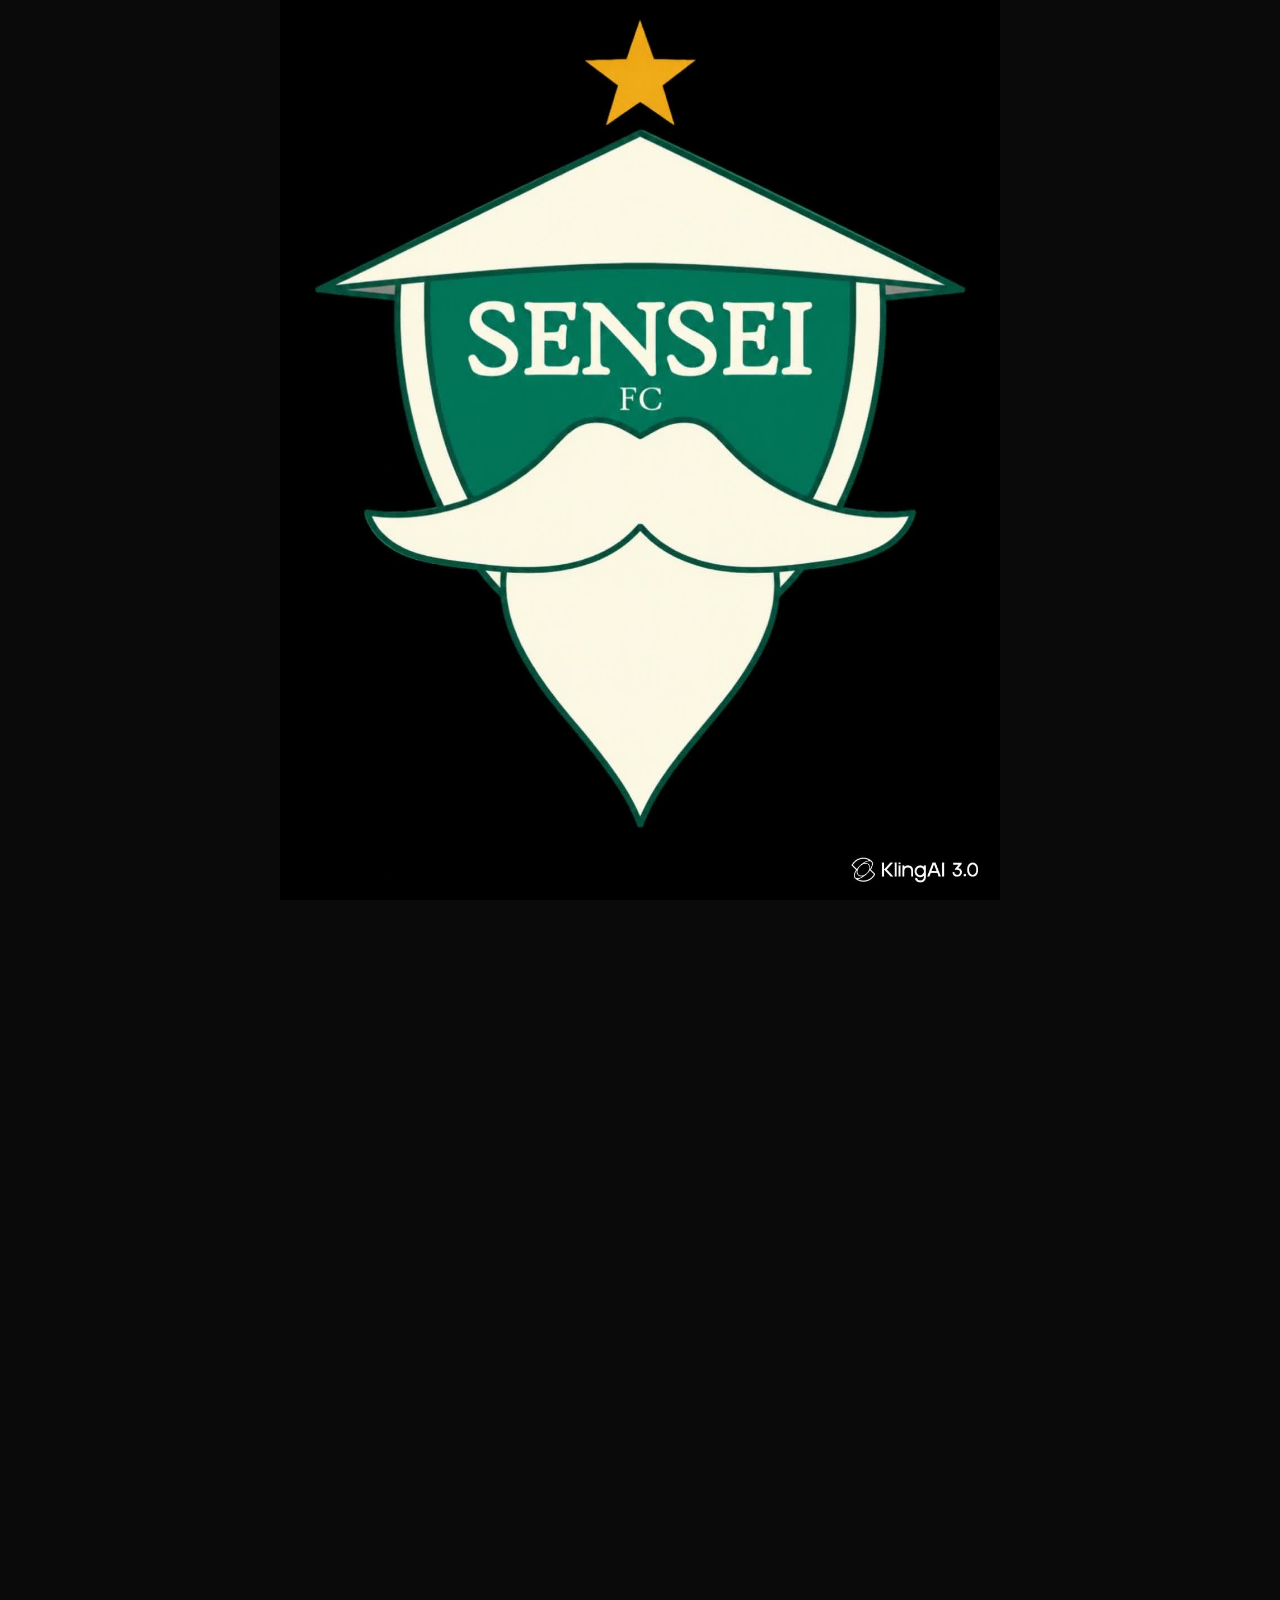
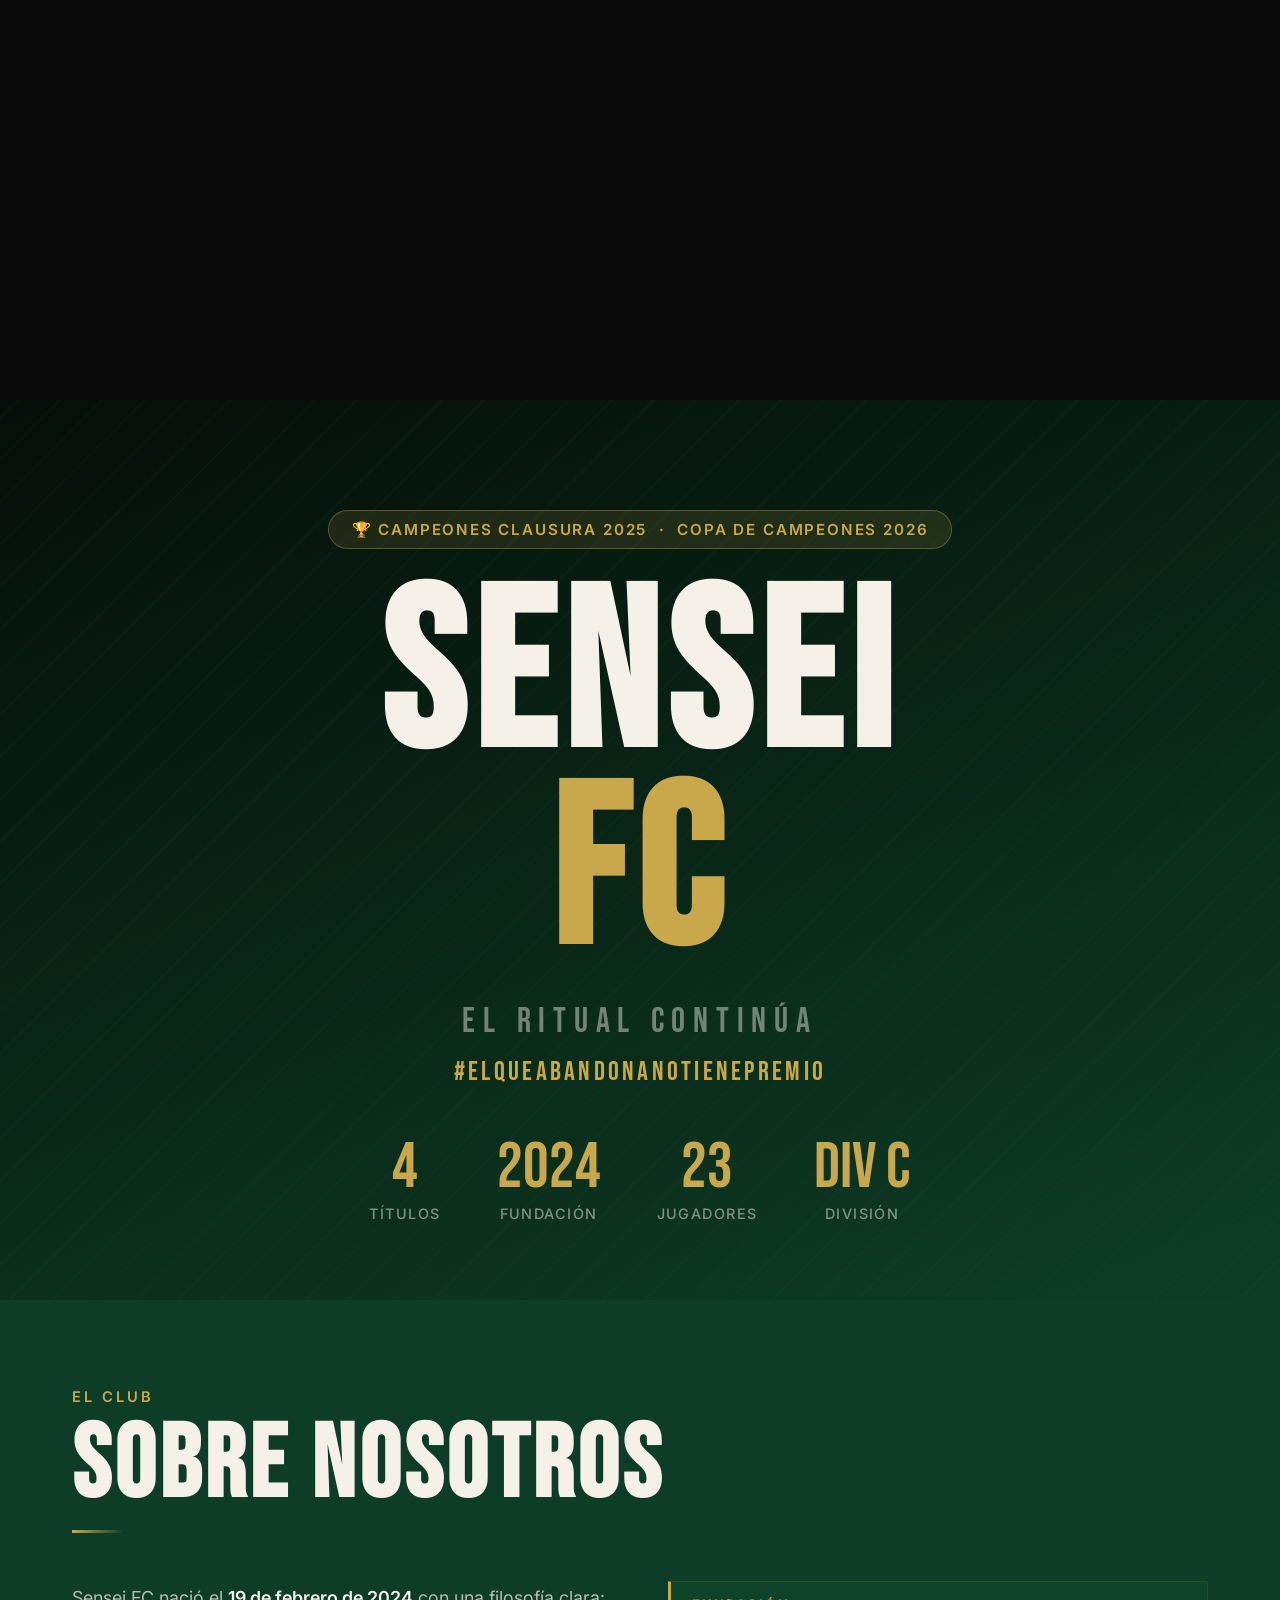
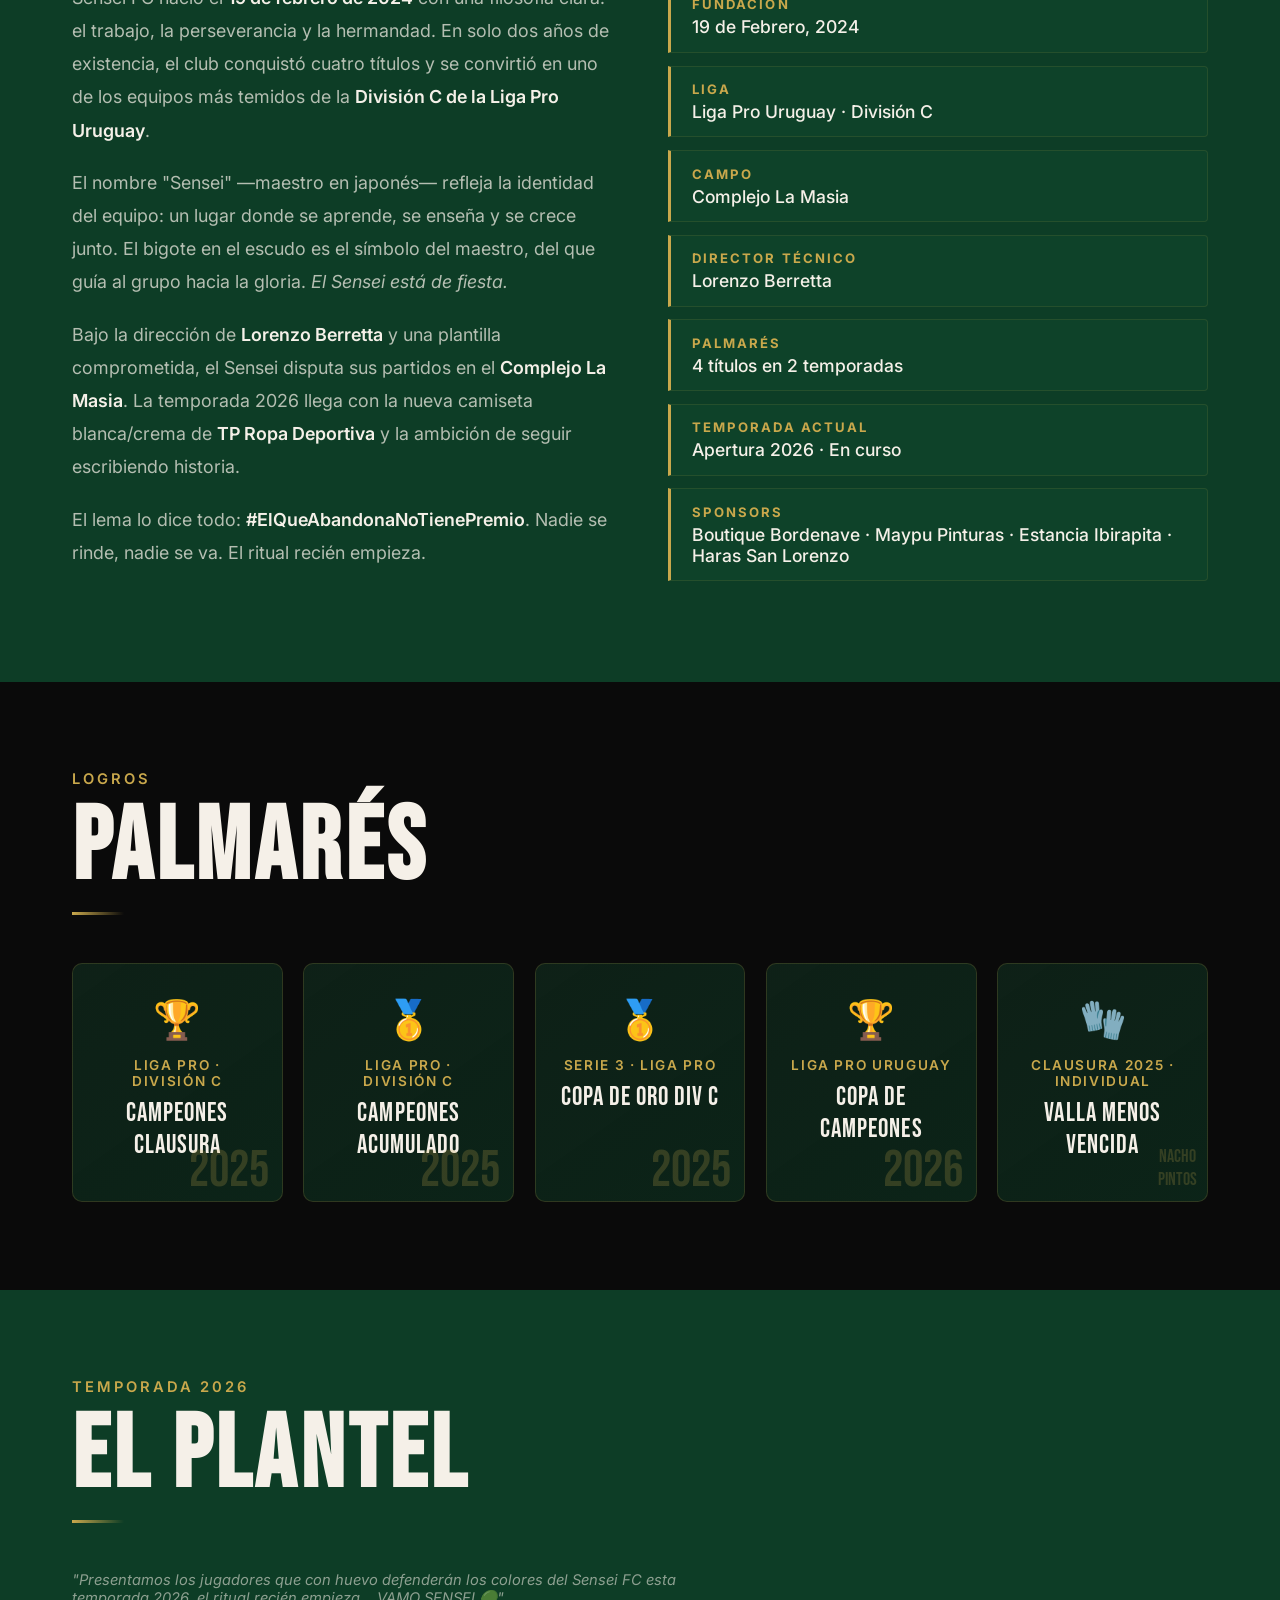
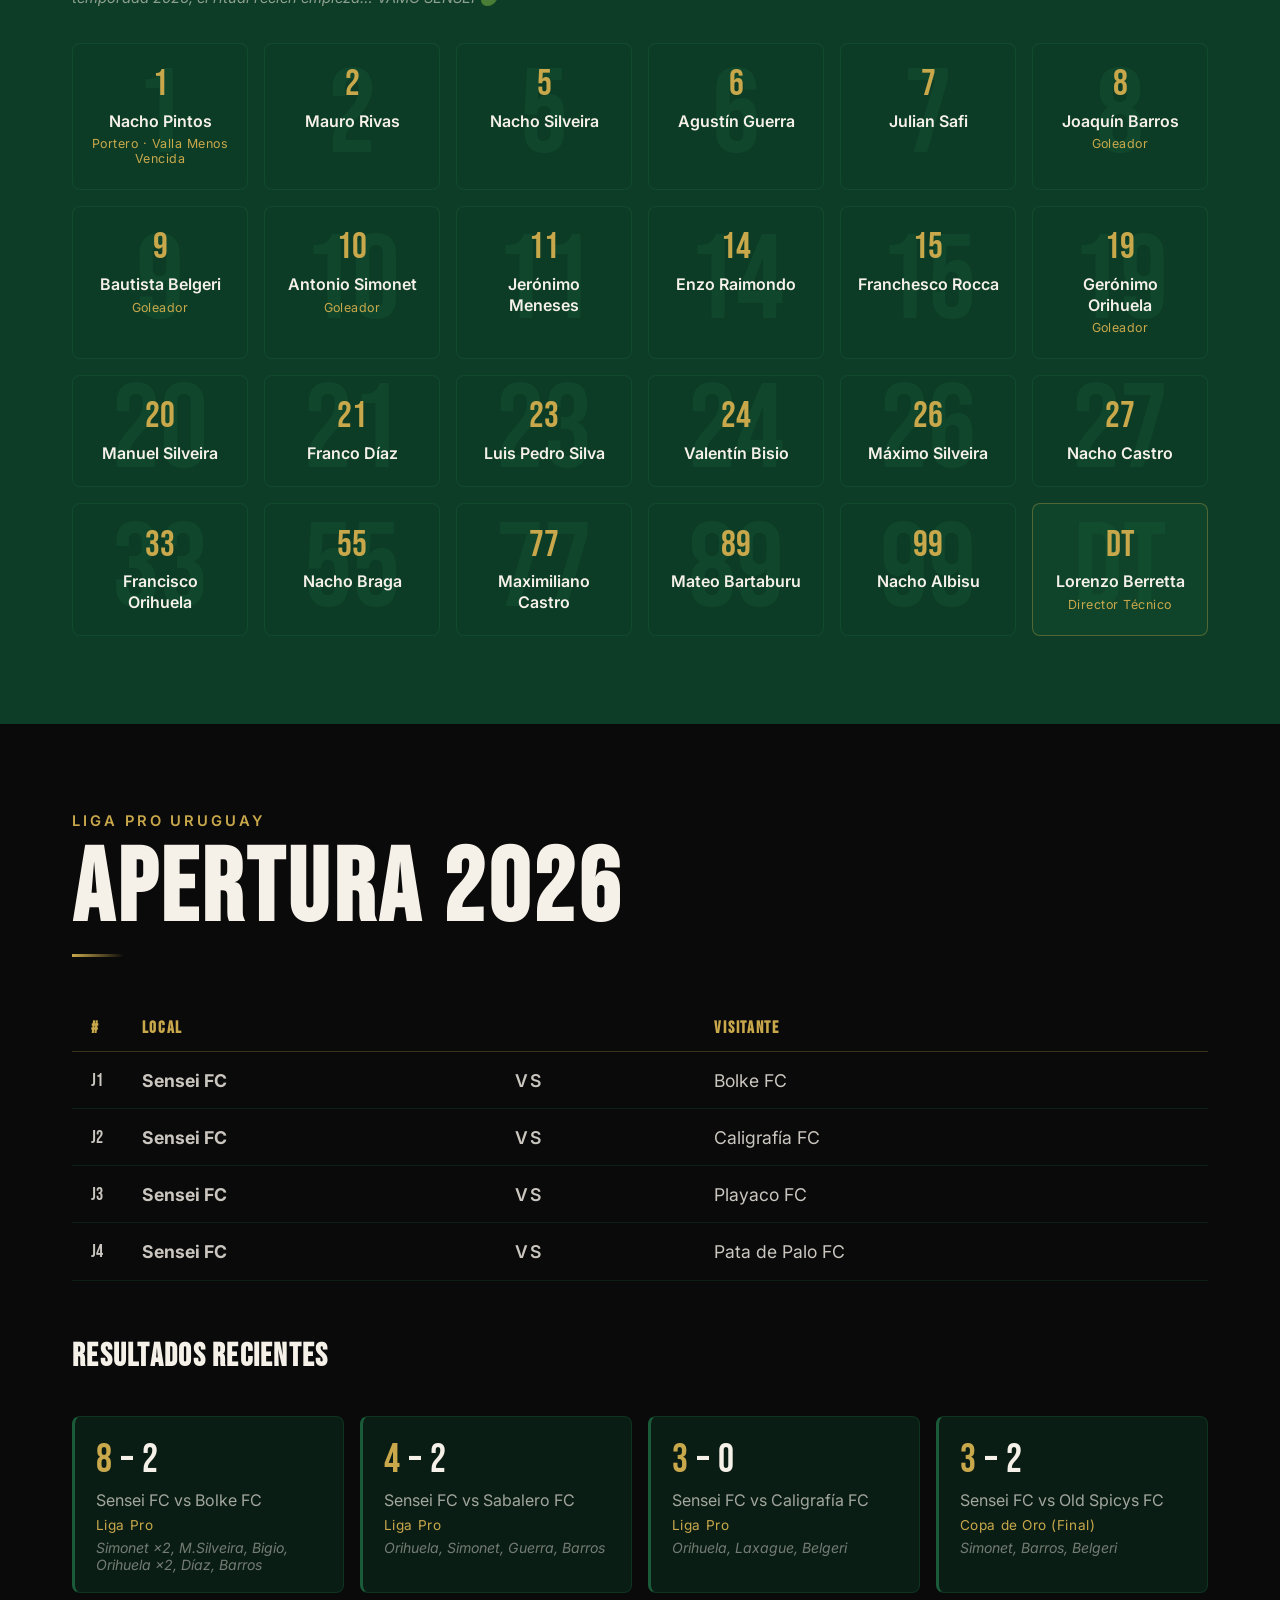
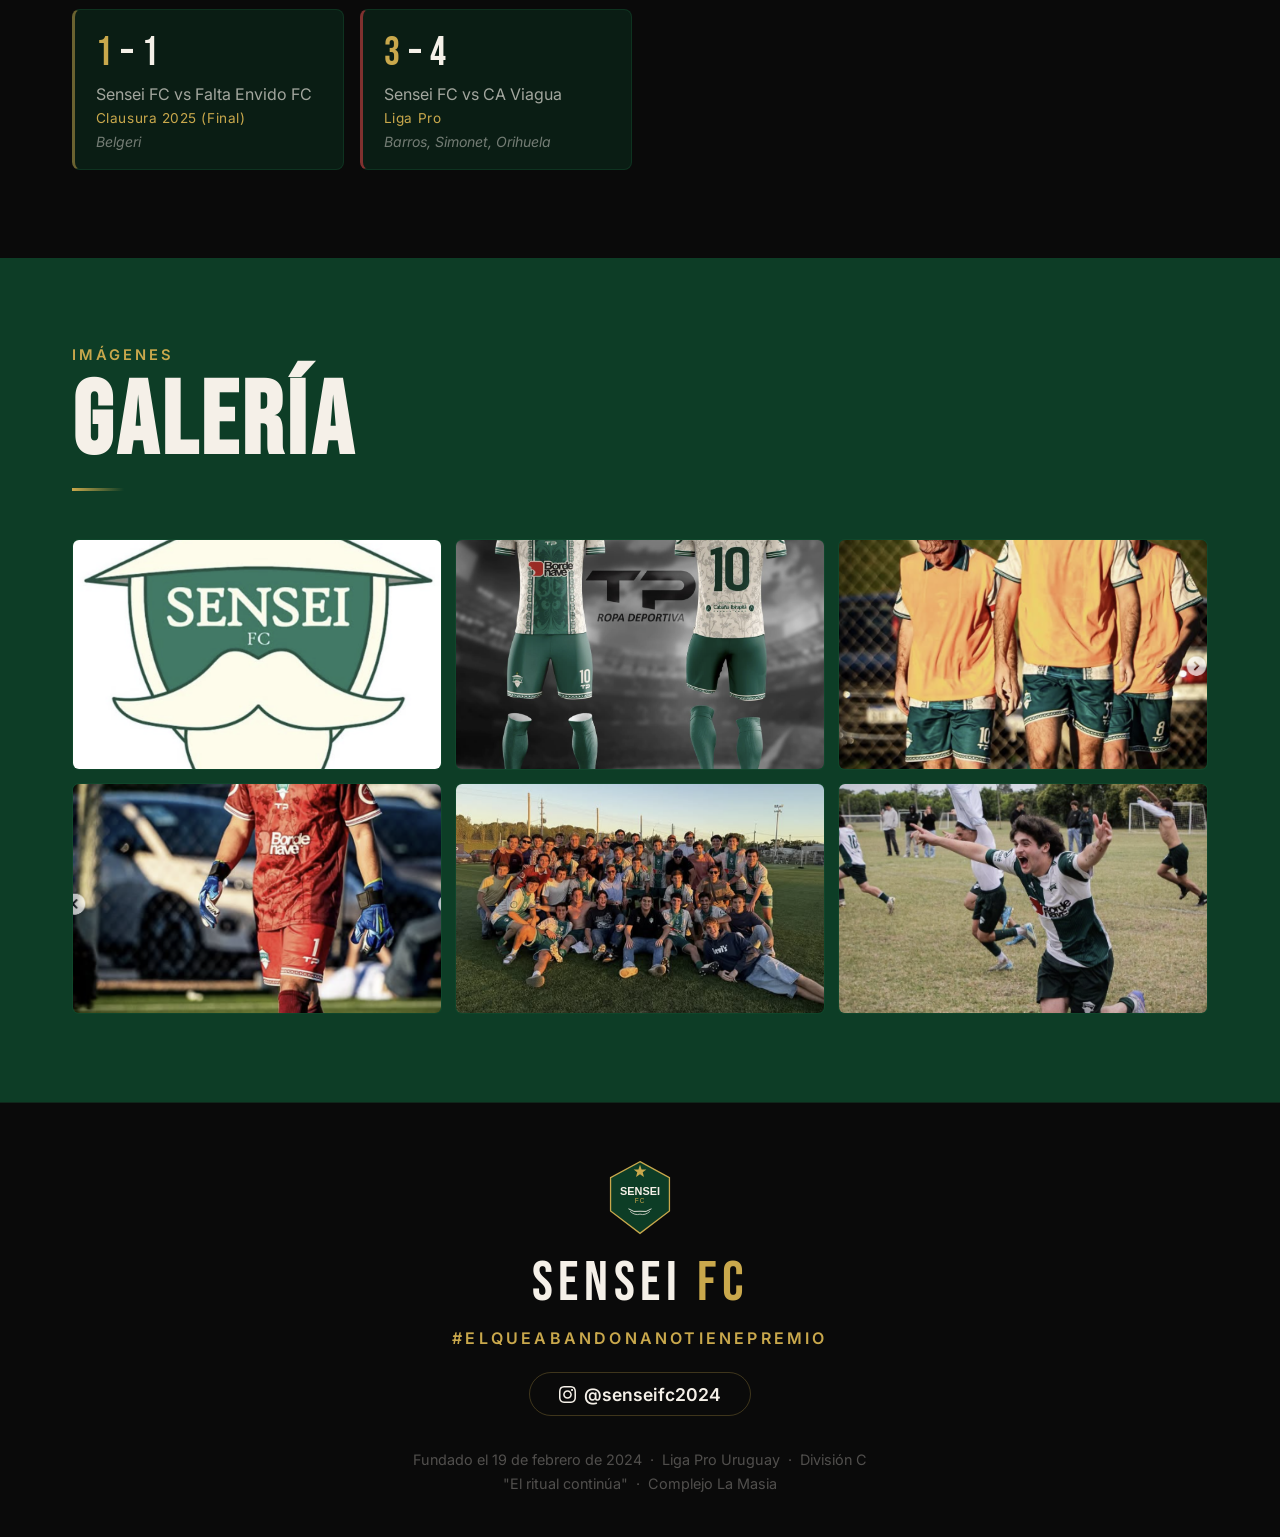
==== index.html @ eff1044a "Sitio web oficial Sensei FC — lanzamiento inicial Web estática con intro de frame sequence scroll-dr" ====
<!DOCTYPE html>
<html lang="es">
<head>
  <meta charset="UTF-8">
  <meta name="viewport" content="width=device-width, initial-scale=1.0">
  <title>Sensei FC | El Ritual Continúa</title>
  <link rel="preconnect" href="https://fonts.googleapis.com">
  <link rel="preconnect" href="https://fonts.gstatic.com" crossorigin>
  <link href="https://fonts.googleapis.com/css2?family=Bebas+Neue&family=Inter:wght@300;400;500;600;700&display=swap" rel="stylesheet">
  <style>
    :root {
      --verde: #1a5c3a;
      --verde-oscuro: #0d3d26;
      --dorado: #c9a84c;
      --crema: #f5f0e8;
      --negro: #0a0a0a;
    }

    *, *::before, *::after { box-sizing: border-box; margin: 0; padding: 0; }

    html { scroll-behavior: smooth; }

    body {
      background: var(--negro);
      color: var(--crema);
      font-family: 'Inter', sans-serif;
      overflow-x: hidden;
    }

    /* ─── INTRO ─── */
    #intro-section {
      position: relative;
      height: 400vh;
    }

    #intro-canvas-container {
      position: fixed;
      inset: 0;
      z-index: 100;
      background: var(--negro);
      transition: opacity 0.7s ease;
    }

    #intro-canvas-container.oculto {
      opacity: 0;
      pointer-events: none;
    }

    #intro-canvas {
      width: 100%;
      height: 100%;
      display: block;
    }

    /* Loader */
    #intro-loader {
      position: absolute;
      inset: 0;
      display: flex;
      flex-direction: column;
      align-items: center;
      justify-content: center;
      gap: 1.5rem;
      background: var(--negro);
      z-index: 10;
      transition: opacity 0.4s ease;
    }
    #intro-loader.oculto { opacity: 0; pointer-events: none; }

    .loader-logo {
      font-family: 'Bebas Neue', sans-serif;
      font-size: 2.5rem;
      letter-spacing: 0.1em;
      color: var(--crema);
    }
    .loader-logo span { color: var(--dorado); }

    .loader-track {
      width: 200px;
      height: 2px;
      background: rgba(245,240,232,0.1);
      border-radius: 1px;
      overflow: hidden;
    }
    .loader-bar {
      height: 100%;
      width: 0%;
      background: linear-gradient(90deg, var(--verde), var(--dorado));
      border-radius: 1px;
      transition: width 0.15s ease;
    }
    .loader-pct {
      font-size: 0.75rem;
      letter-spacing: 0.15em;
      color: rgba(245,240,232,0.4);
    }

    /* Hint de scroll */
    #intro-hint {
      position: absolute;
      bottom: 2.5rem;
      left: 50%;
      transform: translateX(-50%);
      display: flex;
      flex-direction: column;
      align-items: center;
      gap: 0.5rem;
      pointer-events: none;
      animation: hintPulse 2s ease-in-out infinite;
      transition: opacity 0.5s;
    }
    #intro-hint span {
      font-size: 0.75rem;
      font-weight: 500;
      letter-spacing: 0.2em;
      text-transform: uppercase;
      color: rgba(245,240,232,0.6);
    }
    .hint-arrow {
      width: 20px;
      height: 20px;
      border-right: 2px solid rgba(201,168,76,0.7);
      border-bottom: 2px solid rgba(201,168,76,0.7);
      transform: rotate(45deg);
    }
    @keyframes hintPulse {
      0%, 100% { opacity: 1; transform: translateX(-50%) translateY(0); }
      50%       { opacity: 0.4; transform: translateX(-50%) translateY(6px); }
    }

    /* ─── MAIN CONTENT ─── */
    #main-content {
      position: relative;
      z-index: 10;
      opacity: 0;
      transition: opacity 0.9s ease;
    }
    #main-content.visible { opacity: 1; }

    /* ─── NAV ─── */
    nav {
      position: fixed;
      top: 0; left: 0; right: 0;
      z-index: 200;
      display: flex;
      align-items: center;
      justify-content: space-between;
      padding: 1.1rem 2.5rem;
      background: transparent;
      transition: background 0.4s, backdrop-filter 0.4s;
      opacity: 0;
      pointer-events: none;
      transition: opacity 0.5s ease, background 0.4s;
    }
    nav.visible {
      opacity: 1;
      pointer-events: all;
    }
    nav.scrolled {
      background: rgba(10,10,10,0.92);
      backdrop-filter: blur(8px);
      border-bottom: 1px solid rgba(26,92,58,0.3);
    }

    .nav-logo {
      font-family: 'Bebas Neue', sans-serif;
      font-size: 1.6rem;
      color: var(--crema);
      letter-spacing: 0.08em;
    }
    .nav-logo span { color: var(--dorado); }

    .nav-links {
      display: flex;
      gap: 2.2rem;
      list-style: none;
    }
    .nav-links a {
      color: var(--crema);
      text-decoration: none;
      font-size: 1rem;
      font-weight: 500;
      letter-spacing: 0.08em;
      text-transform: uppercase;
      opacity: 0.75;
      transition: opacity 0.2s, color 0.2s;
    }
    .nav-links a:hover { opacity: 1; color: var(--dorado); }

    @media (max-width: 700px) { .nav-links { display: none; } }

    /* ─── LAYOUT HELPERS ─── */
    .section-wrap         { background: var(--negro); }
    .section-wrap-alt     { background: var(--verde-oscuro); }

    section {
      padding: 5.5rem 2rem;
      max-width: 1200px;
      margin: 0 auto;
    }

    .label {
      font-size: 0.92rem;
      font-weight: 600;
      letter-spacing: 0.2em;
      text-transform: uppercase;
      color: var(--dorado);
      margin-bottom: 0.6rem;
    }

    .sec-title {
      font-family: 'Bebas Neue', sans-serif;
      font-size: clamp(3.8rem, 8vw, 6.5rem);
      color: var(--crema);
      letter-spacing: 0.04em;
      line-height: 1;
      margin-bottom: 0.75rem;
    }

    .gold-bar {
      width: 52px;
      height: 3px;
      background: linear-gradient(90deg, var(--dorado), transparent);
      margin-bottom: 3rem;
    }

    /* ─── HERO ─── */
    .hero-wrap {
      background: linear-gradient(160deg, #050e08 0%, var(--verde-oscuro) 100%);
      position: relative;
      overflow: hidden;
    }
    .hero-wrap::before {
      content: '';
      position: absolute;
      inset: 0;
      background-image: repeating-linear-gradient(
        -45deg, transparent, transparent 28px,
        rgba(26,92,58,0.07) 28px, rgba(26,92,58,0.07) 30px
      );
      pointer-events: none;
    }

    #hero {
      min-height: 100vh;
      display: flex;
      flex-direction: column;
      align-items: center;
      justify-content: center;
      text-align: center;
      max-width: 100%;
      padding: 6rem 2rem 4rem;
    }

    .hero-badge {
      display: inline-flex;
      align-items: center;
      gap: 0.5rem;
      background: rgba(201,168,76,0.12);
      border: 1px solid rgba(201,168,76,0.35);
      color: var(--dorado);
      font-size: 0.95rem;
      font-weight: 600;
      letter-spacing: 0.12em;
      text-transform: uppercase;
      padding: 0.55rem 1.4rem;
      border-radius: 2rem;
      margin-bottom: 2rem;
    }

    .hero-title {
      font-family: 'Bebas Neue', sans-serif;
      font-size: clamp(6rem, 22vw, 14rem);
      line-height: 0.88;
      color: var(--crema);
      letter-spacing: 0.04em;
    }
    .hero-title span { color: var(--dorado); display: block; }

    .hero-sub {
      font-family: 'Bebas Neue', sans-serif;
      font-size: clamp(1.4rem, 3.5vw, 2.2rem);
      color: rgba(245,240,232,0.45);
      letter-spacing: 0.22em;
      margin: 1.6rem 0 0.8rem;
    }

    .hero-hashtag {
      font-family: 'Bebas Neue', sans-serif;
      font-size: clamp(1.2rem, 2.5vw, 1.7rem);
      color: var(--dorado);
      letter-spacing: 0.12em;
      margin-bottom: 3rem;
    }

    .hero-stats {
      display: flex;
      gap: 3.5rem;
      justify-content: center;
      flex-wrap: wrap;
    }
    .hero-stat { text-align: center; }
    .hero-stat-num {
      font-family: 'Bebas Neue', sans-serif;
      font-size: 4rem;
      color: var(--dorado);
      line-height: 1;
    }
    .hero-stat-label {
      font-size: 0.9rem;
      font-weight: 500;
      letter-spacing: 0.1em;
      text-transform: uppercase;
      color: rgba(245,240,232,0.5);
      margin-top: 0.3rem;
    }

    /* ─── SOBRE EL CLUB ─── */
    .sobre-grid {
      display: grid;
      grid-template-columns: 1fr 1fr;
      gap: 3.5rem;
      align-items: start;
    }
    @media (max-width: 768px) { .sobre-grid { grid-template-columns: 1fr; } }

    .sobre-text p {
      color: rgba(245,240,232,0.72);
      line-height: 1.85;
      margin-bottom: 1.2rem;
      font-size: 1.12rem;
    }
    .sobre-text p strong { color: var(--crema); font-weight: 600; }

    .dato-card {
      background: rgba(26,92,58,0.18);
      border: 1px solid rgba(201,168,76,0.12);
      border-left: 3px solid var(--dorado);
      padding: 0.9rem 1.3rem;
      border-radius: 0 4px 4px 0;
      margin-bottom: 0.8rem;
    }
    .dato-label {
      font-size: 0.82rem;
      font-weight: 700;
      letter-spacing: 0.16em;
      text-transform: uppercase;
      color: var(--dorado);
      margin-bottom: 0.25rem;
    }
    .dato-value { font-size: 1.1rem; font-weight: 500; color: var(--crema); }

    /* ─── PALMARÉS ─── */
    .palmares-grid {
      display: grid;
      grid-template-columns: repeat(auto-fill, minmax(210px, 1fr));
      gap: 1.3rem;
    }

    .titulo-card {
      background: linear-gradient(145deg, rgba(26,92,58,0.28), rgba(13,61,38,0.5));
      border: 1px solid rgba(201,168,76,0.18);
      border-radius: 10px;
      padding: 2rem 1.4rem 2.5rem;
      text-align: center;
      position: relative;
      overflow: hidden;
      transition: transform 0.3s, border-color 0.3s, box-shadow 0.3s;
      cursor: default;
    }
    .titulo-card::after {
      content: '';
      position: absolute;
      inset: 0;
      background: linear-gradient(135deg, rgba(201,168,76,0.06) 0%, transparent 55%);
      opacity: 0;
      transition: opacity 0.3s;
    }
    .titulo-card:hover {
      transform: translateY(-5px);
      border-color: rgba(201,168,76,0.45);
      box-shadow: 0 12px 40px rgba(0,0,0,0.4);
    }
    .titulo-card:hover::after { opacity: 1; }

    .titulo-icon { font-size: 2.4rem; margin-bottom: 0.9rem; display: block; }
    .titulo-comp {
      font-size: 0.85rem;
      font-weight: 600;
      letter-spacing: 0.12em;
      text-transform: uppercase;
      color: var(--dorado);
      margin-bottom: 0.5rem;
    }
    .titulo-name {
      font-family: 'Bebas Neue', sans-serif;
      font-size: 1.65rem;
      letter-spacing: 0.04em;
      color: var(--crema);
    }
    .titulo-year {
      font-family: 'Bebas Neue', sans-serif;
      font-size: 3.2rem;
      color: rgba(201,168,76,0.22);
      position: absolute;
      bottom: 0.3rem;
      right: 0.8rem;
      line-height: 1;
    }

    /* ─── PLANTEL ─── */
    .plantel-grid {
      display: grid;
      grid-template-columns: repeat(auto-fill, minmax(155px, 1fr));
      gap: 1rem;
    }

    .jugador-card {
      background: rgba(13,61,38,0.55);
      border: 1px solid rgba(26,92,58,0.45);
      border-radius: 8px;
      padding: 1.4rem 1rem;
      text-align: center;
      position: relative;
      overflow: hidden;
      transition: transform 0.22s, border-color 0.22s, box-shadow 0.22s;
    }
    .jugador-card:hover {
      transform: translateY(-4px);
      border-color: rgba(201,168,76,0.55);
      box-shadow: 0 8px 28px rgba(0,0,0,0.35);
    }
    .jugador-card.dt {
      border-color: rgba(201,168,76,0.35);
      background: rgba(26,92,58,0.25);
    }

    .dorsal-bg {
      position: absolute;
      top: 50%;
      left: 50%;
      transform: translate(-50%, -50%);
      font-family: 'Bebas Neue', sans-serif;
      font-size: 7.5rem;
      color: rgba(26,92,58,0.35);
      line-height: 1;
      pointer-events: none;
      user-select: none;
    }
    .dorsal {
      font-family: 'Bebas Neue', sans-serif;
      font-size: 2.3rem;
      color: var(--dorado);
      line-height: 1;
      position: relative;
      z-index: 1;
    }
    .jugador-nombre {
      font-size: 1rem;
      font-weight: 600;
      color: var(--crema);
      margin-top: 0.5rem;
      line-height: 1.3;
      position: relative;
      z-index: 1;
    }
    .jugador-nota {
      font-size: 0.78rem;
      color: var(--dorado);
      margin-top: 0.3rem;
      letter-spacing: 0.04em;
      position: relative;
      z-index: 1;
    }

    /* ─── FIXTURE ─── */
    .fixture-scroll { overflow-x: auto; }

    .fixture-table {
      width: 100%;
      border-collapse: collapse;
      min-width: 340px;
    }
    .fixture-table th {
      font-family: 'Bebas Neue', sans-serif;
      font-size: 1.05rem;
      letter-spacing: 0.1em;
      color: var(--dorado);
      padding: 0.8rem 1.2rem;
      border-bottom: 1px solid rgba(201,168,76,0.25);
      text-align: left;
    }
    .fixture-table td {
      padding: 1.1rem 1.2rem;
      border-bottom: 1px solid rgba(26,92,58,0.25);
      color: rgba(245,240,232,0.82);
      font-size: 1.1rem;
    }
    .fixture-table tr:hover td { background: rgba(26,92,58,0.12); }
    .jornada {
      font-family: 'Bebas Neue', sans-serif;
      font-size: 1.55rem;
      color: var(--dorado);
      width: 3rem;
    }
    .equipo-sensei { font-weight: 700; color: var(--crema); }
    .vs-tag {
      color: rgba(245,240,232,0.35);
      font-size: 0.9rem;
      font-weight: 600;
      letter-spacing: 0.1em;
      text-transform: uppercase;
    }

    /* Resultados */
    .resultados-grid {
      display: grid;
      grid-template-columns: repeat(auto-fill, minmax(270px, 1fr));
      gap: 1rem;
      margin-top: 2.5rem;
    }
    .res-card {
      background: rgba(13,61,38,0.38);
      border: 1px solid rgba(26,92,58,0.38);
      border-radius: 8px;
      padding: 1.2rem 1.3rem;
      display: flex;
      flex-direction: column;
      gap: 0.4rem;
    }
    .res-card.victoria { border-left: 3px solid #1a5c3a; }
    .res-card.derrota  { border-left: 3px solid rgba(180,60,60,0.7); }
    .res-card.empate   { border-left: 3px solid rgba(201,168,76,0.5); }

    .res-marcador {
      font-family: 'Bebas Neue', sans-serif;
      font-size: 2.5rem;
      color: var(--crema);
      letter-spacing: 0.04em;
    }
    .res-marcador .g { color: var(--dorado); }
    .res-equipos { font-size: 1rem; color: rgba(245,240,232,0.65); }
    .res-comp    { font-size: 0.85rem; color: var(--dorado); letter-spacing: 0.04em; }
    .res-goles   { font-size: 0.88rem; color: rgba(245,240,232,0.45); font-style: italic; }

    /* ─── GALERÍA ─── */
    .galeria-grid {
      display: grid;
      grid-template-columns: repeat(auto-fill, minmax(290px, 1fr));
      gap: 0.8rem;
    }
    .galeria-item {
      aspect-ratio: 16/10;
      overflow: hidden;
      border-radius: 7px;
      background: rgba(13,61,38,0.4);
      border: 1px solid rgba(26,92,58,0.3);
    }
    .galeria-item img {
      width: 100%;
      height: 100%;
      object-fit: cover;
      transition: transform 0.45s ease;
      display: block;
    }
    .galeria-item:hover img { transform: scale(1.06); }

    /* ─── FOOTER ─── */
    footer {
      background: var(--negro);
      border-top: 1px solid rgba(26,92,58,0.35);
      padding: 3.5rem 2rem 2.5rem;
      text-align: center;
    }
    .footer-inner { max-width: 560px; margin: 0 auto; }

    .footer-logo {
      font-family: 'Bebas Neue', sans-serif;
      font-size: 3.5rem;
      letter-spacing: 0.1em;
      color: var(--crema);
      line-height: 1;
      margin-top: 1rem;
    }
    .footer-logo span { color: var(--dorado); }

    .footer-lema {
      color: var(--dorado);
      font-size: 1rem;
      font-weight: 600;
      letter-spacing: 0.2em;
      text-transform: uppercase;
      margin: 1rem 0 1.5rem;
    }

    .footer-ig {
      display: inline-flex;
      align-items: center;
      gap: 0.55rem;
      color: var(--crema);
      text-decoration: none;
      font-weight: 600;
      font-size: 1.1rem;
      border: 1px solid rgba(201,168,76,0.28);
      padding: 0.65rem 1.8rem;
      border-radius: 2rem;
      transition: background 0.2s, border-color 0.2s;
    }
    .footer-ig:hover {
      background: rgba(201,168,76,0.1);
      border-color: var(--dorado);
    }

    .footer-meta {
      font-size: 0.9rem;
      color: rgba(245,240,232,0.3);
      margin-top: 2rem;
      line-height: 1.7;
    }

    /* ─── REVEAL ANIMATIONS ─── */
    .rev {
      opacity: 0;
      transform: translateY(28px);
      transition: opacity 0.65s ease, transform 0.65s ease;
    }
    .rev.in { opacity: 1; transform: translateY(0); }
    .d1 { transition-delay: 0.08s; }
    .d2 { transition-delay: 0.16s; }
    .d3 { transition-delay: 0.24s; }
    .d4 { transition-delay: 0.32s; }
    .d5 { transition-delay: 0.40s; }
  </style>
</head>
<body>

<!-- ══════════════════════════════════════
     INTRO — FRAME SEQUENCE CON CANVAS
══════════════════════════════════════ -->
<div id="intro-section">
  <div id="intro-canvas-container">

    <canvas id="intro-canvas"></canvas>

    <!-- Loader mientras precargan los frames -->
    <div id="intro-loader">
      <div class="loader-logo">SENSEI <span>FC</span></div>
      <div class="loader-track">
        <div class="loader-bar" id="loader-bar"></div>
      </div>
      <div class="loader-pct" id="loader-pct">0%</div>
    </div>

    <div id="intro-hint">
      <span>Scroll para comenzar</span>
      <div class="hint-arrow"></div>
    </div>

  </div>
</div>

<!-- ══════════════════════════════════════
     MAIN CONTENT
══════════════════════════════════════ -->
<div id="main-content">

  <!-- Navegación -->
  <nav id="navbar">
    <div class="nav-logo">SENSEI <span>FC</span></div>
    <ul class="nav-links">
      <li><a href="#sobre">El Club</a></li>
      <li><a href="#palmares">Palmarés</a></li>
      <li><a href="#plantel">Plantel</a></li>
      <li><a href="#fixture">Fixture</a></li>
      <li><a href="#galeria">Galería</a></li>
    </ul>
  </nav>

  <!-- ─────────── HERO ─────────── -->
  <div class="hero-wrap">
    <section id="hero">
      <div class="hero-badge rev">🏆 Campeones Clausura 2025 &nbsp;·&nbsp; Copa de Campeones 2026</div>
      <h1 class="hero-title rev d1">SENSEI <span>FC</span></h1>
      <p class="hero-sub rev d2">El Ritual Continúa</p>
      <p class="hero-hashtag rev d3">#ElQueAbandonaNoTienePremio</p>
      <div class="hero-stats rev d4">
        <div class="hero-stat">
          <div class="hero-stat-num">4</div>
          <div class="hero-stat-label">Títulos</div>
        </div>
        <div class="hero-stat">
          <div class="hero-stat-num">2024</div>
          <div class="hero-stat-label">Fundación</div>
        </div>
        <div class="hero-stat">
          <div class="hero-stat-num">23</div>
          <div class="hero-stat-label">Jugadores</div>
        </div>
        <div class="hero-stat">
          <div class="hero-stat-num">Div C</div>
          <div class="hero-stat-label">División</div>
        </div>
      </div>
    </section>
  </div>

  <!-- ─────────── SOBRE EL CLUB ─────────── -->
  <div class="section-wrap-alt">
    <section id="sobre">
      <p class="label rev">El Club</p>
      <h2 class="sec-title rev">Sobre Nosotros</h2>
      <div class="gold-bar rev"></div>
      <div class="sobre-grid">
        <div class="sobre-text rev">
          <p>
            Sensei FC nació el <strong>19 de febrero de 2024</strong> con una filosofía clara:
            el trabajo, la perseverancia y la hermandad. En solo dos años de existencia, el club
            conquistó cuatro títulos y se convirtió en uno de los equipos más temidos de la
            <strong>División C de la Liga Pro Uruguay</strong>.
          </p>
          <p>
            El nombre "Sensei" —maestro en japonés— refleja la identidad del equipo: un lugar donde
            se aprende, se enseña y se crece junto. El bigote en el escudo es el símbolo del
            maestro, del que guía al grupo hacia la gloria. <em>El Sensei está de fiesta.</em>
          </p>
          <p>
            Bajo la dirección de <strong>Lorenzo Berretta</strong> y una plantilla comprometida,
            el Sensei disputa sus partidos en el <strong>Complejo La Masia</strong>. La temporada
            2026 llega con la nueva camiseta blanca/crema de <strong>TP Ropa Deportiva</strong>
            y la ambición de seguir escribiendo historia.
          </p>
          <p>
            El lema lo dice todo: <strong>#ElQueAbandonaNoTienePremio</strong>. Nadie se rinde,
            nadie se va. El ritual recién empieza.
          </p>
        </div>
        <div class="rev d1">
          <div class="dato-card"><div class="dato-label">Fundación</div><div class="dato-value">19 de Febrero, 2024</div></div>
          <div class="dato-card"><div class="dato-label">Liga</div><div class="dato-value">Liga Pro Uruguay · División C</div></div>
          <div class="dato-card"><div class="dato-label">Campo</div><div class="dato-value">Complejo La Masia</div></div>
          <div class="dato-card"><div class="dato-label">Director Técnico</div><div class="dato-value">Lorenzo Berretta</div></div>
          <div class="dato-card"><div class="dato-label">Palmarés</div><div class="dato-value">4 títulos en 2 temporadas</div></div>
          <div class="dato-card"><div class="dato-label">Temporada actual</div><div class="dato-value">Apertura 2026 · En curso</div></div>
          <div class="dato-card"><div class="dato-label">Sponsors</div><div class="dato-value">Boutique Bordenave · Maypu Pinturas · Estancia Ibirapita · Haras San Lorenzo</div></div>
        </div>
      </div>
    </section>
  </div>

  <!-- ─────────── PALMARÉS ─────────── -->
  <div class="section-wrap">
    <section id="palmares">
      <p class="label rev">Logros</p>
      <h2 class="sec-title rev">Palmarés</h2>
      <div class="gold-bar rev"></div>
      <div class="palmares-grid">
        <div class="titulo-card rev d1">
          <span class="titulo-icon">🏆</span>
          <div class="titulo-comp">Liga Pro · División C</div>
          <div class="titulo-name">Campeones Clausura</div>
          <div class="titulo-year">2025</div>
        </div>
        <div class="titulo-card rev d2">
          <span class="titulo-icon">🥇</span>
          <div class="titulo-comp">Liga Pro · División C</div>
          <div class="titulo-name">Campeones Acumulado</div>
          <div class="titulo-year">2025</div>
        </div>
        <div class="titulo-card rev d3">
          <span class="titulo-icon">🥇</span>
          <div class="titulo-comp">Serie 3 · Liga Pro</div>
          <div class="titulo-name">Copa de Oro Div C</div>
          <div class="titulo-year">2025</div>
        </div>
        <div class="titulo-card rev d4">
          <span class="titulo-icon">🏆</span>
          <div class="titulo-comp">Liga Pro Uruguay</div>
          <div class="titulo-name">Copa de Campeones</div>
          <div class="titulo-year">2026</div>
        </div>
        <div class="titulo-card rev d5">
          <span class="titulo-icon">🧤</span>
          <div class="titulo-comp">Clausura 2025 · Individual</div>
          <div class="titulo-name">Valla Menos Vencida</div>
          <div class="titulo-year" style="font-size:1.1rem;right:0.6rem;bottom:0.6rem;line-height:1.3;">Nacho<br>Pintos</div>
        </div>
      </div>
    </section>
  </div>

  <!-- ─────────── PLANTEL 2026 ─────────── -->
  <div class="section-wrap-alt">
    <section id="plantel">
      <p class="label rev">Temporada 2026</p>
      <h2 class="sec-title rev">El Plantel</h2>
      <div class="gold-bar rev"></div>
      <p class="rev" style="color:rgba(245,240,232,0.55);margin-bottom:2.2rem;font-style:italic;font-size:0.92rem;max-width:640px;">
        "Presentamos los jugadores que con huevo defenderán los colores del Sensei FC
        esta temporada 2026, el ritual recién empieza… VAMO SENSEI 🟢"
      </p>
      <div class="plantel-grid" id="plantel-grid"></div>
    </section>
  </div>

  <!-- ─────────── FIXTURE & RESULTADOS ─────────── -->
  <div class="section-wrap">
    <section id="fixture">
      <p class="label rev">Liga Pro Uruguay</p>
      <h2 class="sec-title rev">Apertura 2026</h2>
      <div class="gold-bar rev"></div>

      <div class="fixture-scroll rev">
        <table class="fixture-table">
          <thead>
            <tr>
              <th>#</th>
              <th>Local</th>
              <th></th>
              <th>Visitante</th>
            </tr>
          </thead>
          <tbody>
            <tr>
              <td class="jornada">J1</td>
              <td class="equipo-sensei">Sensei FC</td>
              <td class="vs-tag">VS</td>
              <td>Bolke FC</td>
            </tr>
            <tr>
              <td class="jornada">J2</td>
              <td class="equipo-sensei">Sensei FC</td>
              <td class="vs-tag">VS</td>
              <td>Caligrafía FC</td>
            </tr>
            <tr>
              <td class="jornada">J3</td>
              <td class="equipo-sensei">Sensei FC</td>
              <td class="vs-tag">VS</td>
              <td>Playaco FC</td>
            </tr>
            <tr>
              <td class="jornada">J4</td>
              <td class="equipo-sensei">Sensei FC</td>
              <td class="vs-tag">VS</td>
              <td>Pata de Palo FC</td>
            </tr>
          </tbody>
        </table>
      </div>

      <!-- Resultados recientes -->
      <h3 class="rev" style="font-family:'Bebas Neue',sans-serif;font-size:2rem;letter-spacing:0.04em;margin-top:3.5rem;">
        Resultados Recientes
      </h3>
      <div class="resultados-grid">
        <div class="res-card victoria rev d1">
          <div class="res-marcador"><span class="g">8</span> – 2</div>
          <div class="res-equipos">Sensei FC vs Bolke FC</div>
          <div class="res-comp">Liga Pro</div>
          <div class="res-goles">Simonet ×2, M.Silveira, Bigio, Orihuela ×2, Díaz, Barros</div>
        </div>
        <div class="res-card victoria rev d2">
          <div class="res-marcador"><span class="g">4</span> – 2</div>
          <div class="res-equipos">Sensei FC vs Sabalero FC</div>
          <div class="res-comp">Liga Pro</div>
          <div class="res-goles">Orihuela, Simonet, Guerra, Barros</div>
        </div>
        <div class="res-card victoria rev d3">
          <div class="res-marcador"><span class="g">3</span> – 0</div>
          <div class="res-equipos">Sensei FC vs Caligrafía FC</div>
          <div class="res-comp">Liga Pro</div>
          <div class="res-goles">Orihuela, Laxague, Belgeri</div>
        </div>
        <div class="res-card victoria rev d1">
          <div class="res-marcador"><span class="g">3</span> – 2</div>
          <div class="res-equipos">Sensei FC vs Old Spicys FC</div>
          <div class="res-comp">Copa de Oro (Final)</div>
          <div class="res-goles">Simonet, Barros, Belgeri</div>
        </div>
        <div class="res-card empate rev d2">
          <div class="res-marcador"><span class="g">1</span> – 1</div>
          <div class="res-equipos">Sensei FC vs Falta Envido FC</div>
          <div class="res-comp">Clausura 2025 (Final)</div>
          <div class="res-goles">Belgeri</div>
        </div>
        <div class="res-card derrota rev d3">
          <div class="res-marcador"><span class="g">3</span> – 4</div>
          <div class="res-equipos">Sensei FC vs CA Viagua</div>
          <div class="res-comp">Liga Pro</div>
          <div class="res-goles">Barros, Simonet, Orihuela</div>
        </div>
      </div>
    </section>
  </div>

  <!-- ─────────── GALERÍA ─────────── -->
  <div class="section-wrap-alt">
    <section id="galeria">
      <p class="label rev">Imágenes</p>
      <h2 class="sec-title rev">Galería</h2>
      <div class="gold-bar rev"></div>
      <div class="galeria-grid" id="galeria-grid"></div>
    </section>
  </div>

  <!-- ─────────── FOOTER ─────────── -->
  <footer>
    <div class="footer-inner">
      <!-- Escudo SVG -->
      <svg width="64" height="77" viewBox="0 0 200 240" fill="none" xmlns="http://www.w3.org/2000/svg">
        <path d="M100 8 L192 58 L192 162 L100 232 L8 162 L8 58 Z" fill="#0d3d26" stroke="#c9a84c" stroke-width="4"/>
        <polygon points="100,18 104.9,32.5 120,32.5 108.5,41.2 112.4,55.7 100,47 87.6,55.7 91.5,41.2 80,32.5 95.1,32.5" fill="#c9a84c"/>
        <text x="100" y="112" font-family="sans-serif" font-size="34" fill="#f5f0e8" text-anchor="middle" font-weight="900">SENSEI</text>
        <text x="100" y="138" font-family="sans-serif" font-size="20" fill="#c9a84c" text-anchor="middle" letter-spacing="3">FC</text>
        <path d="M65,156 Q80,168 100,163 Q120,168 135,156" stroke="#f5f0e8" stroke-width="2.8" fill="none" stroke-linecap="round"/>
        <path d="M70,164 Q84,177 100,172 Q116,177 130,164" stroke="#f5f0e8" stroke-width="2.2" fill="none" stroke-linecap="round"/>
      </svg>
      <div class="footer-logo">SENSEI <span>FC</span></div>
      <div class="footer-lema">#ElQueAbandonaNoTienePremio</div>
      <a href="https://www.instagram.com/senseifc2024/" target="_blank" rel="noopener" class="footer-ig">
        <svg width="17" height="17" viewBox="0 0 24 24" fill="currentColor">
          <path d="M12 2.163c3.204 0 3.584.012 4.85.07 3.252.148 4.771 1.691 4.919 4.919.058 1.265.069 1.645.069 4.849 0 3.205-.012 3.584-.069 4.849-.149 3.225-1.664 4.771-4.919 4.919-1.266.058-1.644.07-4.85.07-3.204 0-3.584-.012-4.849-.07-3.26-.149-4.771-1.699-4.919-4.92-.058-1.265-.07-1.644-.07-4.849 0-3.204.013-3.583.07-4.849.149-3.227 1.664-4.771 4.919-4.919 1.266-.057 1.645-.069 4.849-.069zm0-2.163c-3.259 0-3.667.014-4.947.072-4.358.2-6.78 2.618-6.98 6.98-.059 1.281-.073 1.689-.073 4.948 0 3.259.014 3.668.072 4.948.2 4.358 2.618 6.78 6.98 6.98 1.281.058 1.689.072 4.948.072 3.259 0 3.668-.014 4.948-.072 4.354-.2 6.782-2.618 6.979-6.98.059-1.28.073-1.689.073-4.948 0-3.259-.014-3.667-.072-4.947-.196-4.354-2.617-6.78-6.979-6.98-1.281-.059-1.69-.073-4.949-.073zm0 5.838c-3.403 0-6.162 2.759-6.162 6.162s2.759 6.163 6.162 6.163 6.162-2.759 6.162-6.163c0-3.403-2.759-6.162-6.162-6.162zm0 10.162c-2.209 0-4-1.79-4-4 0-2.209 1.791-4 4-4s4 1.791 4 4c0 2.21-1.791 4-4 4zm6.406-11.845c-.796 0-1.441.645-1.441 1.44s.645 1.44 1.441 1.44c.795 0 1.439-.645 1.439-1.44s-.644-1.44-1.439-1.44z"/>
        </svg>
        @senseifc2024
      </a>
      <div class="footer-meta">
        Fundado el 19 de febrero de 2024 &nbsp;·&nbsp; Liga Pro Uruguay &nbsp;·&nbsp; División C<br>
        "El ritual continúa" &nbsp;·&nbsp; Complejo La Masia
      </div>
    </div>
  </footer>

</div><!-- /#main-content -->

<script>
// ═══════════════════════════════════════════
//  PLANTEL
// ═══════════════════════════════════════════
const PLANTEL = [
  { num: 1,    nombre: 'Nacho Pintos',       nota: 'Portero · Valla Menos Vencida' },
  { num: 2,    nombre: 'Mauro Rivas',         nota: '' },
  { num: 5,    nombre: 'Nacho Silveira',      nota: '' },
  { num: 6,    nombre: 'Agustín Guerra',      nota: '' },
  { num: 7,    nombre: 'Julian Safi',         nota: '' },
  { num: 8,    nombre: 'Joaquín Barros',      nota: 'Goleador' },
  { num: 9,    nombre: 'Bautista Belgeri',    nota: 'Goleador' },
  { num: 10,   nombre: 'Antonio Simonet',     nota: 'Goleador' },
  { num: 11,   nombre: 'Jerónimo Meneses',    nota: '' },
  { num: 14,   nombre: 'Enzo Raimondo',       nota: '' },
  { num: 15,   nombre: 'Franchesco Rocca',    nota: '' },
  { num: 19,   nombre: 'Gerónimo Orihuela',   nota: 'Goleador' },
  { num: 20,   nombre: 'Manuel Silveira',     nota: '' },
  { num: 21,   nombre: 'Franco Díaz',         nota: '' },
  { num: 23,   nombre: 'Luis Pedro Silva',    nota: '' },
  { num: 24,   nombre: 'Valentín Bisio',      nota: '' },
  { num: 26,   nombre: 'Máximo Silveira',     nota: '' },
  { num: 27,   nombre: 'Nacho Castro',        nota: '' },
  { num: 33,   nombre: 'Francisco Orihuela',  nota: '' },
  { num: 55,   nombre: 'Nacho Braga',         nota: '' },
  { num: 77,   nombre: 'Maximiliano Castro',  nota: '' },
  { num: 89,   nombre: 'Mateo Bartaburu',     nota: '' },
  { num: 99,   nombre: 'Nacho Albisu',        nota: '' },
  { num: 'DT', nombre: 'Lorenzo Berretta',    nota: 'Director Técnico', dt: true },
];

const grid = document.getElementById('plantel-grid');
PLANTEL.forEach((j, i) => {
  const d = ['d1','d2','d3','d4','d5'][i % 5];
  const el = document.createElement('div');
  el.className = `jugador-card${j.dt ? ' dt' : ''} rev ${d}`;
  el.innerHTML = `
    <div class="dorsal-bg">${j.num}</div>
    <div class="dorsal">${j.num}</div>
    <div class="jugador-nombre">${j.nombre}</div>
    ${j.nota ? `<div class="jugador-nota">${j.nota}</div>` : ''}
  `;
  grid.appendChild(el);
});

// ═══════════════════════════════════════════
//  GALERÍA
//  Imágenes disponibles en imagenes/:
//    Captura de pantalla 2026-05-22 192312.png
//    Captura de pantalla 2026-05-22 192322.png
//    Captura de pantalla 2026-05-22 192335.png
//    Captura de pantalla 2026-05-22 192350.png
//    Captura de pantalla 2026-05-22 192358.png
//    Captura de pantalla 2026-05-22 192433.png
// ═══════════════════════════════════════════
const FOTOS = [
  'imagenes/Captura%20de%20pantalla%202026-05-22%20192312.png',
  'imagenes/Captura%20de%20pantalla%202026-05-22%20192322.png',
  'imagenes/Captura%20de%20pantalla%202026-05-22%20192335.png',
  'imagenes/Captura%20de%20pantalla%202026-05-22%20192350.png',
  'imagenes/Captura%20de%20pantalla%202026-05-22%20192358.png',
  'imagenes/Captura%20de%20pantalla%202026-05-22%20192433.png',
];

const galeriaGrid = document.getElementById('galeria-grid');
FOTOS.forEach((src, i) => {
  const d = ['d1','d2','d3','d4','d5'][i % 5];
  const item = document.createElement('div');
  item.className = `galeria-item rev ${d}`;
  item.innerHTML = `<img src="${src}" alt="Sensei FC" loading="lazy">`;
  galeriaGrid.appendChild(item);
});

// ═══════════════════════════════════════════
//  FRAME SEQUENCE — CANVAS SCROLL ANIMATION
// ═══════════════════════════════════════════
const introSection    = document.getElementById('intro-section');
const canvasContainer = document.getElementById('intro-canvas-container');
const canvas          = document.getElementById('intro-canvas');
const ctx             = canvas.getContext('2d');
const loader          = document.getElementById('intro-loader');
const loaderBar       = document.getElementById('loader-bar');
const loaderPct       = document.getElementById('loader-pct');
const introHint       = document.getElementById('intro-hint');
const mainContent     = document.getElementById('main-content');
const navbar          = document.getElementById('navbar');

const TOTAL_FRAMES  = 151;
const IS_MOBILE     = window.innerWidth < 768;
const STEP          = IS_MOBILE ? 3 : 1;

// ── Declarar estado ANTES de cualquier llamada de función ──
const frames      = new Array(TOTAL_FRAMES).fill(null);
let loadedCount   = 0;
let allLoaded     = false;
let currentFrameIdx = 0;
let hintHidden    = false;
let pendingScroll = false;
let lastScrollY   = 0;

// ── Helpers ──
function framePath(i) {
  return `imagenes/frames/ezgif-frame-${String(i).padStart(3, '0')}.jpg`;
}

function drawFrame(idx) {
  const img = frames[idx];
  if (!img || !img.complete || !img.naturalWidth) return;
  const cw = canvas.width, ch = canvas.height;
  const iw = img.naturalWidth, ih = img.naturalHeight;
  const scale = Math.min(cw / iw, ch / ih);
  const sw = iw * scale, sh = ih * scale;
  const dx = (cw - sw) / 2, dy = (ch - sh) / 2;
  ctx.clearRect(0, 0, cw, ch);
  ctx.drawImage(img, dx, dy, sw, sh);
}

function resizeCanvas() {
  canvas.width  = window.innerWidth;
  canvas.height = window.innerHeight;
  // frames y currentFrameIdx ya están declarados aquí
  if (frames[currentFrameIdx] && frames[currentFrameIdx].complete) {
    drawFrame(currentFrameIdx);
  }
}

// ── Setup canvas ── (ahora frames ya está definido)
resizeCanvas();
window.addEventListener('resize', resizeCanvas);

// ── Precarga de frames ──
function onFrameLoaded(idx, img) {
  frames[idx] = img;
  loadedCount++;

  const pct = Math.round((loadedCount / TOTAL_FRAMES) * 100);
  loaderBar.style.width  = pct + '%';
  loaderPct.textContent  = pct + '%';

  // Dibuja el primer frame en cuanto llega
  if (idx === 0) drawFrame(0);

  if (loadedCount >= TOTAL_FRAMES) {
    allLoaded = true;
    loader.classList.add('oculto');
  }
}

for (let i = 1; i <= TOTAL_FRAMES; i++) {
  // En mobile solo cargamos 1 de cada 2
  if (IS_MOBILE && i % STEP !== 1) {
    loadedCount++;
    continue;
  }
  const img = new Image();
  const idx = i - 1;
  img.onload  = () => onFrameLoaded(idx, img);
  img.onerror = () => { loadedCount++; };  // contar aunque falle
  img.src = framePath(i);
}

// ── Scroll → frame ──
function updateFrame() {
  pendingScroll = false;
  const scrollY   = lastScrollY;
  const maxScroll = introSection.offsetHeight - window.innerHeight;
  const progress  = Math.min(Math.max(scrollY / maxScroll, 0), 1);

  // Frame a mostrar
  let targetIdx = Math.min(Math.floor(progress * TOTAL_FRAMES), TOTAL_FRAMES - 1);
  if (IS_MOBILE) targetIdx = Math.min(Math.round(targetIdx / STEP) * STEP, TOTAL_FRAMES - 1);

  if (targetIdx !== currentFrameIdx && frames[targetIdx]) {
    currentFrameIdx = targetIdx;
    drawFrame(targetIdx);
  }

  // Hint
  if (!hintHidden && scrollY > 30) {
    hintHidden = true;
    introHint.style.opacity = '0';
  }

  // Transición intro → contenido (último 20%)
  const fadeStart = maxScroll * 0.80;

  if (scrollY >= maxScroll) {
    canvasContainer.style.opacity = '';
    canvasContainer.classList.add('oculto');
    mainContent.style.opacity = '';
    mainContent.classList.add('visible');
    navbar.classList.add('visible');
  } else if (scrollY >= fadeStart) {
    const t = (scrollY - fadeStart) / (maxScroll - fadeStart);
    canvasContainer.style.opacity = String(1 - t);
    mainContent.style.opacity     = String(t);
    canvasContainer.classList.remove('oculto');
    mainContent.classList.remove('visible');
    navbar.classList.remove('visible');
  } else {
    canvasContainer.style.opacity = '';
    canvasContainer.classList.remove('oculto');
    mainContent.style.opacity = '0';
    mainContent.classList.remove('visible');
    navbar.classList.remove('visible');
  }

  if (mainContent.classList.contains('visible')) {
    navbar.classList.add('visible');
    navbar.classList.toggle('scrolled', scrollY - maxScroll > 80);
  }
}

window.addEventListener('scroll', () => {
  lastScrollY = window.scrollY;
  if (!pendingScroll) {
    pendingScroll = true;
    requestAnimationFrame(updateFrame);
  }
}, { passive: true });

// ═══════════════════════════════════════════
//  INTERSECTION OBSERVER — animaciones
// ═══════════════════════════════════════════
const observer = new IntersectionObserver((entries) => {
  entries.forEach(e => {
    if (e.isIntersecting) {
      e.target.classList.add('in');
      observer.unobserve(e.target);
    }
  });
}, { threshold: 0.08, rootMargin: '0px 0px -40px 0px' });

document.querySelectorAll('#main-content .rev').forEach(el => observer.observe(el));
</script>

</body>
</html>
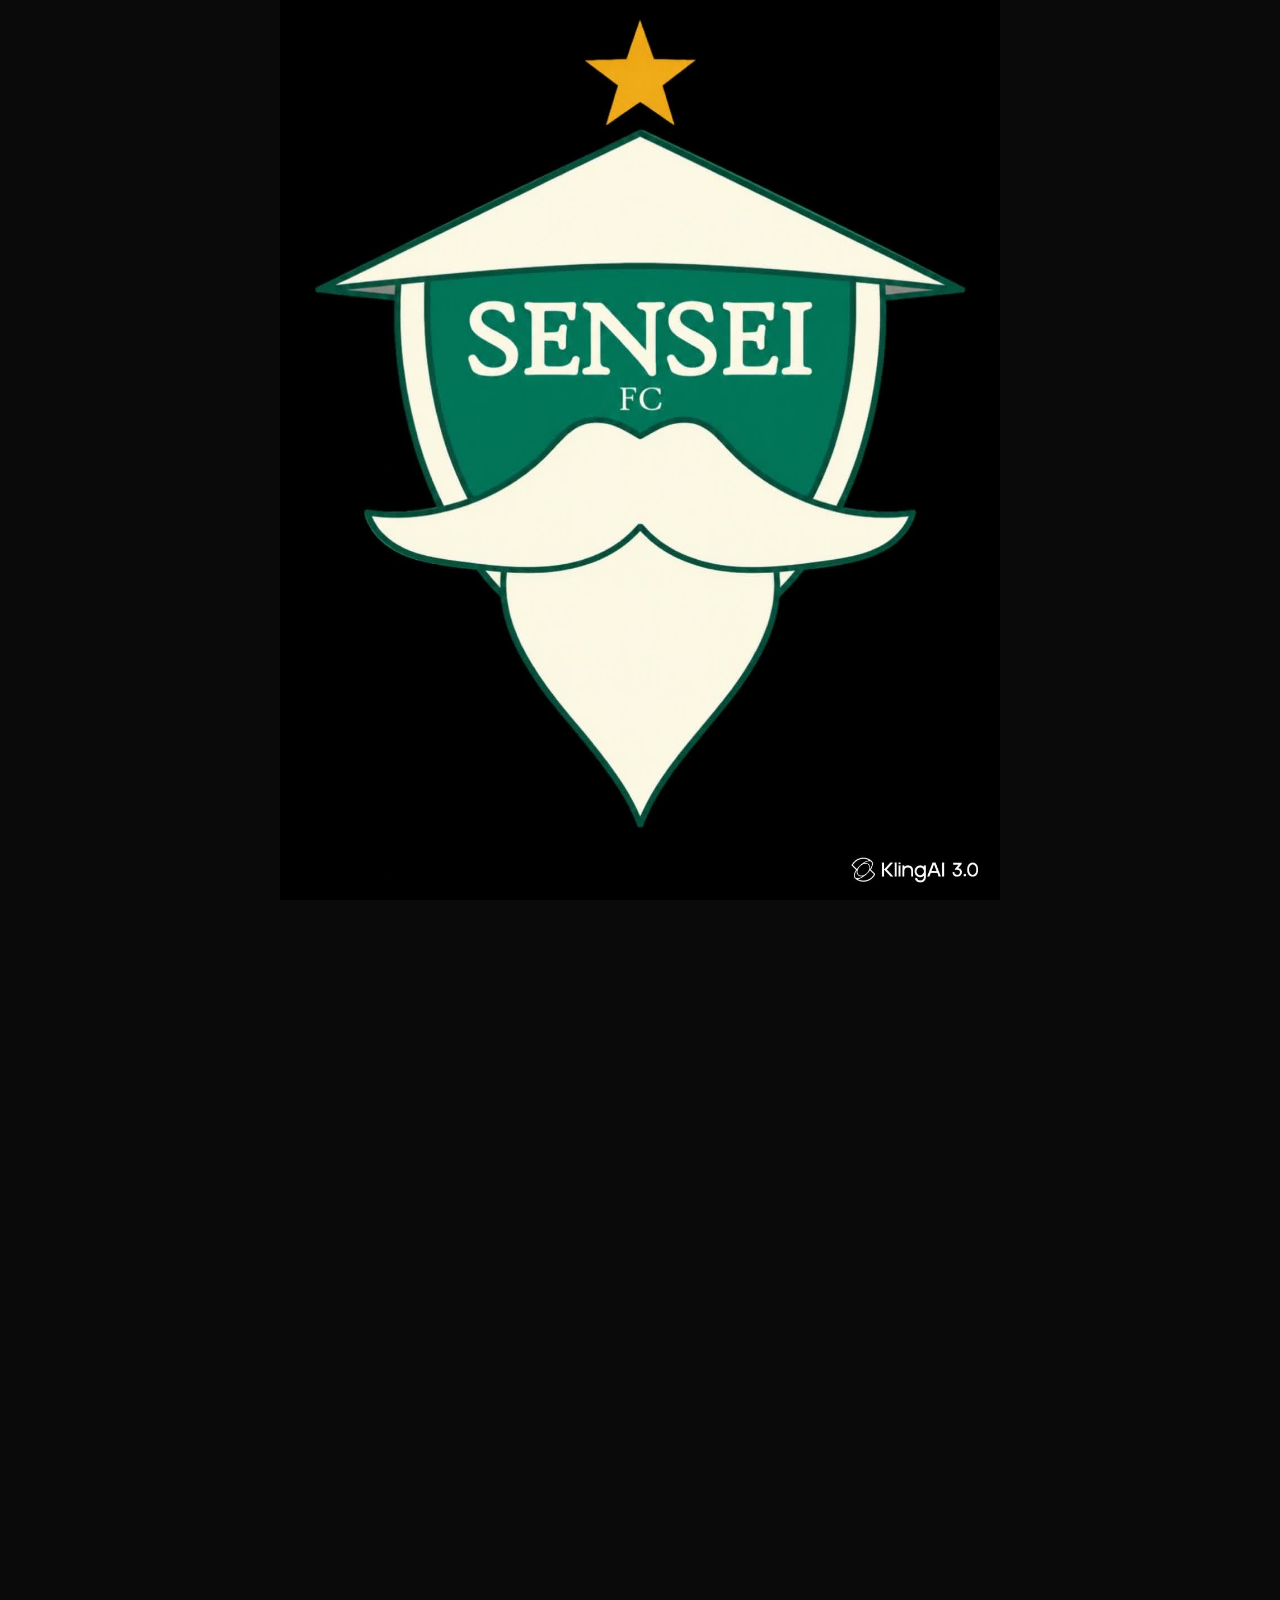
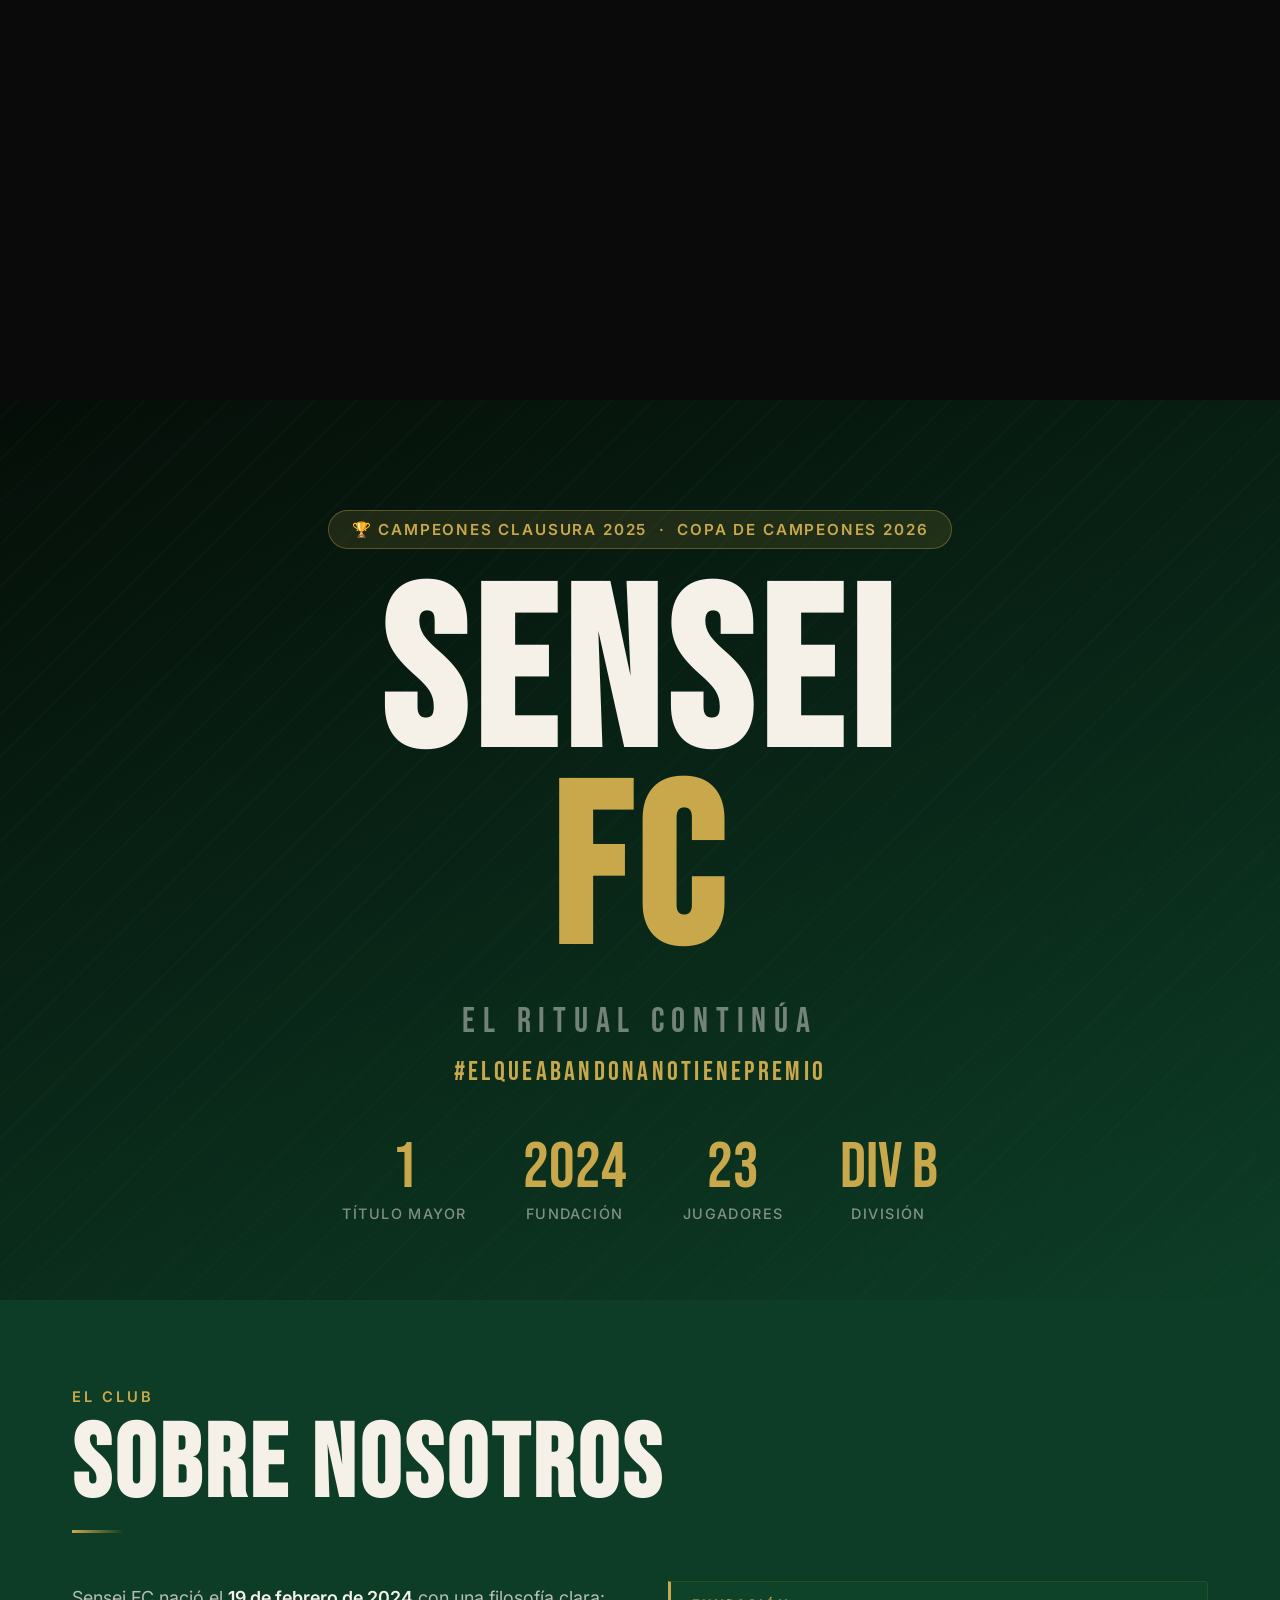
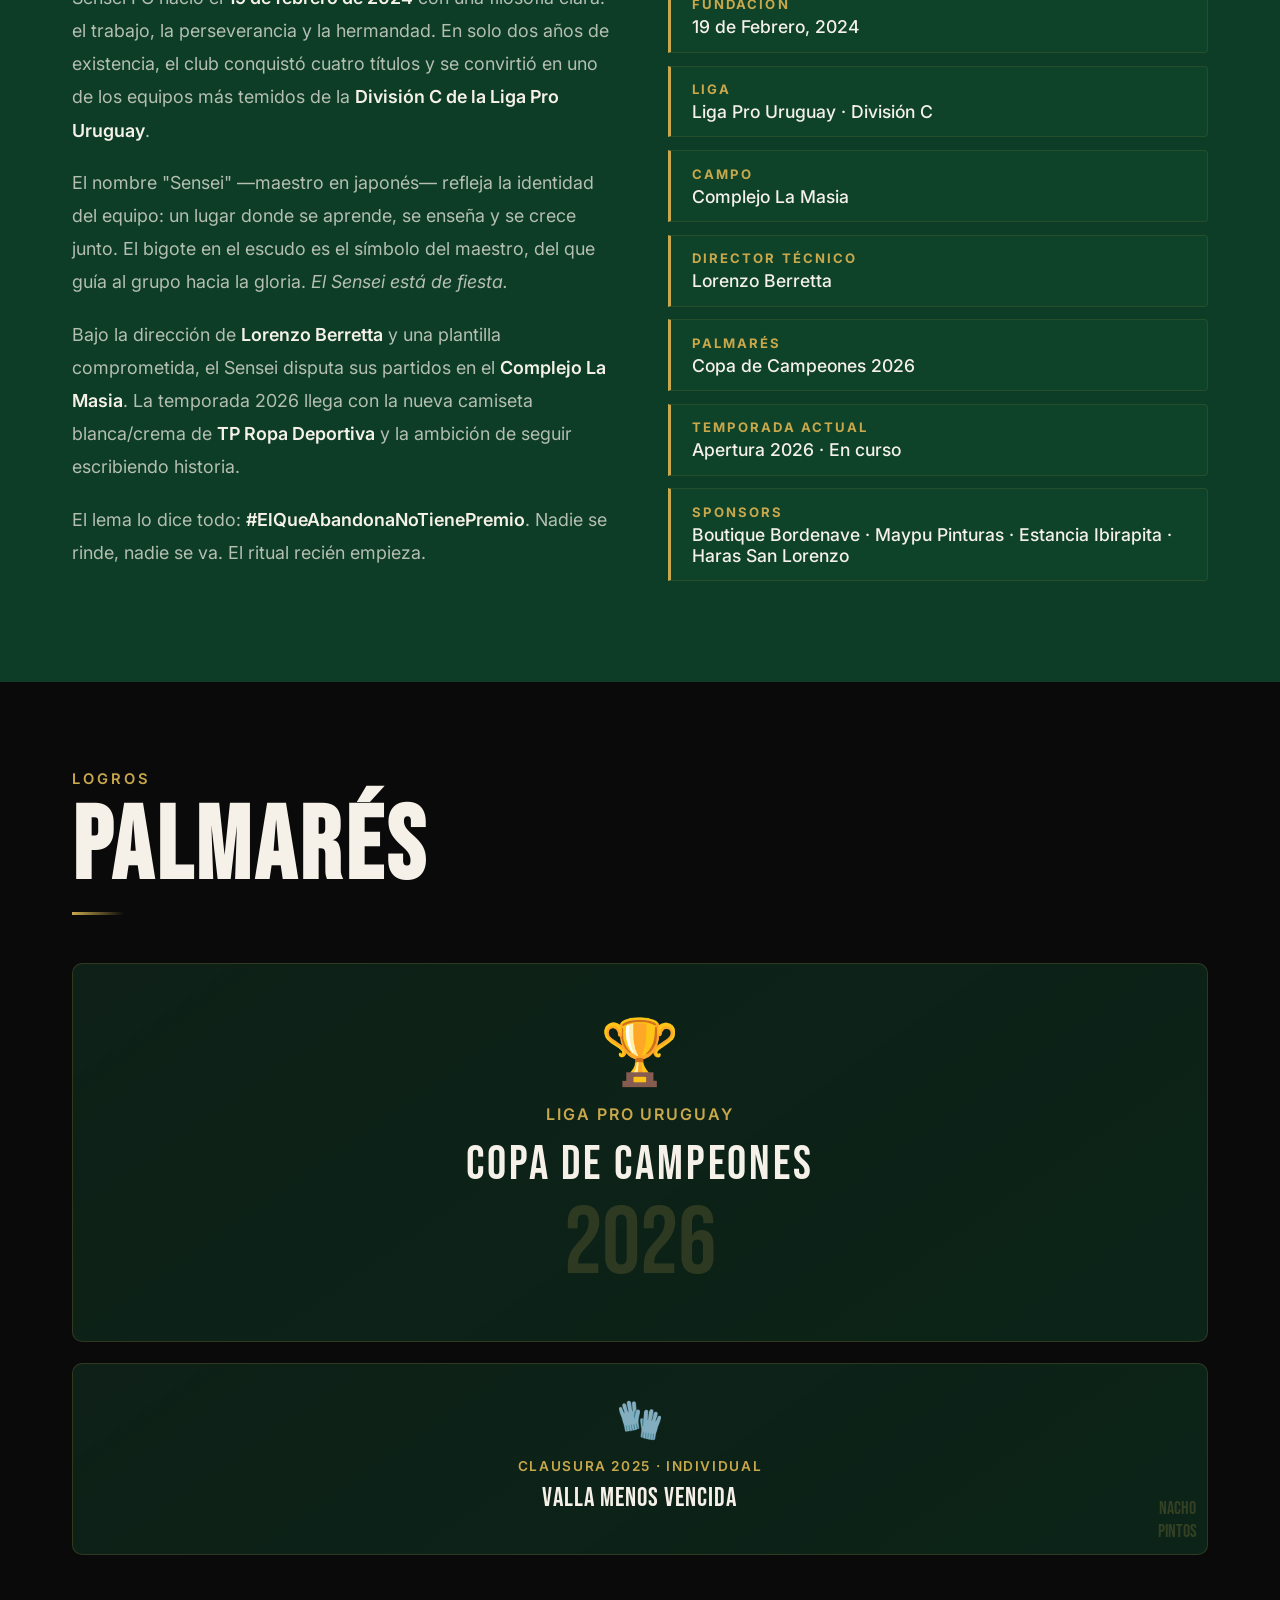
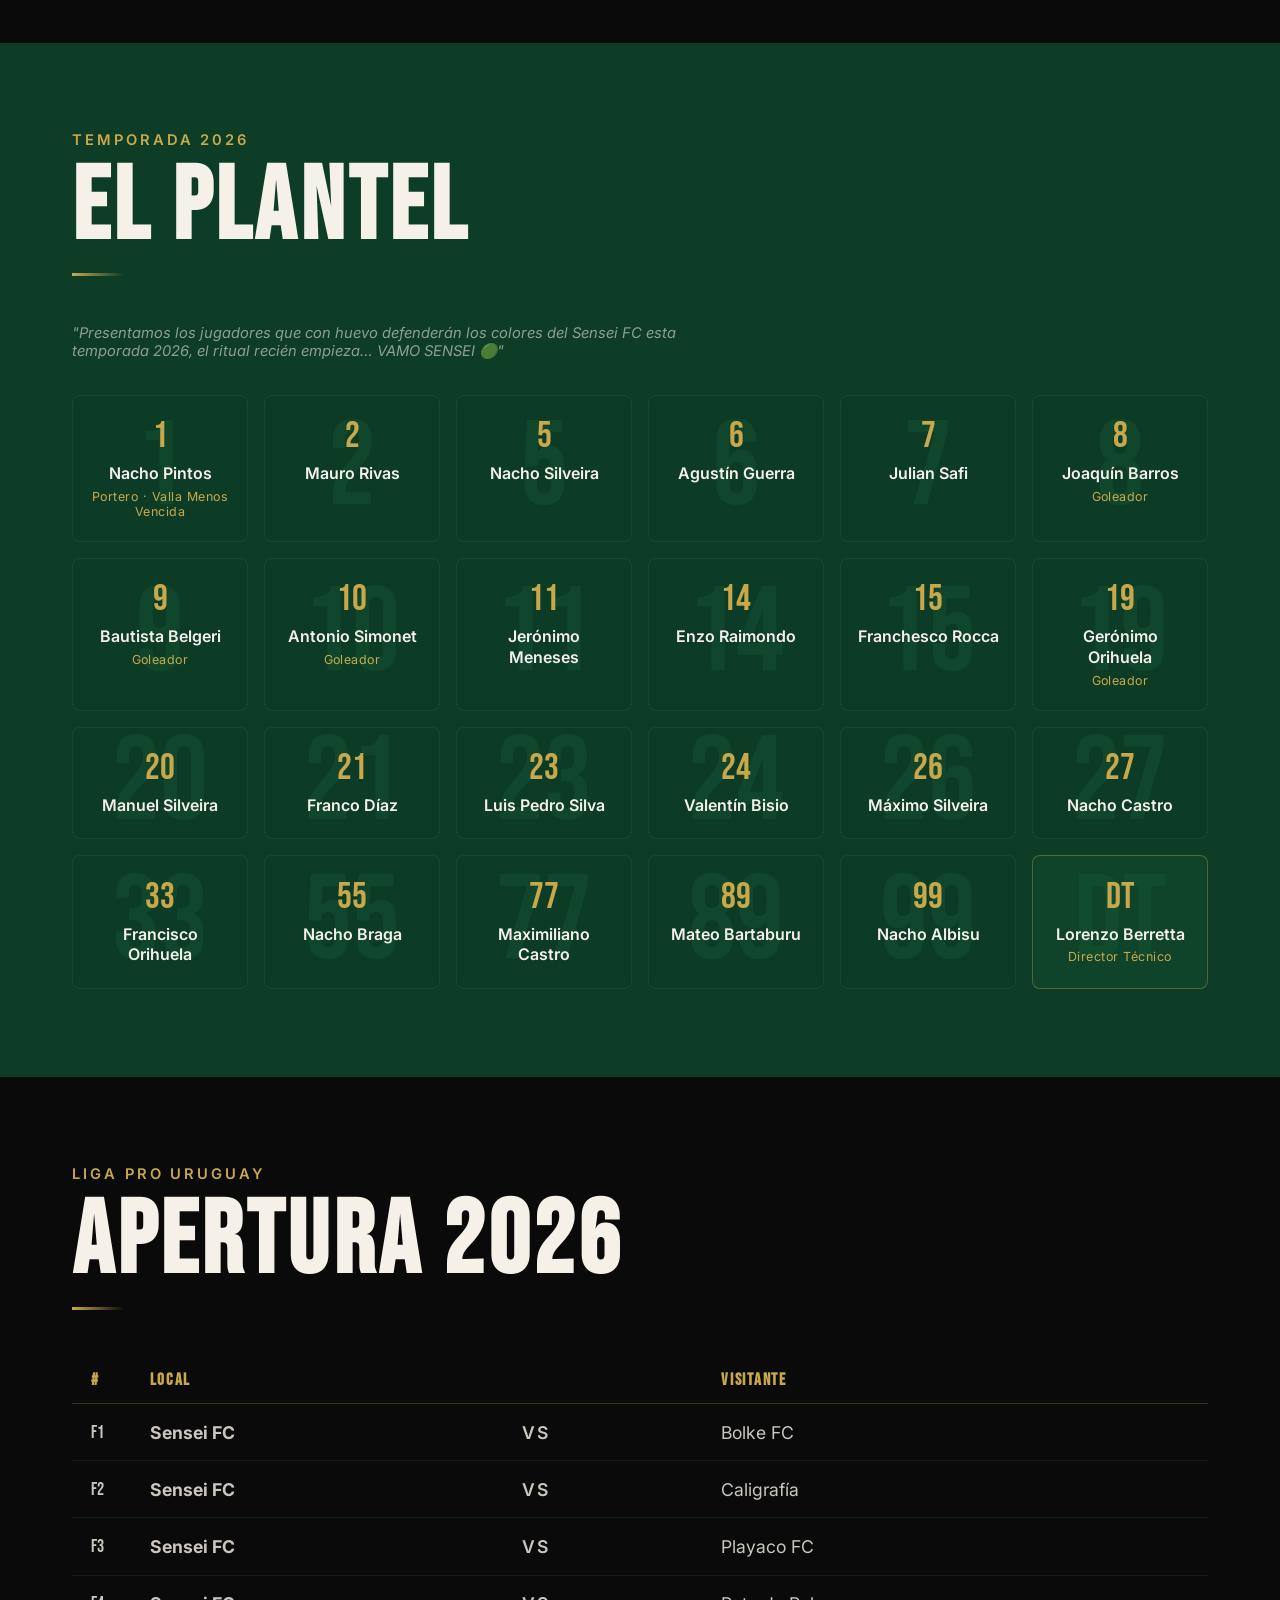
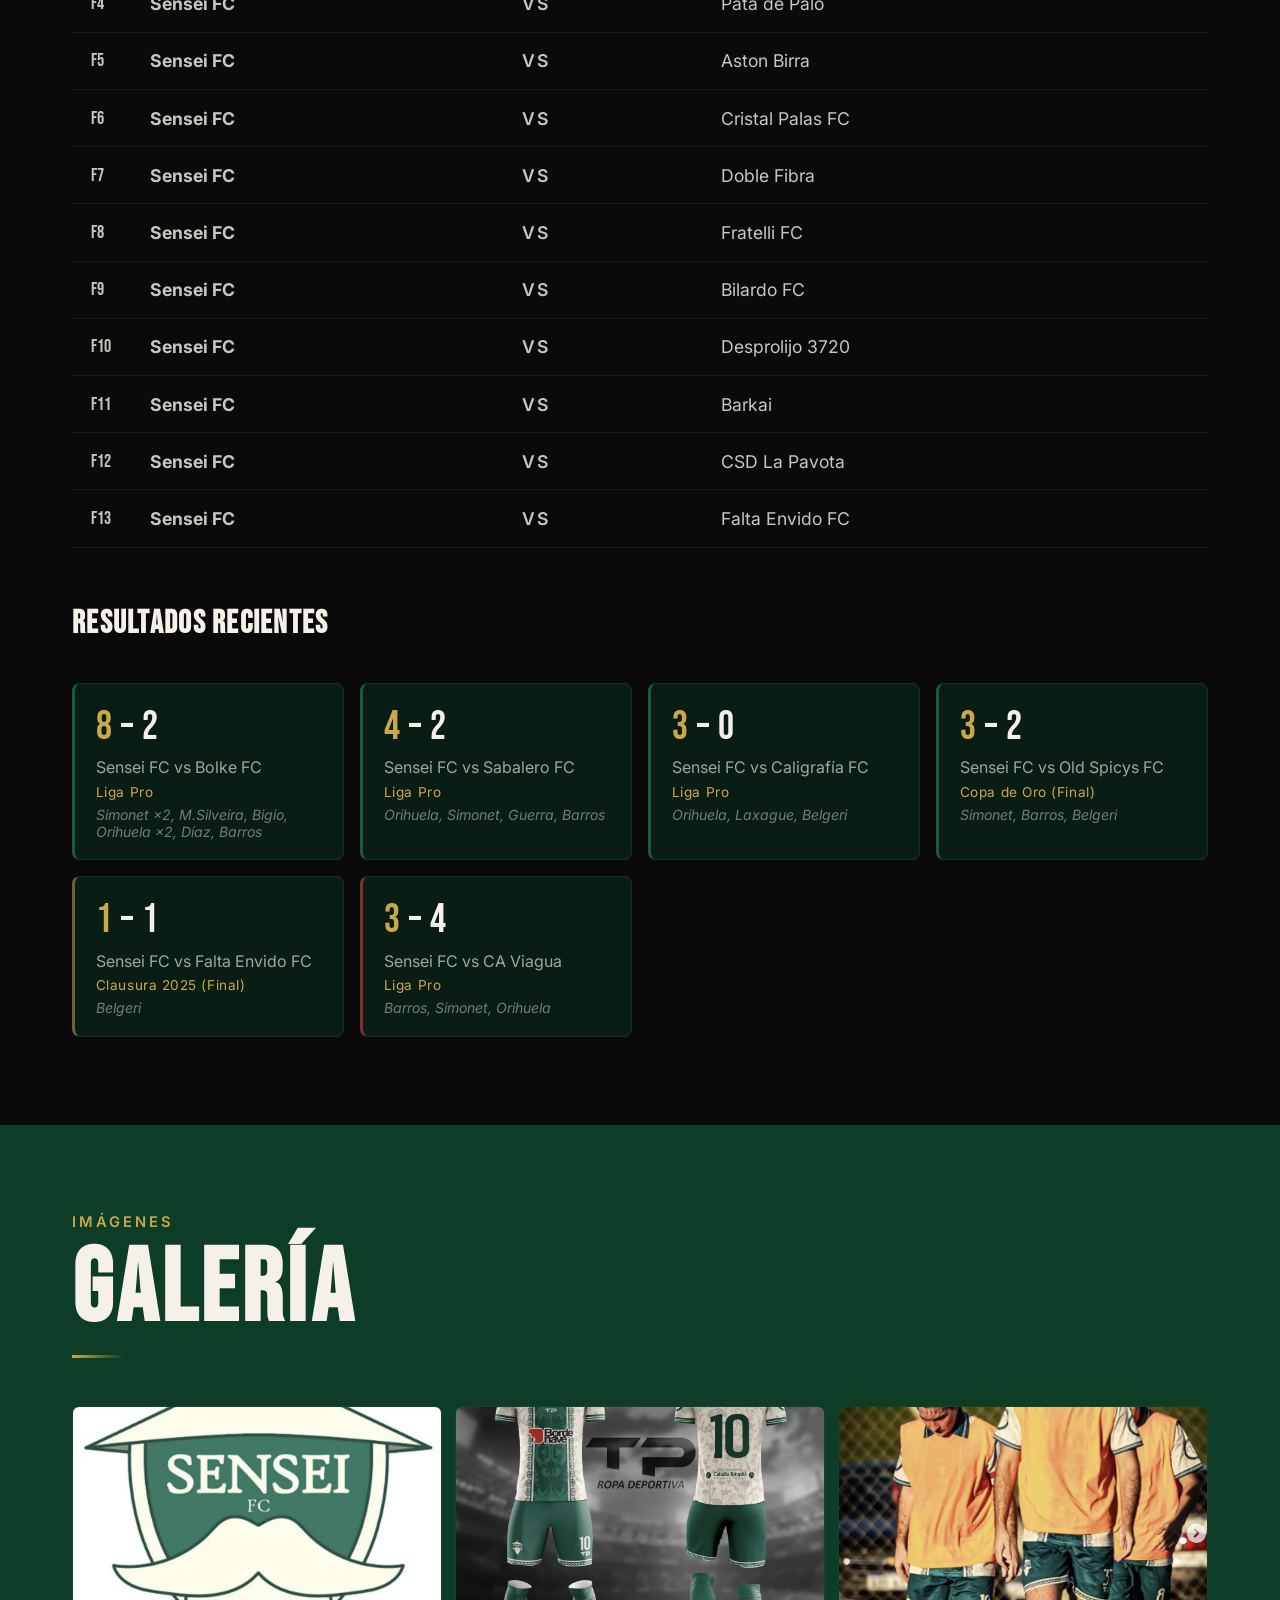
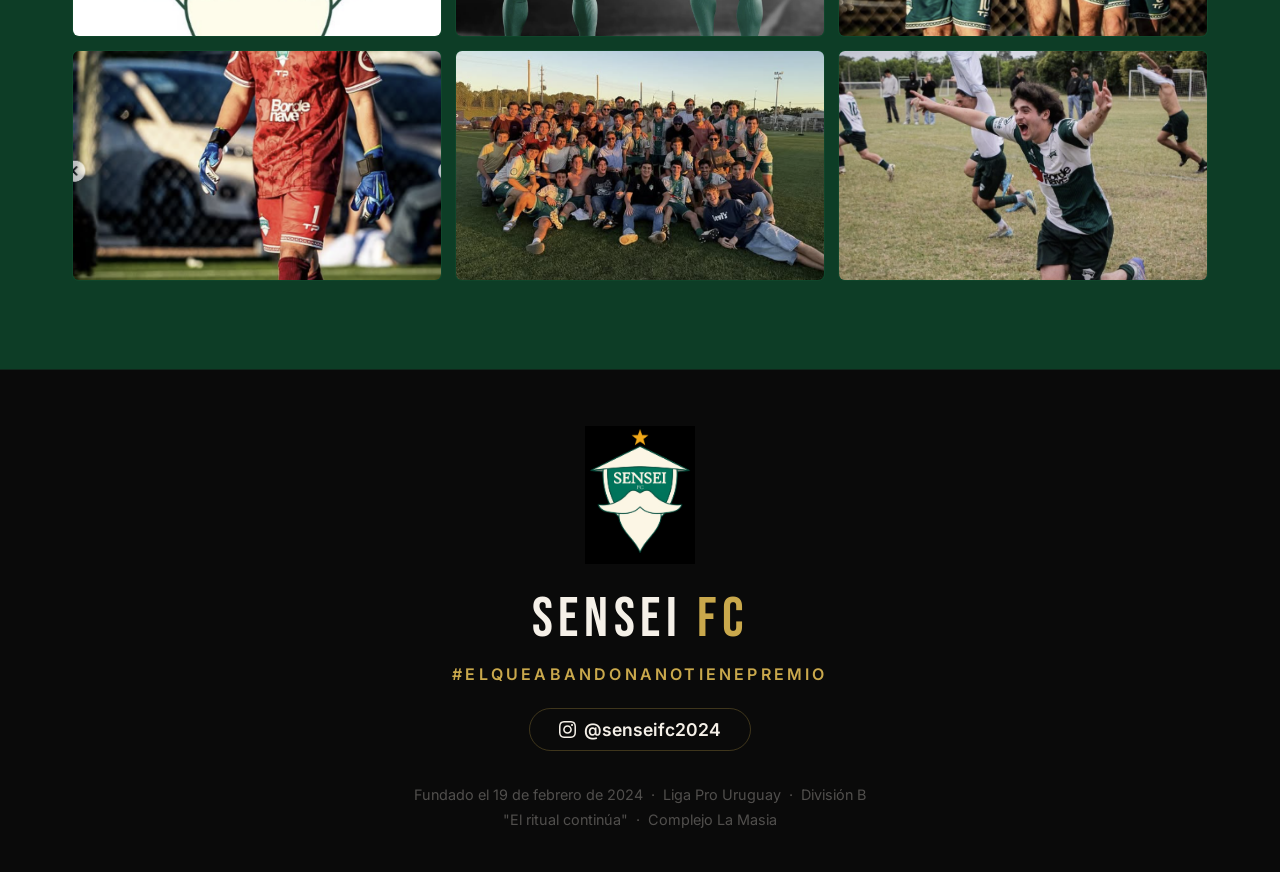
==== commit 98962291: "Actualizar palmarés, fixture, división y escudo footer - Palmarés: Copa de Campeones 2026 como gran " ====
--- a/index.html
+++ b/index.html
@@ -685,8 +685,8 @@
       <p class="hero-hashtag rev d3">#ElQueAbandonaNoTienePremio</p>
       <div class="hero-stats rev d4">
         <div class="hero-stat">
-          <div class="hero-stat-num">4</div>
-          <div class="hero-stat-label">Títulos</div>
+          <div class="hero-stat-num">1</div>
+          <div class="hero-stat-label">Título Mayor</div>
         </div>
         <div class="hero-stat">
           <div class="hero-stat-num">2024</div>
@@ -697,7 +697,7 @@
           <div class="hero-stat-label">Jugadores</div>
         </div>
         <div class="hero-stat">
-          <div class="hero-stat-num">Div C</div>
+          <div class="hero-stat-num">DIV B</div>
           <div class="hero-stat-label">División</div>
         </div>
       </div>
@@ -739,7 +739,7 @@
           <div class="dato-card"><div class="dato-label">Liga</div><div class="dato-value">Liga Pro Uruguay · División C</div></div>
           <div class="dato-card"><div class="dato-label">Campo</div><div class="dato-value">Complejo La Masia</div></div>
           <div class="dato-card"><div class="dato-label">Director Técnico</div><div class="dato-value">Lorenzo Berretta</div></div>
-          <div class="dato-card"><div class="dato-label">Palmarés</div><div class="dato-value">4 títulos en 2 temporadas</div></div>
+          <div class="dato-card"><div class="dato-label">Palmarés</div><div class="dato-value">Copa de Campeones 2026</div></div>
           <div class="dato-card"><div class="dato-label">Temporada actual</div><div class="dato-value">Apertura 2026 · En curso</div></div>
           <div class="dato-card"><div class="dato-label">Sponsors</div><div class="dato-value">Boutique Bordenave · Maypu Pinturas · Estancia Ibirapita · Haras San Lorenzo</div></div>
         </div>
@@ -754,36 +754,23 @@
       <h2 class="sec-title rev">Palmarés</h2>
       <div class="gold-bar rev"></div>
       <div class="palmares-grid">
-        <div class="titulo-card rev d1">
-          <span class="titulo-icon">🏆</span>
-          <div class="titulo-comp">Liga Pro · División C</div>
-          <div class="titulo-name">Campeones Clausura</div>
-          <div class="titulo-year">2025</div>
-        </div>
-        <div class="titulo-card rev d2">
-          <span class="titulo-icon">🥇</span>
-          <div class="titulo-comp">Liga Pro · División C</div>
-          <div class="titulo-name">Campeones Acumulado</div>
-          <div class="titulo-year">2025</div>
-        </div>
-        <div class="titulo-card rev d3">
-          <span class="titulo-icon">🥇</span>
-          <div class="titulo-comp">Serie 3 · Liga Pro</div>
-          <div class="titulo-name">Copa de Oro Div C</div>
-          <div class="titulo-year">2025</div>
-        </div>
-        <div class="titulo-card rev d4">
-          <span class="titulo-icon">🏆</span>
-          <div class="titulo-comp">Liga Pro Uruguay</div>
-          <div class="titulo-name">Copa de Campeones</div>
-          <div class="titulo-year">2026</div>
-        </div>
-        <div class="titulo-card rev d5">
+
+        <!-- GRAN TÍTULO — ocupa toda la fila -->
+        <div class="titulo-card titulo-grande rev d1" style="grid-column:1/-1;padding:3rem 2rem;display:flex;flex-direction:column;align-items:center;">
+          <span class="titulo-icon" style="font-size:4rem;">🏆</span>
+          <div class="titulo-comp" style="font-size:1rem;margin-bottom:0.75rem;">Liga Pro Uruguay</div>
+          <div class="titulo-name" style="font-size:3rem;letter-spacing:0.06em;">Copa de Campeones</div>
+          <div style="font-family:'Bebas Neue',sans-serif;font-size:6rem;color:rgba(201,168,76,0.18);line-height:1;margin-top:0.25rem;">2026</div>
+        </div>
+
+        <!-- Individual -->
+        <div class="titulo-card rev d2" style="grid-column:1/-1;">
           <span class="titulo-icon">🧤</span>
           <div class="titulo-comp">Clausura 2025 · Individual</div>
           <div class="titulo-name">Valla Menos Vencida</div>
           <div class="titulo-year" style="font-size:1.1rem;right:0.6rem;bottom:0.6rem;line-height:1.3;">Nacho<br>Pintos</div>
         </div>
+
       </div>
     </section>
   </div>
@@ -820,30 +807,19 @@
             </tr>
           </thead>
           <tbody>
-            <tr>
-              <td class="jornada">J1</td>
-              <td class="equipo-sensei">Sensei FC</td>
-              <td class="vs-tag">VS</td>
-              <td>Bolke FC</td>
-            </tr>
-            <tr>
-              <td class="jornada">J2</td>
-              <td class="equipo-sensei">Sensei FC</td>
-              <td class="vs-tag">VS</td>
-              <td>Caligrafía FC</td>
-            </tr>
-            <tr>
-              <td class="jornada">J3</td>
-              <td class="equipo-sensei">Sensei FC</td>
-              <td class="vs-tag">VS</td>
-              <td>Playaco FC</td>
-            </tr>
-            <tr>
-              <td class="jornada">J4</td>
-              <td class="equipo-sensei">Sensei FC</td>
-              <td class="vs-tag">VS</td>
-              <td>Pata de Palo FC</td>
-            </tr>
+            <tr><td class="jornada">F1</td><td class="equipo-sensei">Sensei FC</td><td class="vs-tag">VS</td><td>Bolke FC</td></tr>
+            <tr><td class="jornada">F2</td><td class="equipo-sensei">Sensei FC</td><td class="vs-tag">VS</td><td>Caligrafía</td></tr>
+            <tr><td class="jornada">F3</td><td class="equipo-sensei">Sensei FC</td><td class="vs-tag">VS</td><td>Playaco FC</td></tr>
+            <tr><td class="jornada">F4</td><td class="equipo-sensei">Sensei FC</td><td class="vs-tag">VS</td><td>Pata de Palo</td></tr>
+            <tr><td class="jornada">F5</td><td class="equipo-sensei">Sensei FC</td><td class="vs-tag">VS</td><td>Aston Birra</td></tr>
+            <tr><td class="jornada">F6</td><td class="equipo-sensei">Sensei FC</td><td class="vs-tag">VS</td><td>Cristal Palas FC</td></tr>
+            <tr><td class="jornada">F7</td><td class="equipo-sensei">Sensei FC</td><td class="vs-tag">VS</td><td>Doble Fibra</td></tr>
+            <tr><td class="jornada">F8</td><td class="equipo-sensei">Sensei FC</td><td class="vs-tag">VS</td><td>Fratelli FC</td></tr>
+            <tr><td class="jornada">F9</td><td class="equipo-sensei">Sensei FC</td><td class="vs-tag">VS</td><td>Bilardo FC</td></tr>
+            <tr><td class="jornada">F10</td><td class="equipo-sensei">Sensei FC</td><td class="vs-tag">VS</td><td>Desprolijo 3720</td></tr>
+            <tr><td class="jornada">F11</td><td class="equipo-sensei">Sensei FC</td><td class="vs-tag">VS</td><td>Barkai</td></tr>
+            <tr><td class="jornada">F12</td><td class="equipo-sensei">Sensei FC</td><td class="vs-tag">VS</td><td>CSD La Pavota</td></tr>
+            <tr><td class="jornada">F13</td><td class="equipo-sensei">Sensei FC</td><td class="vs-tag">VS</td><td>Falta Envido FC</td></tr>
           </tbody>
         </table>
       </div>
@@ -906,15 +882,8 @@
   <!-- ─────────── FOOTER ─────────── -->
   <footer>
     <div class="footer-inner">
-      <!-- Escudo SVG -->
-      <svg width="64" height="77" viewBox="0 0 200 240" fill="none" xmlns="http://www.w3.org/2000/svg">
-        <path d="M100 8 L192 58 L192 162 L100 232 L8 162 L8 58 Z" fill="#0d3d26" stroke="#c9a84c" stroke-width="4"/>
-        <polygon points="100,18 104.9,32.5 120,32.5 108.5,41.2 112.4,55.7 100,47 87.6,55.7 91.5,41.2 80,32.5 95.1,32.5" fill="#c9a84c"/>
-        <text x="100" y="112" font-family="sans-serif" font-size="34" fill="#f5f0e8" text-anchor="middle" font-weight="900">SENSEI</text>
-        <text x="100" y="138" font-family="sans-serif" font-size="20" fill="#c9a84c" text-anchor="middle" letter-spacing="3">FC</text>
-        <path d="M65,156 Q80,168 100,163 Q120,168 135,156" stroke="#f5f0e8" stroke-width="2.8" fill="none" stroke-linecap="round"/>
-        <path d="M70,164 Q84,177 100,172 Q116,177 130,164" stroke="#f5f0e8" stroke-width="2.2" fill="none" stroke-linecap="round"/>
-      </svg>
+      <!-- Escudo real -->
+      <img src="imagenes/EscudoSensei-Bueno.png" alt="Escudo Sensei FC" style="width:110px;height:auto;margin-bottom:0.5rem;">
       <div class="footer-logo">SENSEI <span>FC</span></div>
       <div class="footer-lema">#ElQueAbandonaNoTienePremio</div>
       <a href="https://www.instagram.com/senseifc2024/" target="_blank" rel="noopener" class="footer-ig">
@@ -924,7 +893,7 @@
         @senseifc2024
       </a>
       <div class="footer-meta">
-        Fundado el 19 de febrero de 2024 &nbsp;·&nbsp; Liga Pro Uruguay &nbsp;·&nbsp; División C<br>
+        Fundado el 19 de febrero de 2024 &nbsp;·&nbsp; Liga Pro Uruguay &nbsp;·&nbsp; División B<br>
         "El ritual continúa" &nbsp;·&nbsp; Complejo La Masia
       </div>
     </div>
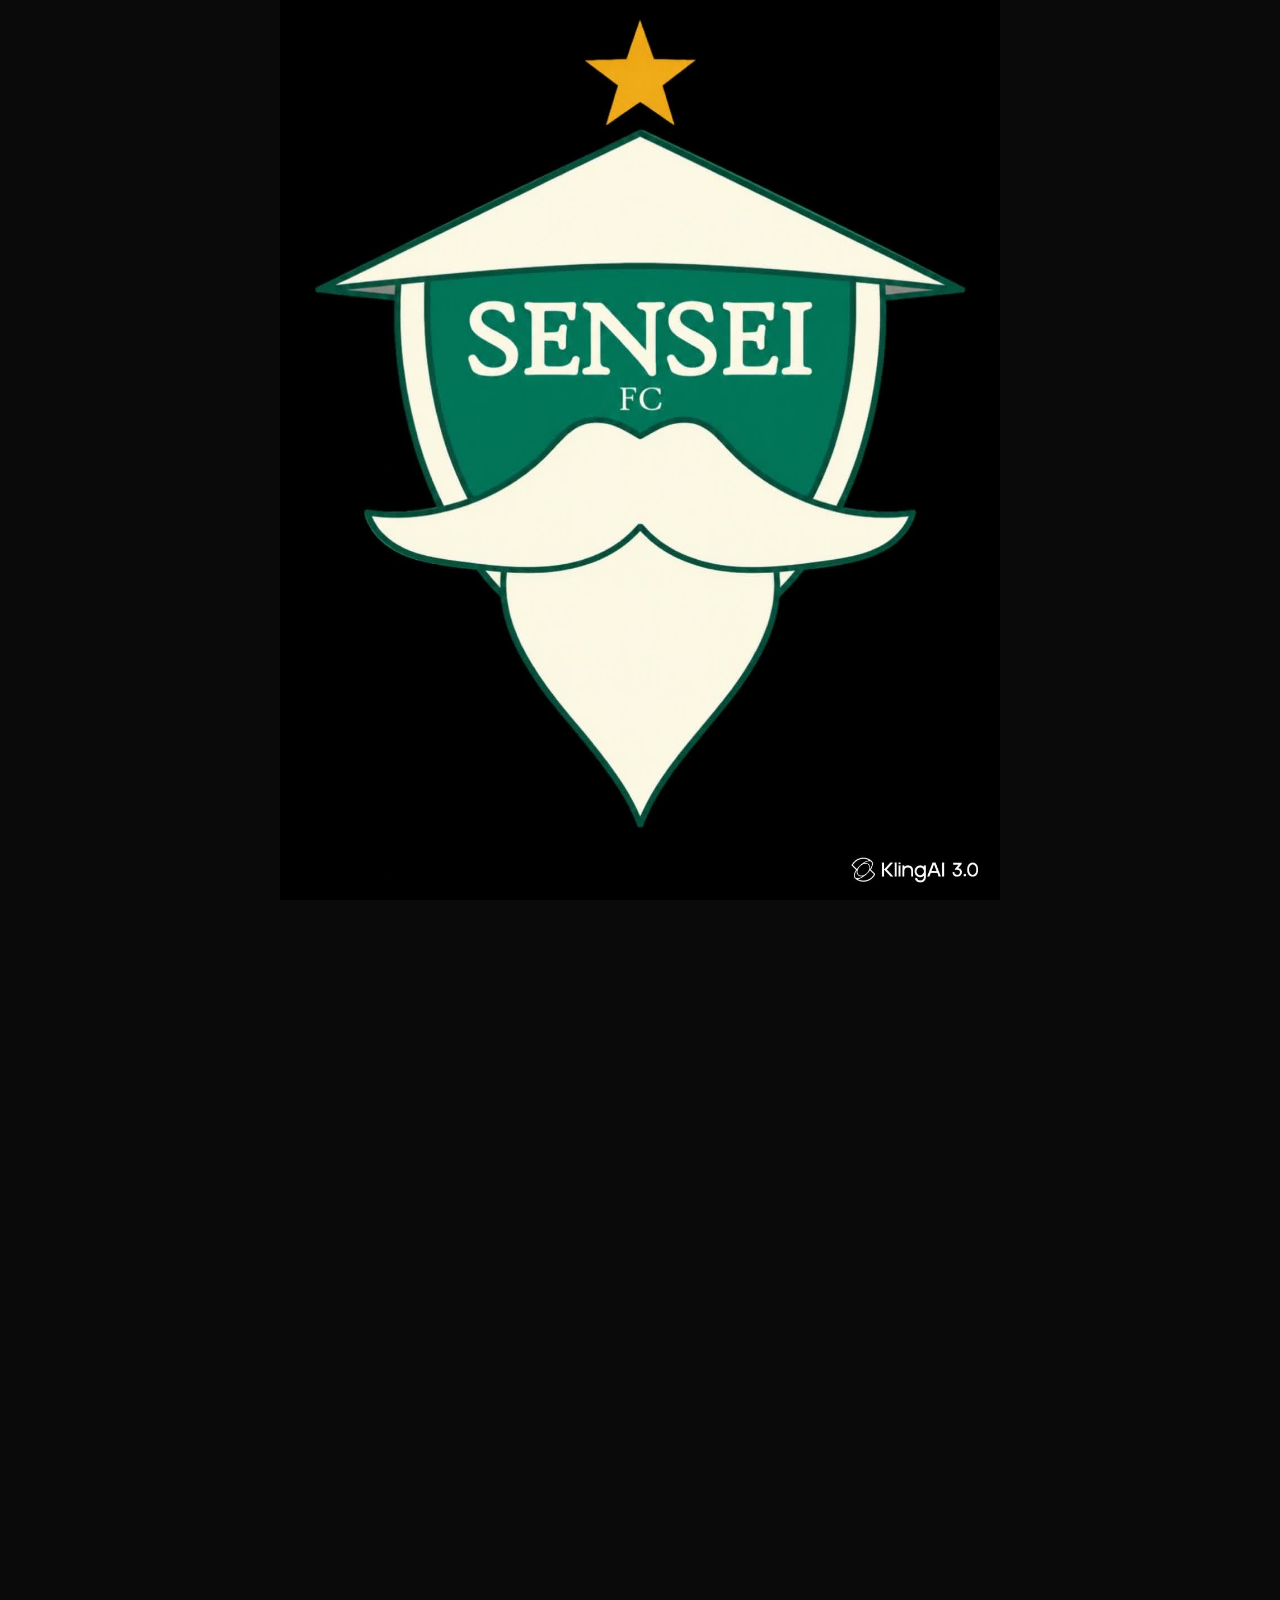
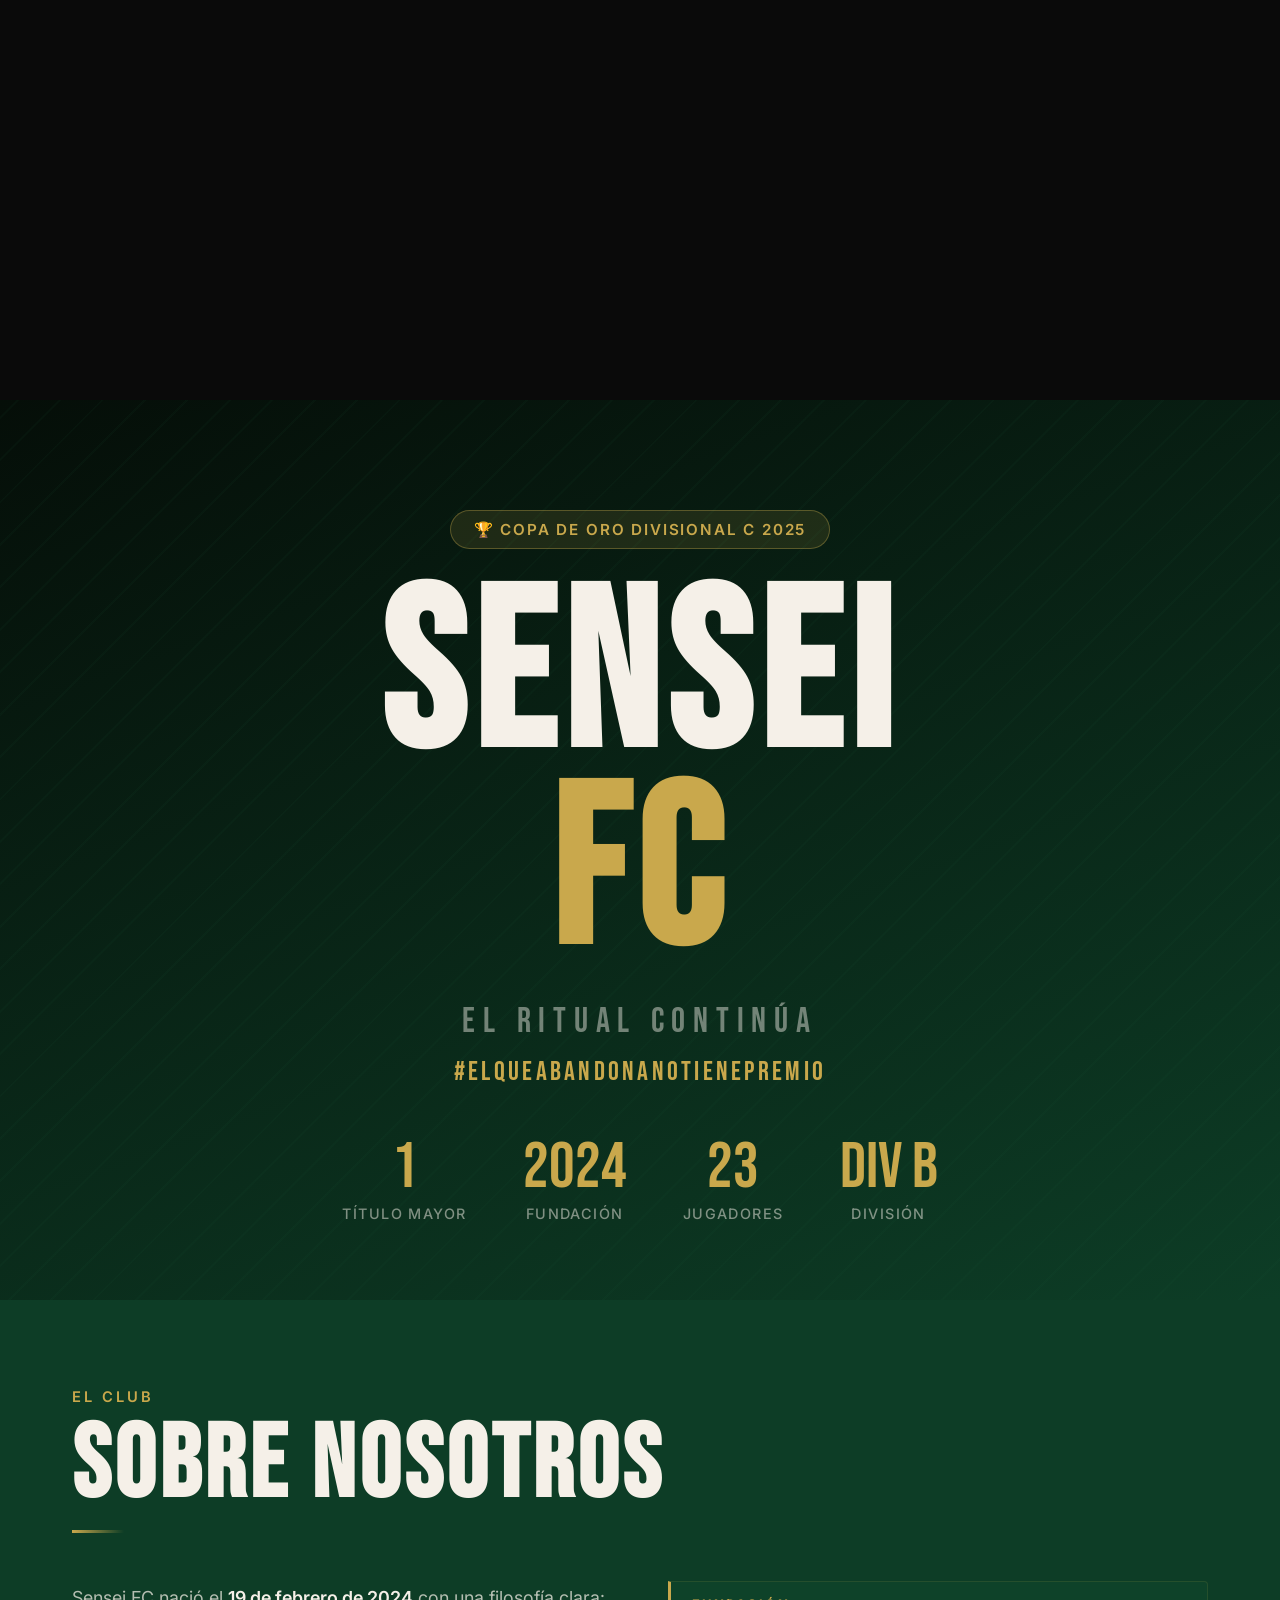
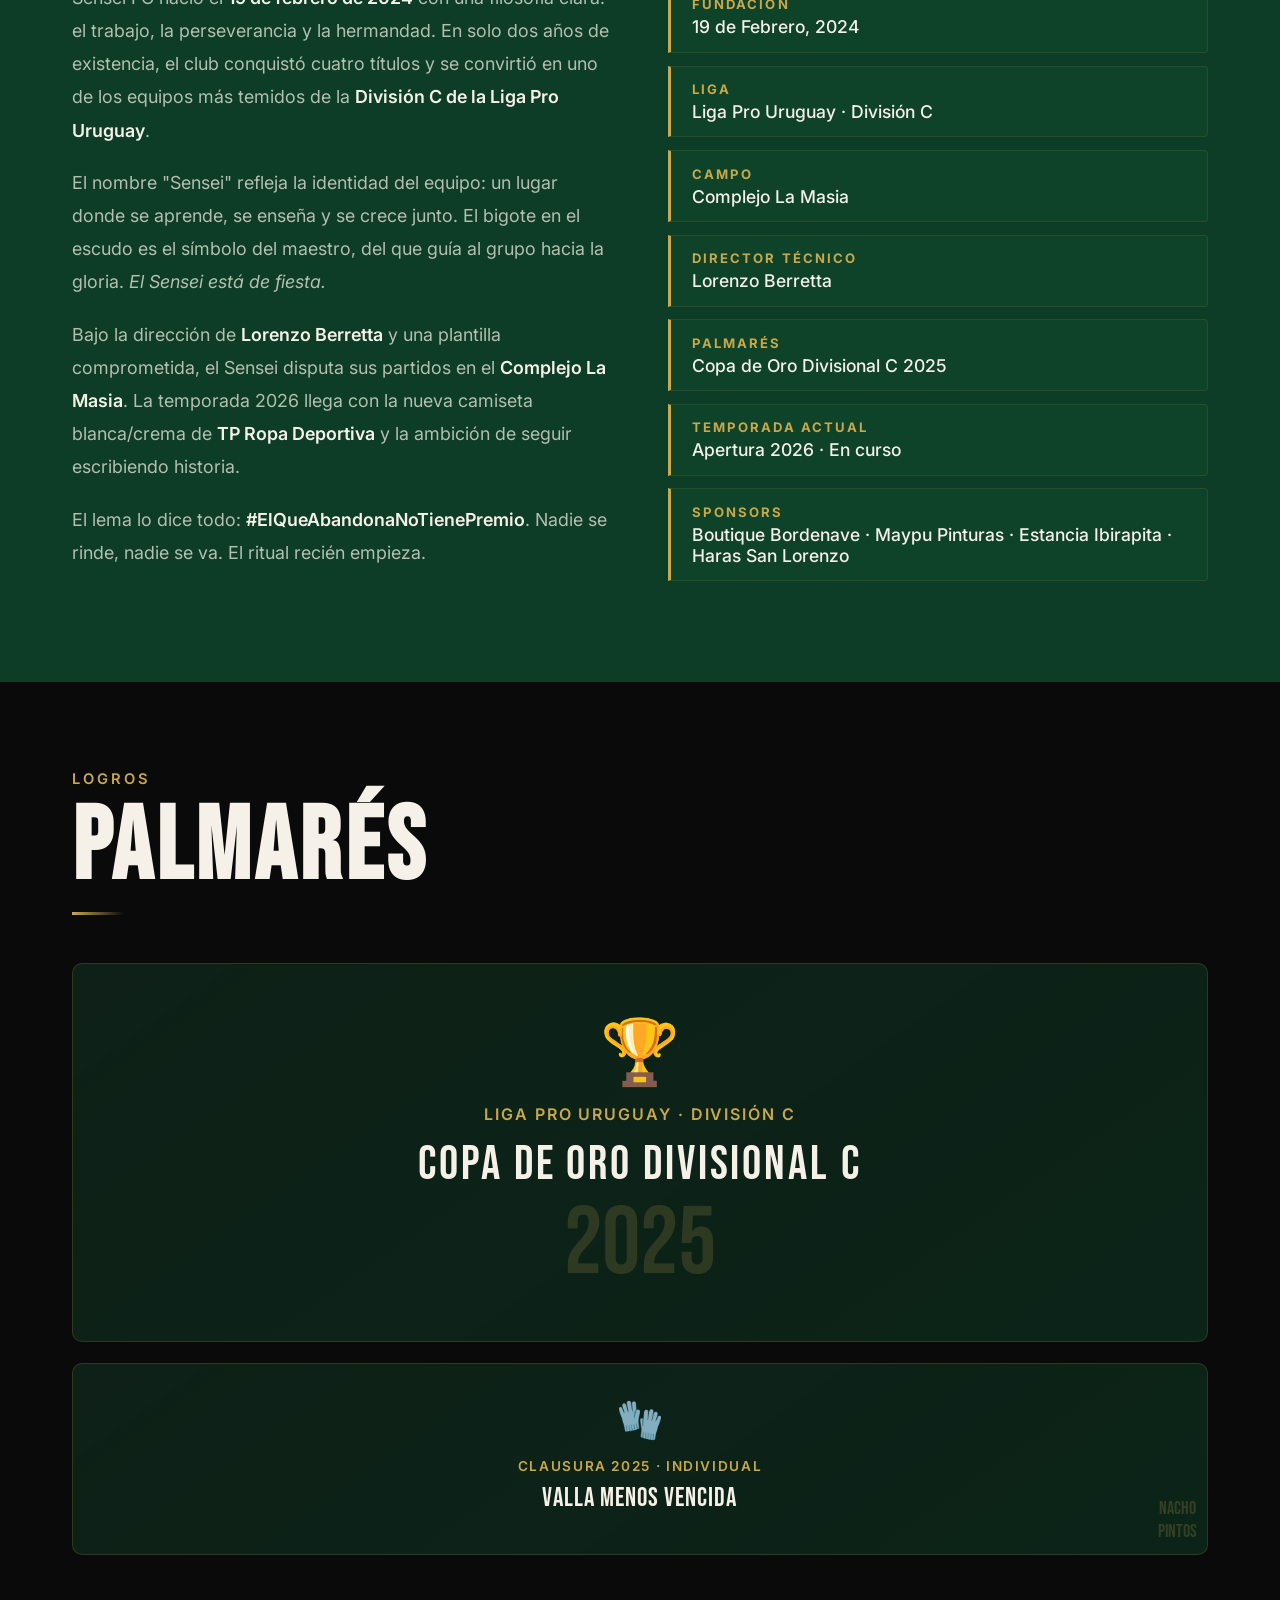
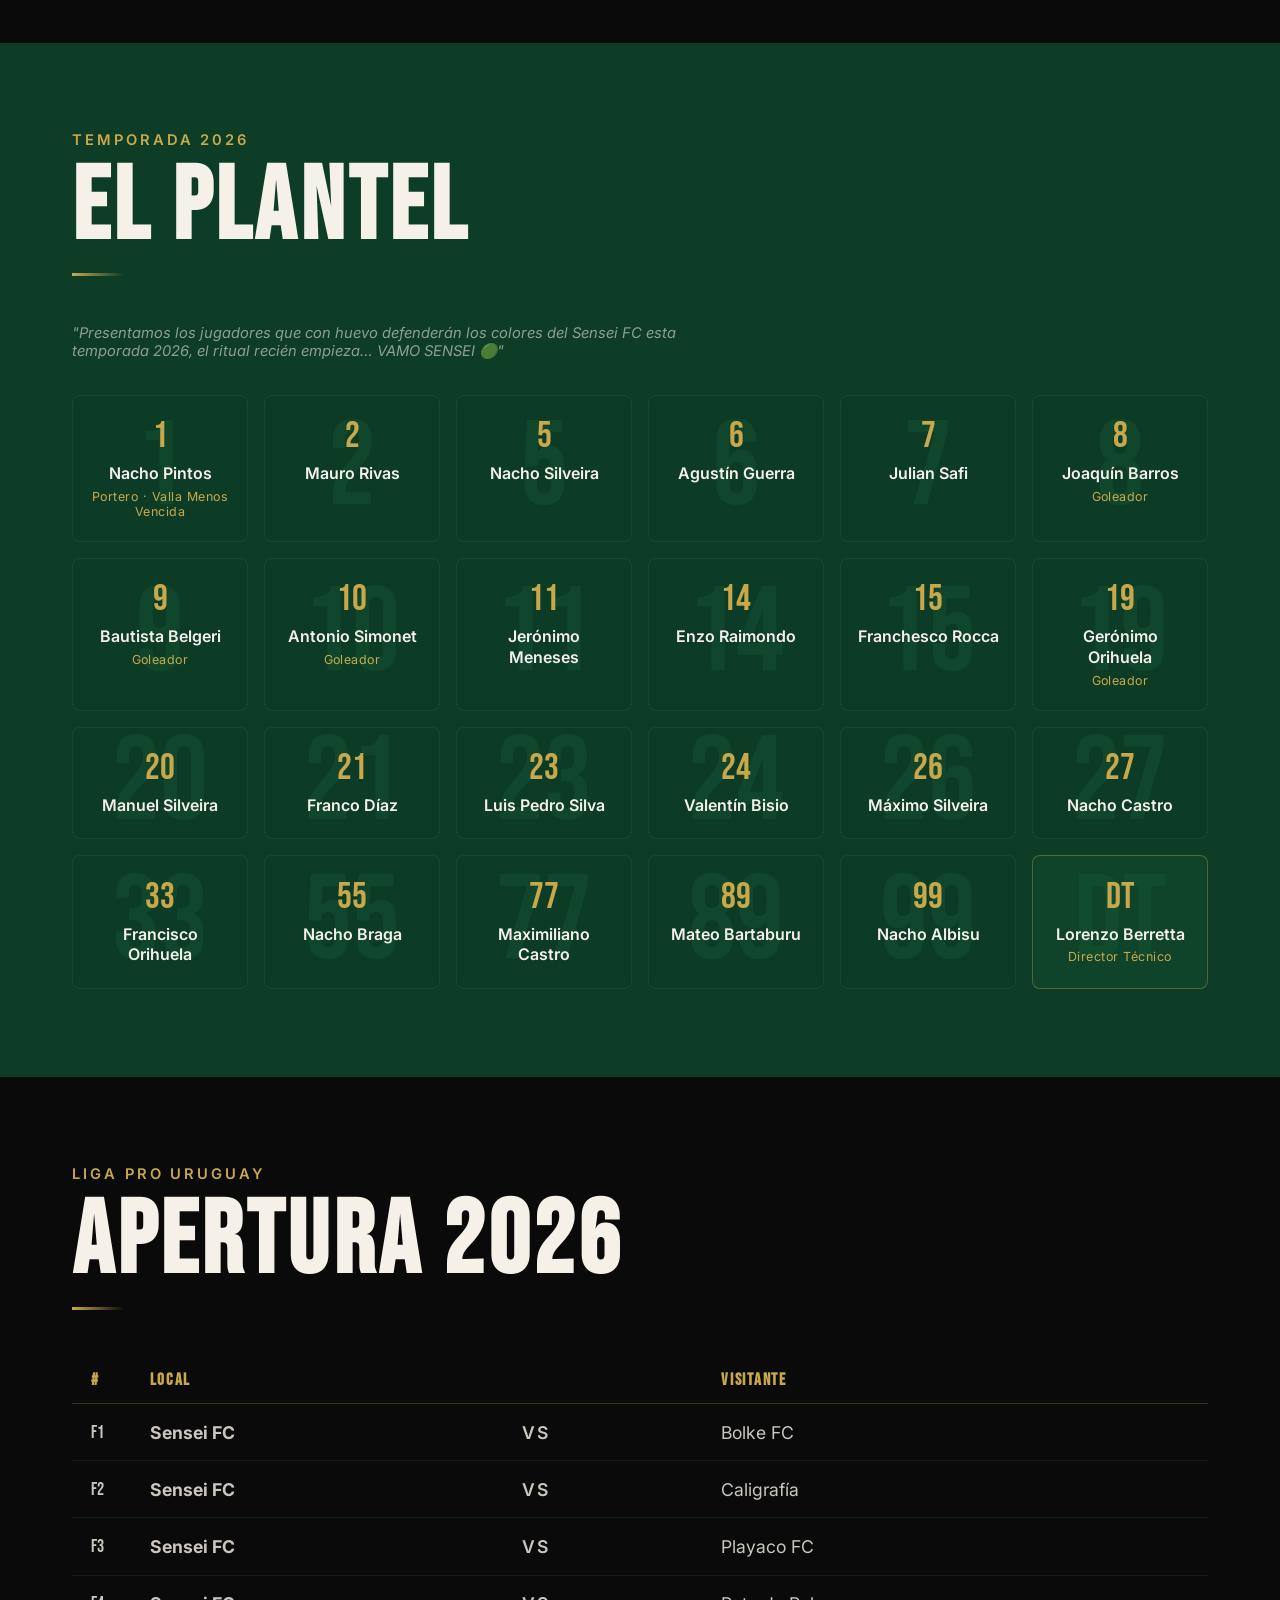
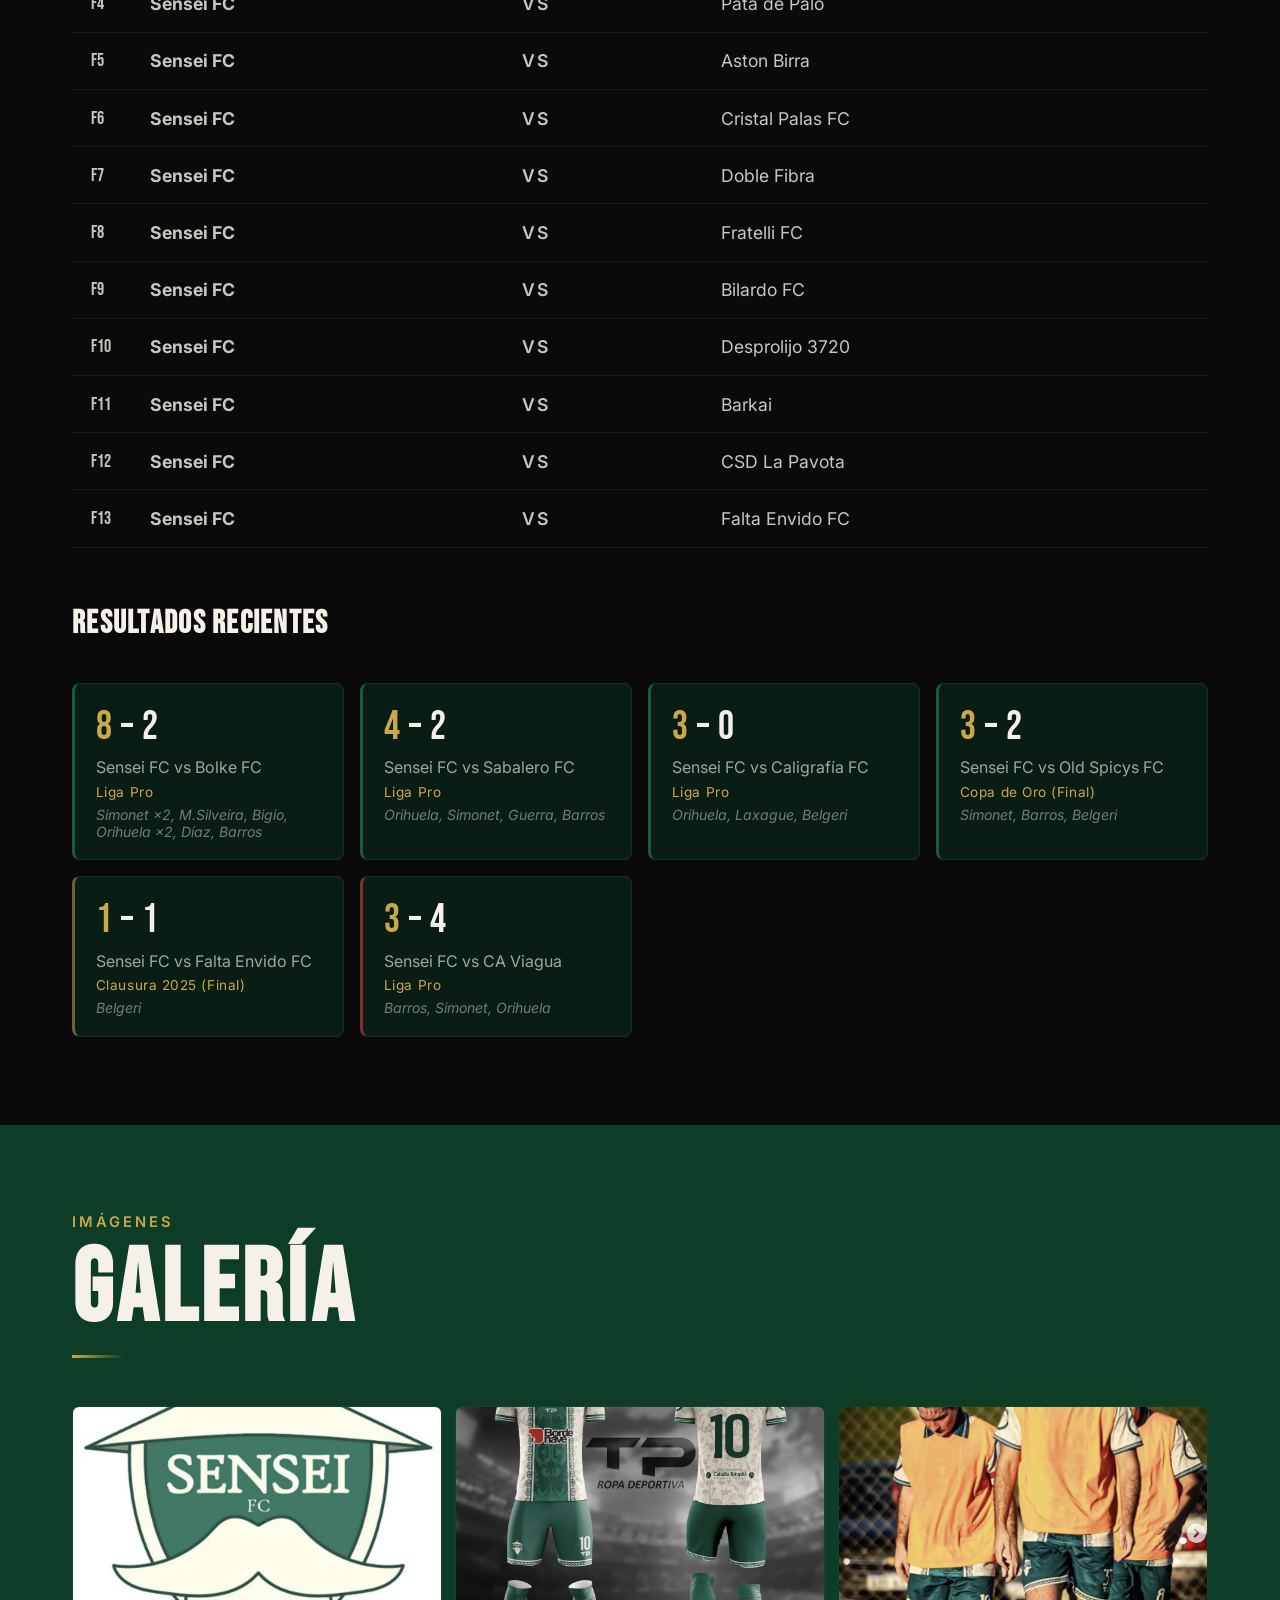
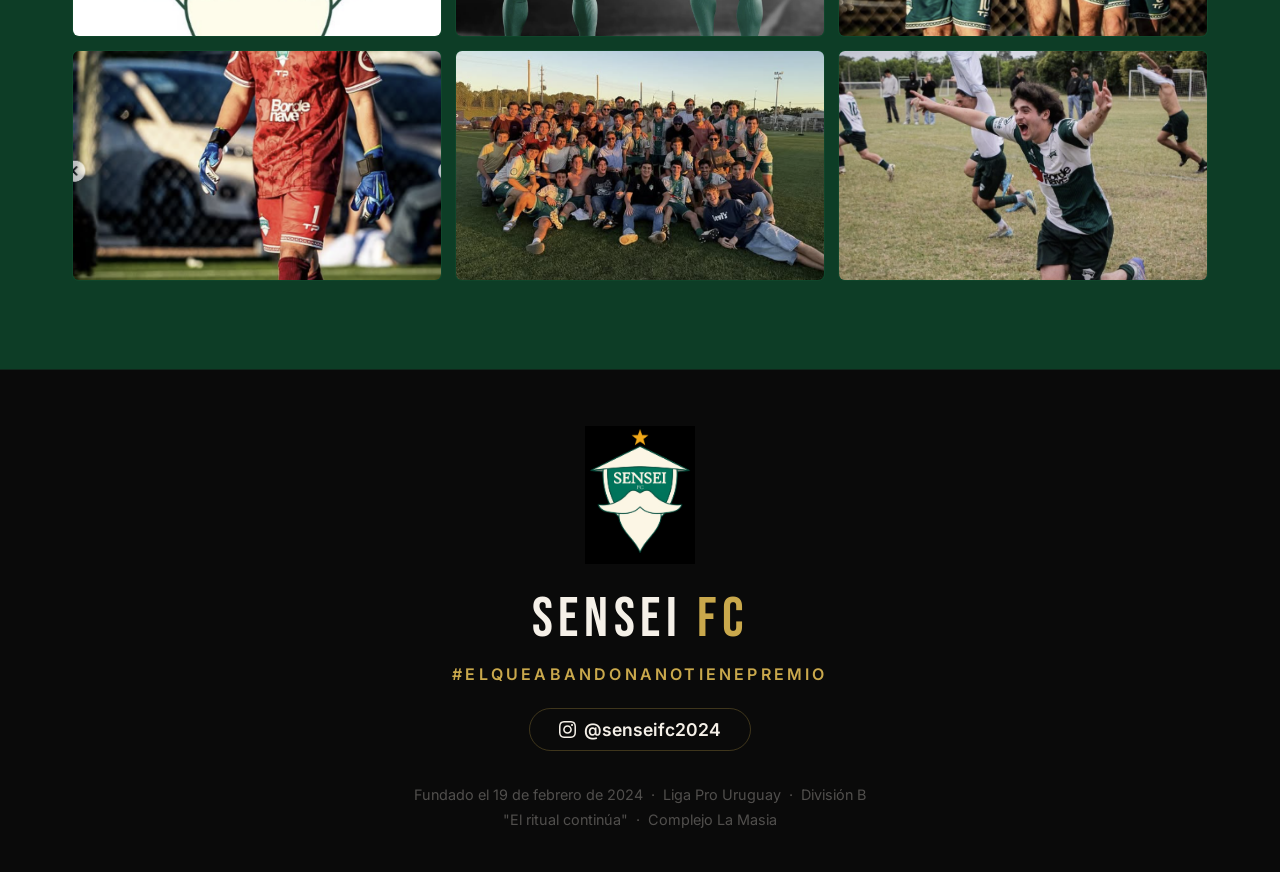
==== commit 473b3cde: "Corregir nombre del título y texto sobre el club - Copa de Campeones → Copa de Oro Divisional C 2025" ====
--- a/index.html
+++ b/index.html
@@ -679,7 +679,7 @@
   <!-- ─────────── HERO ─────────── -->
   <div class="hero-wrap">
     <section id="hero">
-      <div class="hero-badge rev">🏆 Campeones Clausura 2025 &nbsp;·&nbsp; Copa de Campeones 2026</div>
+      <div class="hero-badge rev">🏆 Copa de Oro Divisional C 2025</div>
       <h1 class="hero-title rev d1">SENSEI <span>FC</span></h1>
       <p class="hero-sub rev d2">El Ritual Continúa</p>
       <p class="hero-hashtag rev d3">#ElQueAbandonaNoTienePremio</p>
@@ -719,7 +719,7 @@
             <strong>División C de la Liga Pro Uruguay</strong>.
           </p>
           <p>
-            El nombre "Sensei" —maestro en japonés— refleja la identidad del equipo: un lugar donde
+            El nombre "Sensei" refleja la identidad del equipo: un lugar donde
             se aprende, se enseña y se crece junto. El bigote en el escudo es el símbolo del
             maestro, del que guía al grupo hacia la gloria. <em>El Sensei está de fiesta.</em>
           </p>
@@ -739,7 +739,7 @@
           <div class="dato-card"><div class="dato-label">Liga</div><div class="dato-value">Liga Pro Uruguay · División C</div></div>
           <div class="dato-card"><div class="dato-label">Campo</div><div class="dato-value">Complejo La Masia</div></div>
           <div class="dato-card"><div class="dato-label">Director Técnico</div><div class="dato-value">Lorenzo Berretta</div></div>
-          <div class="dato-card"><div class="dato-label">Palmarés</div><div class="dato-value">Copa de Campeones 2026</div></div>
+          <div class="dato-card"><div class="dato-label">Palmarés</div><div class="dato-value">Copa de Oro Divisional C 2025</div></div>
           <div class="dato-card"><div class="dato-label">Temporada actual</div><div class="dato-value">Apertura 2026 · En curso</div></div>
           <div class="dato-card"><div class="dato-label">Sponsors</div><div class="dato-value">Boutique Bordenave · Maypu Pinturas · Estancia Ibirapita · Haras San Lorenzo</div></div>
         </div>
@@ -758,9 +758,9 @@
         <!-- GRAN TÍTULO — ocupa toda la fila -->
         <div class="titulo-card titulo-grande rev d1" style="grid-column:1/-1;padding:3rem 2rem;display:flex;flex-direction:column;align-items:center;">
           <span class="titulo-icon" style="font-size:4rem;">🏆</span>
-          <div class="titulo-comp" style="font-size:1rem;margin-bottom:0.75rem;">Liga Pro Uruguay</div>
-          <div class="titulo-name" style="font-size:3rem;letter-spacing:0.06em;">Copa de Campeones</div>
-          <div style="font-family:'Bebas Neue',sans-serif;font-size:6rem;color:rgba(201,168,76,0.18);line-height:1;margin-top:0.25rem;">2026</div>
+          <div class="titulo-comp" style="font-size:1rem;margin-bottom:0.75rem;">Liga Pro Uruguay · División C</div>
+          <div class="titulo-name" style="font-size:3rem;letter-spacing:0.06em;">Copa de Oro Divisional C</div>
+          <div style="font-family:'Bebas Neue',sans-serif;font-size:6rem;color:rgba(201,168,76,0.18);line-height:1;margin-top:0.25rem;">2025</div>
         </div>
 
         <!-- Individual -->
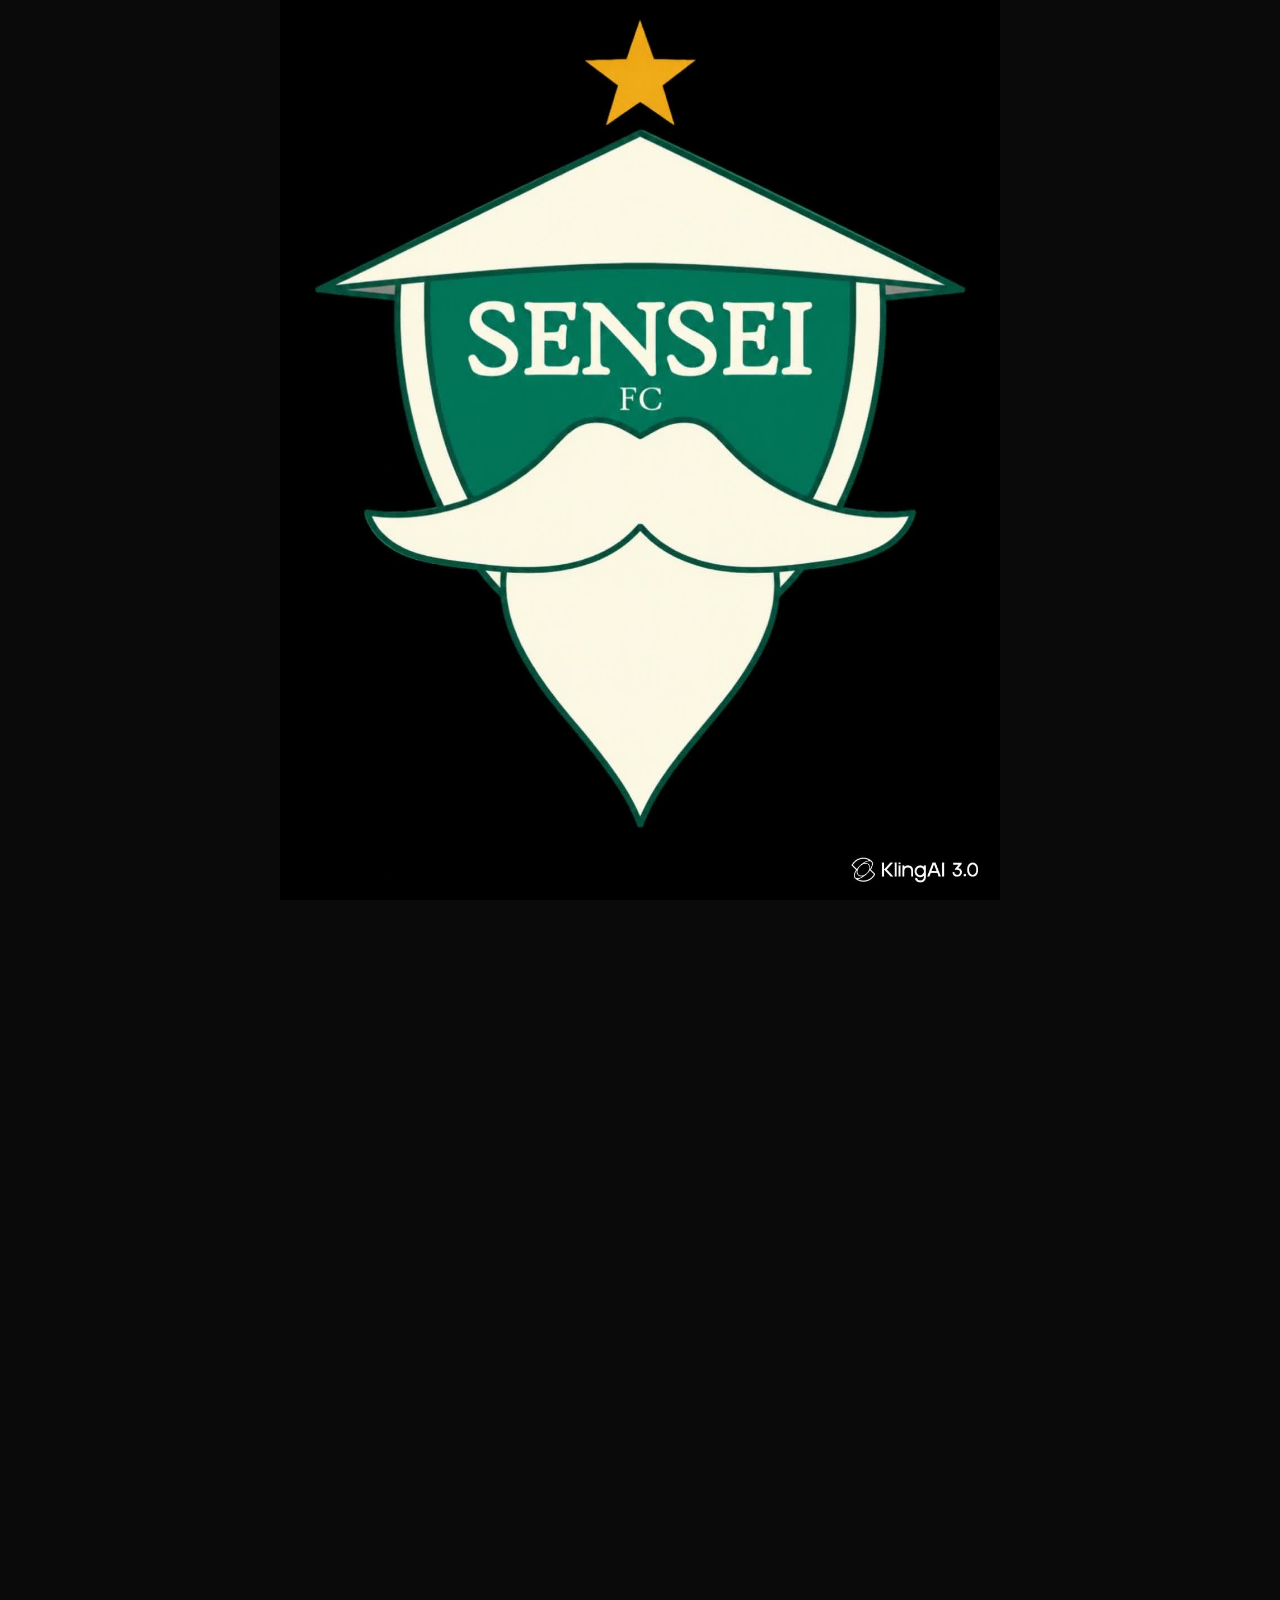
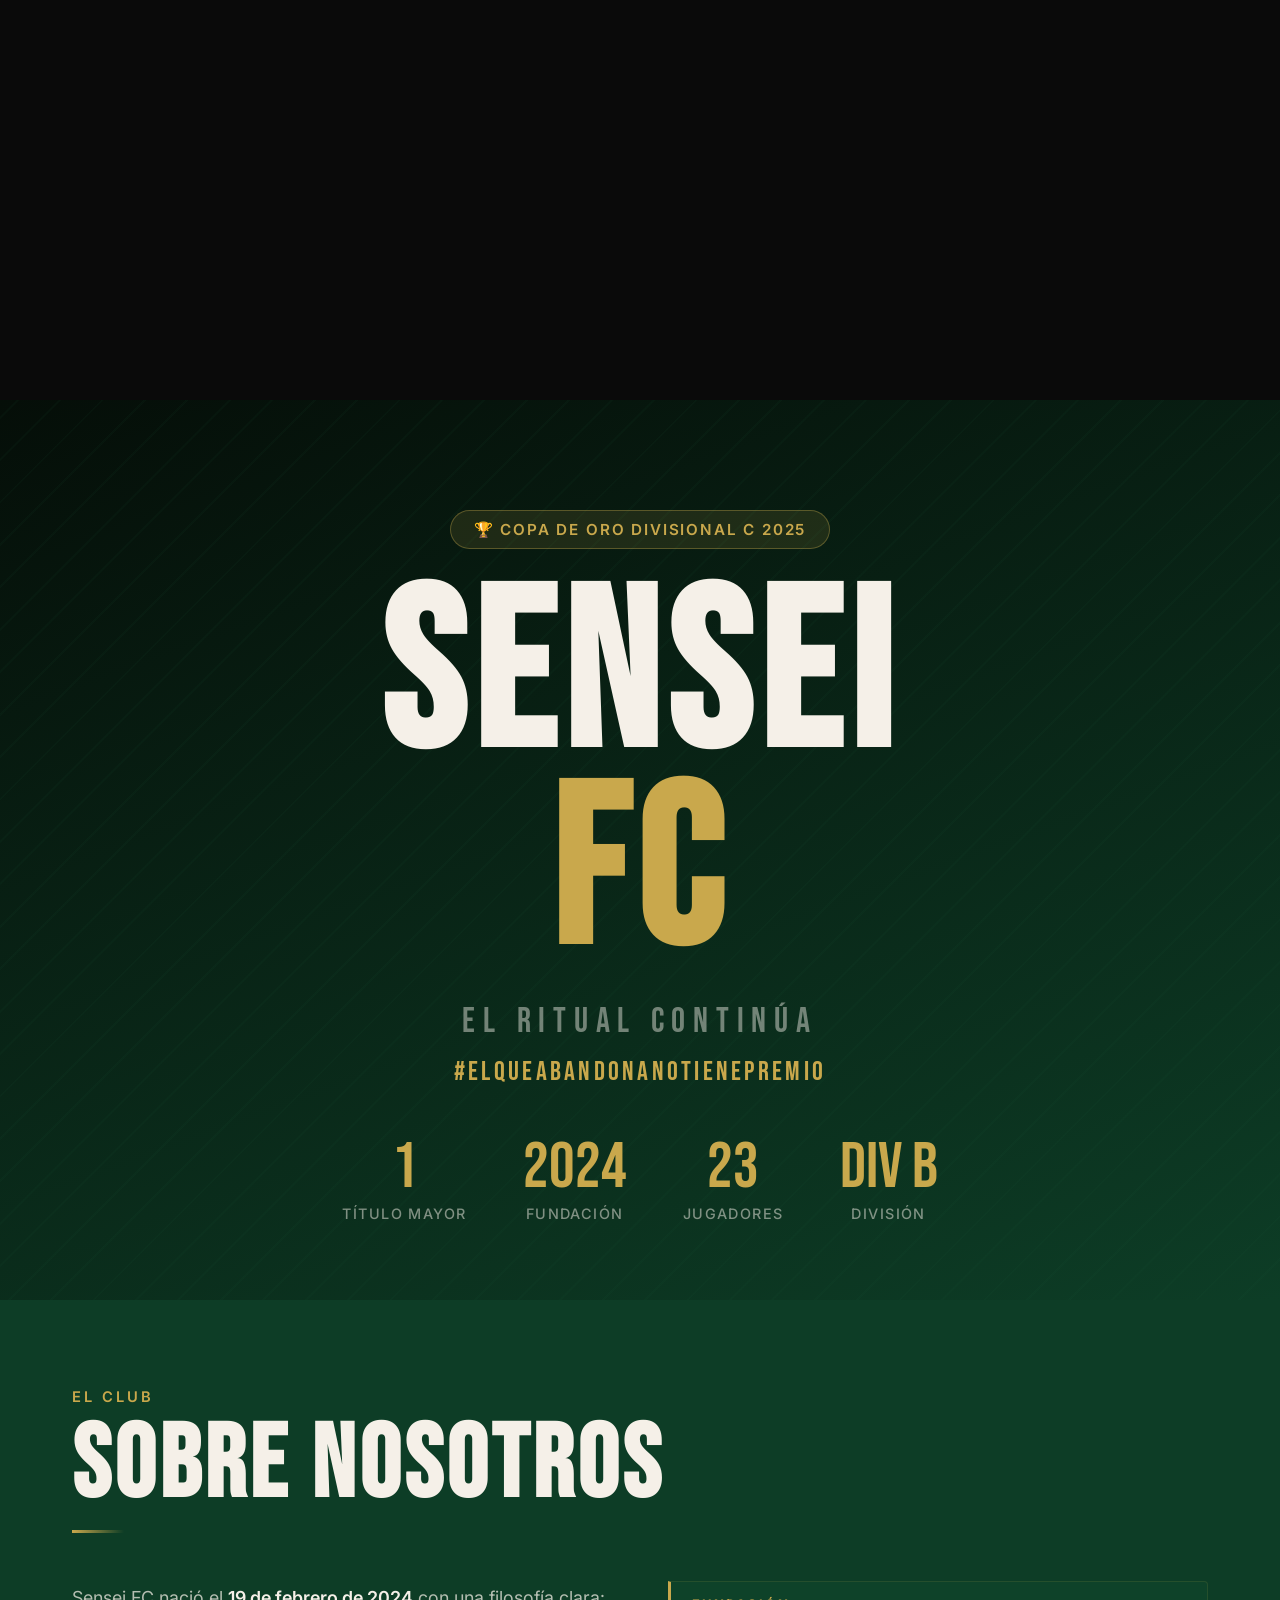
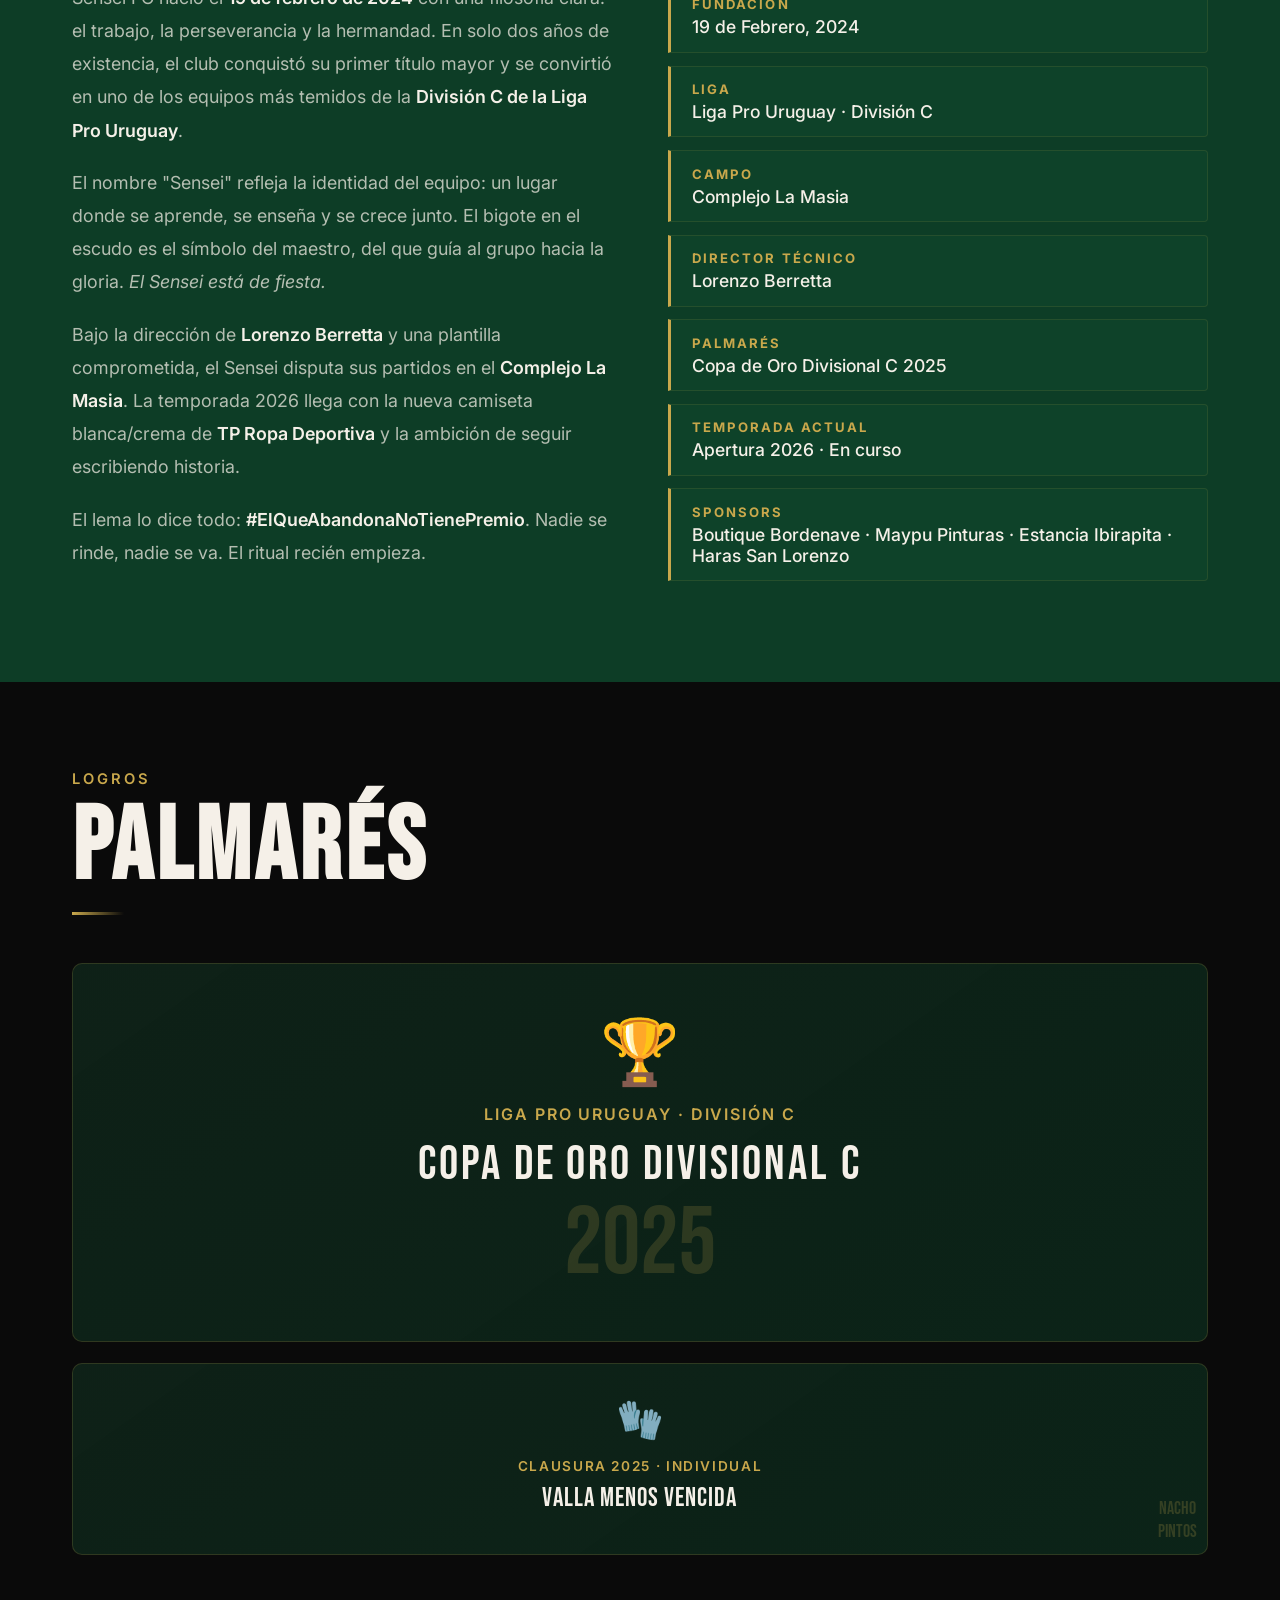
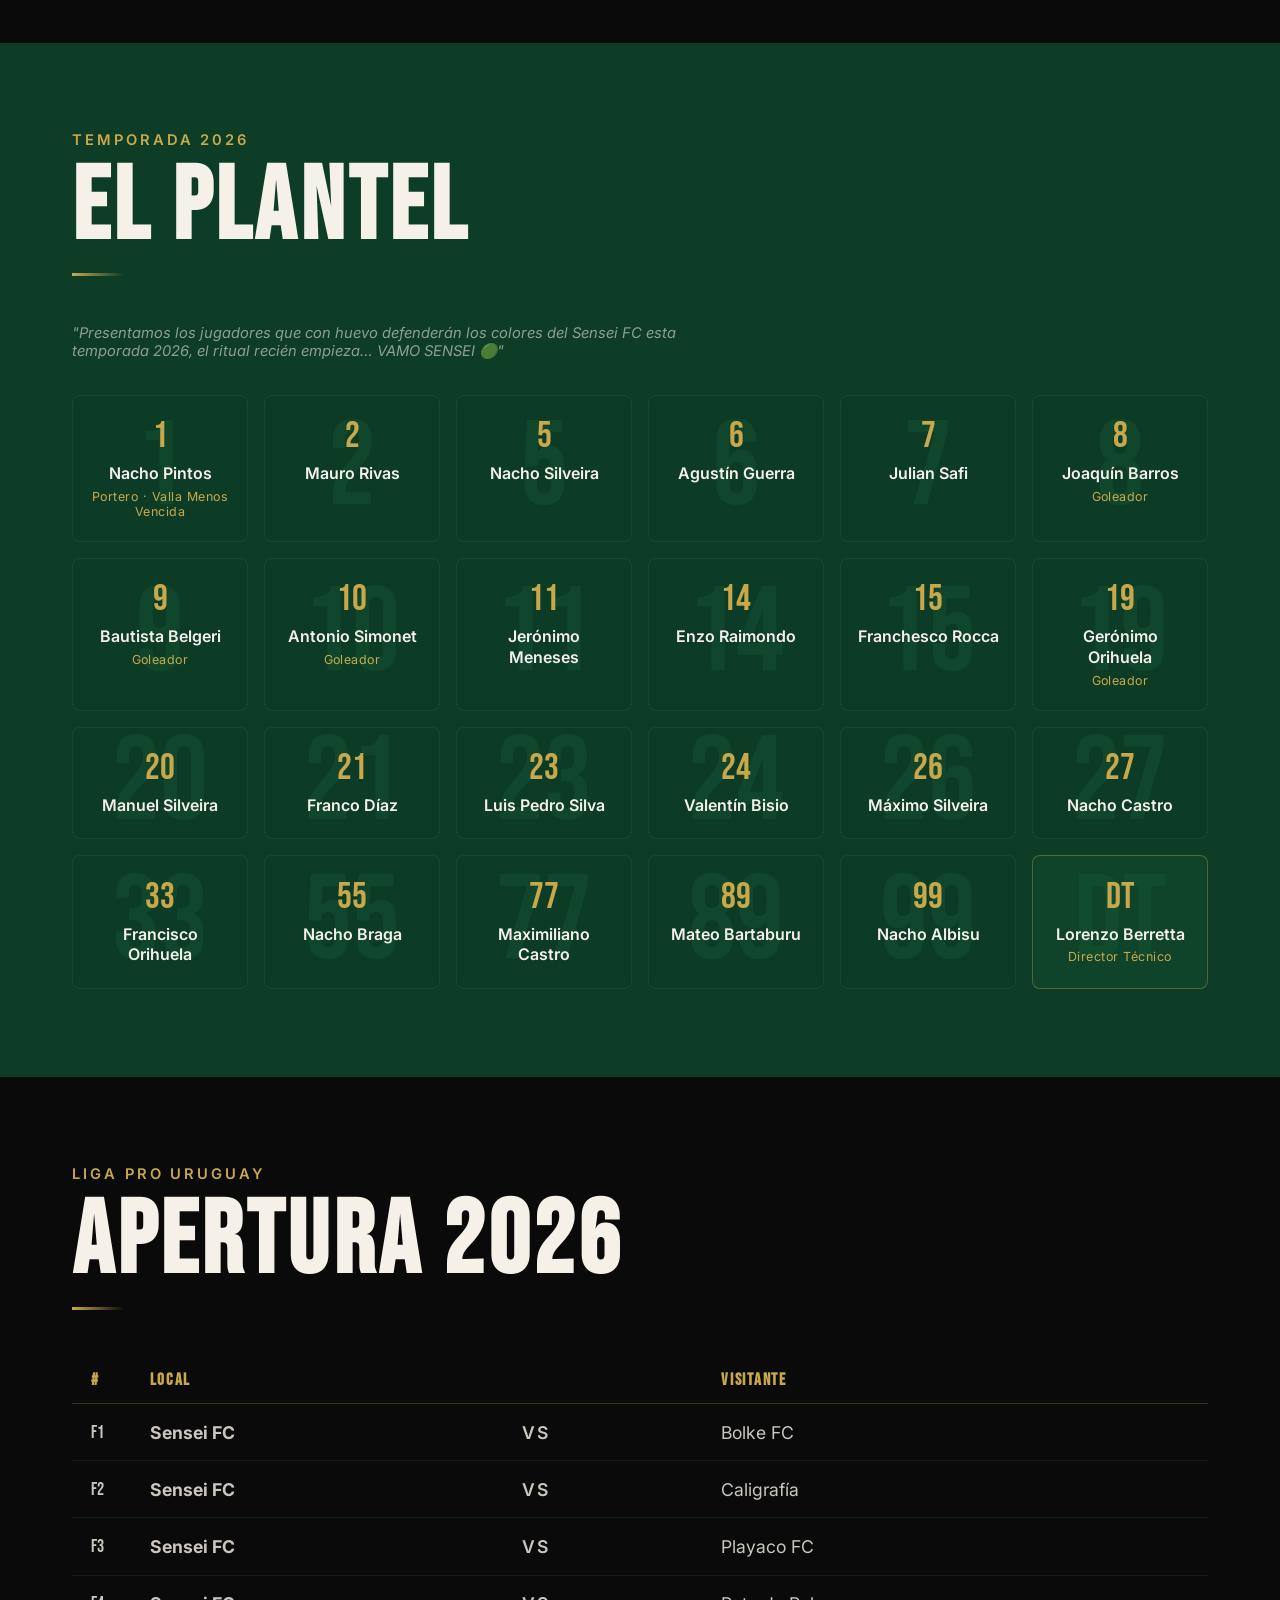
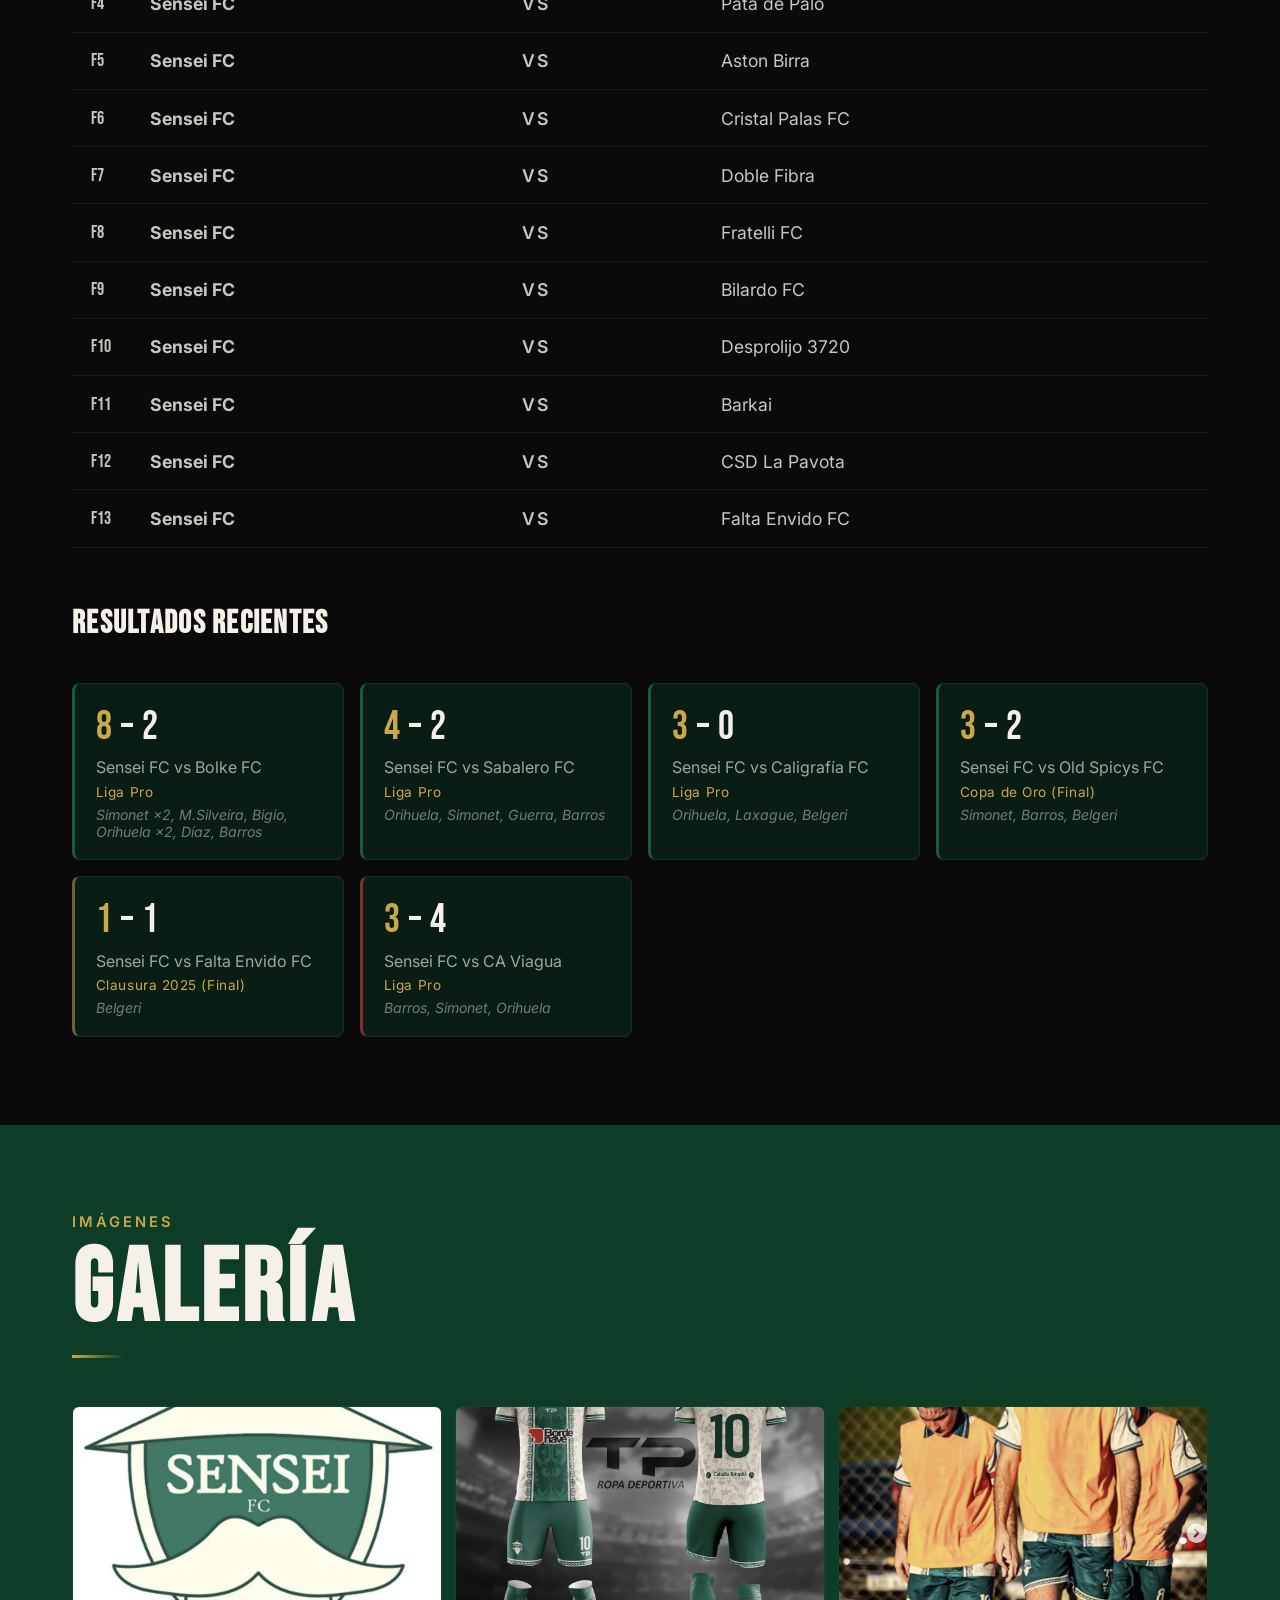
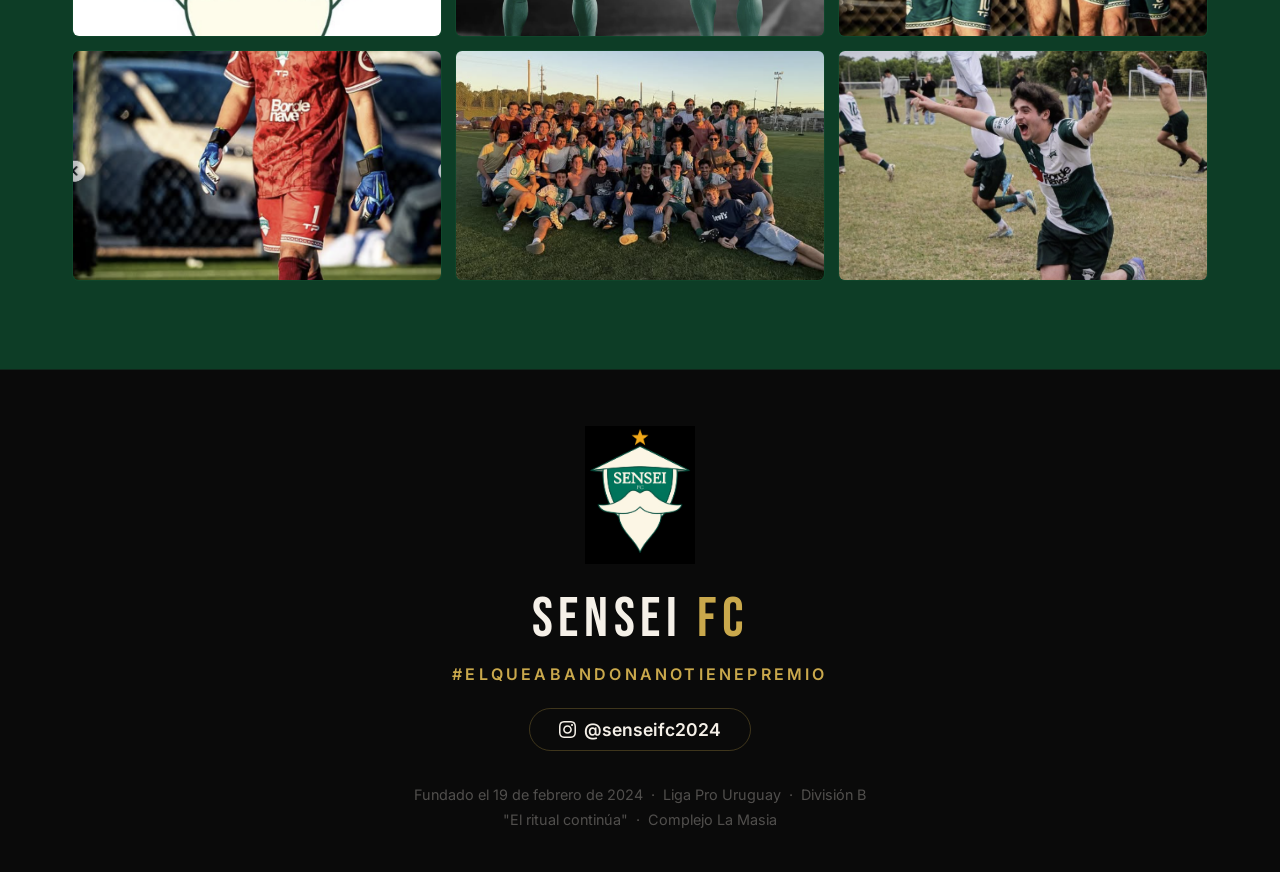
==== commit d58c150d: "Corregir texto sobre nosotros: cuatro títulos → primer título mayor" ====
--- a/index.html
+++ b/index.html
@@ -715,7 +715,7 @@
           <p>
             Sensei FC nació el <strong>19 de febrero de 2024</strong> con una filosofía clara:
             el trabajo, la perseverancia y la hermandad. En solo dos años de existencia, el club
-            conquistó cuatro títulos y se convirtió en uno de los equipos más temidos de la
+            conquistó su primer título mayor y se convirtió en uno de los equipos más temidos de la
             <strong>División C de la Liga Pro Uruguay</strong>.
           </p>
           <p>
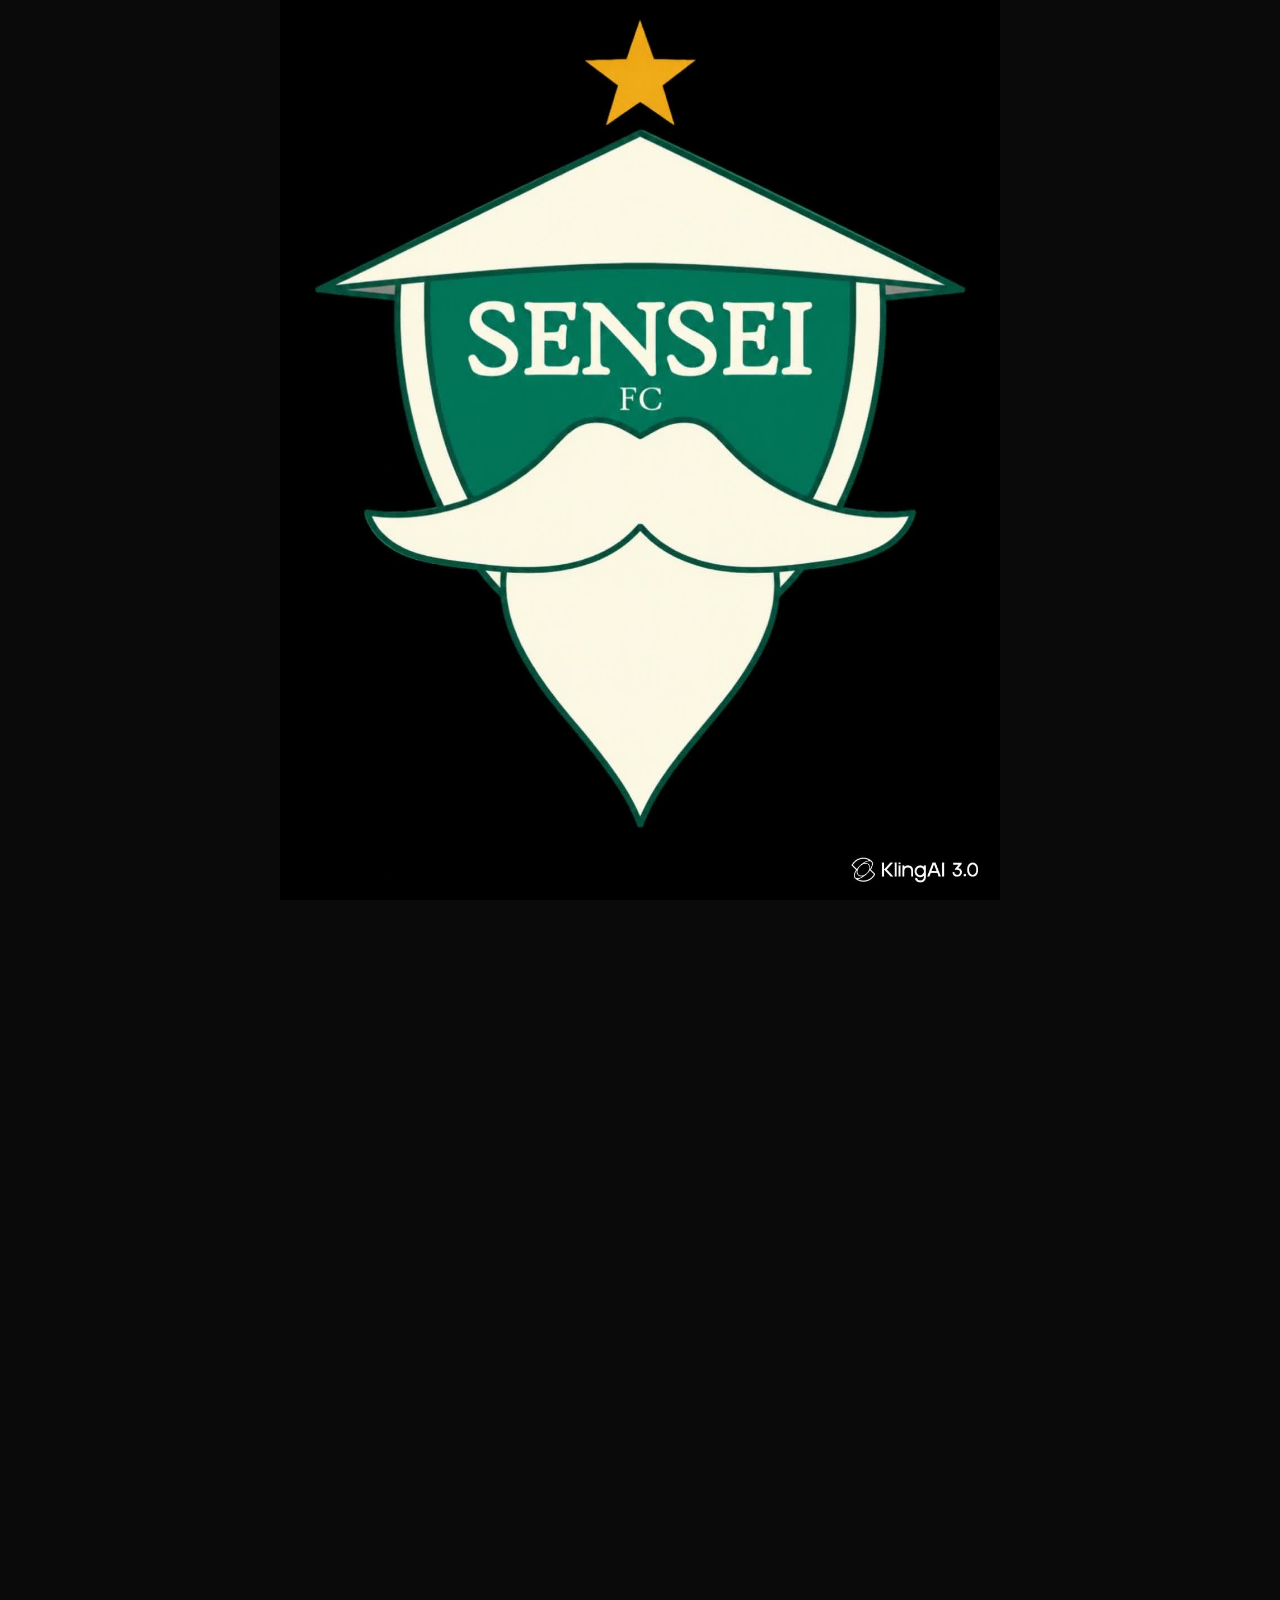
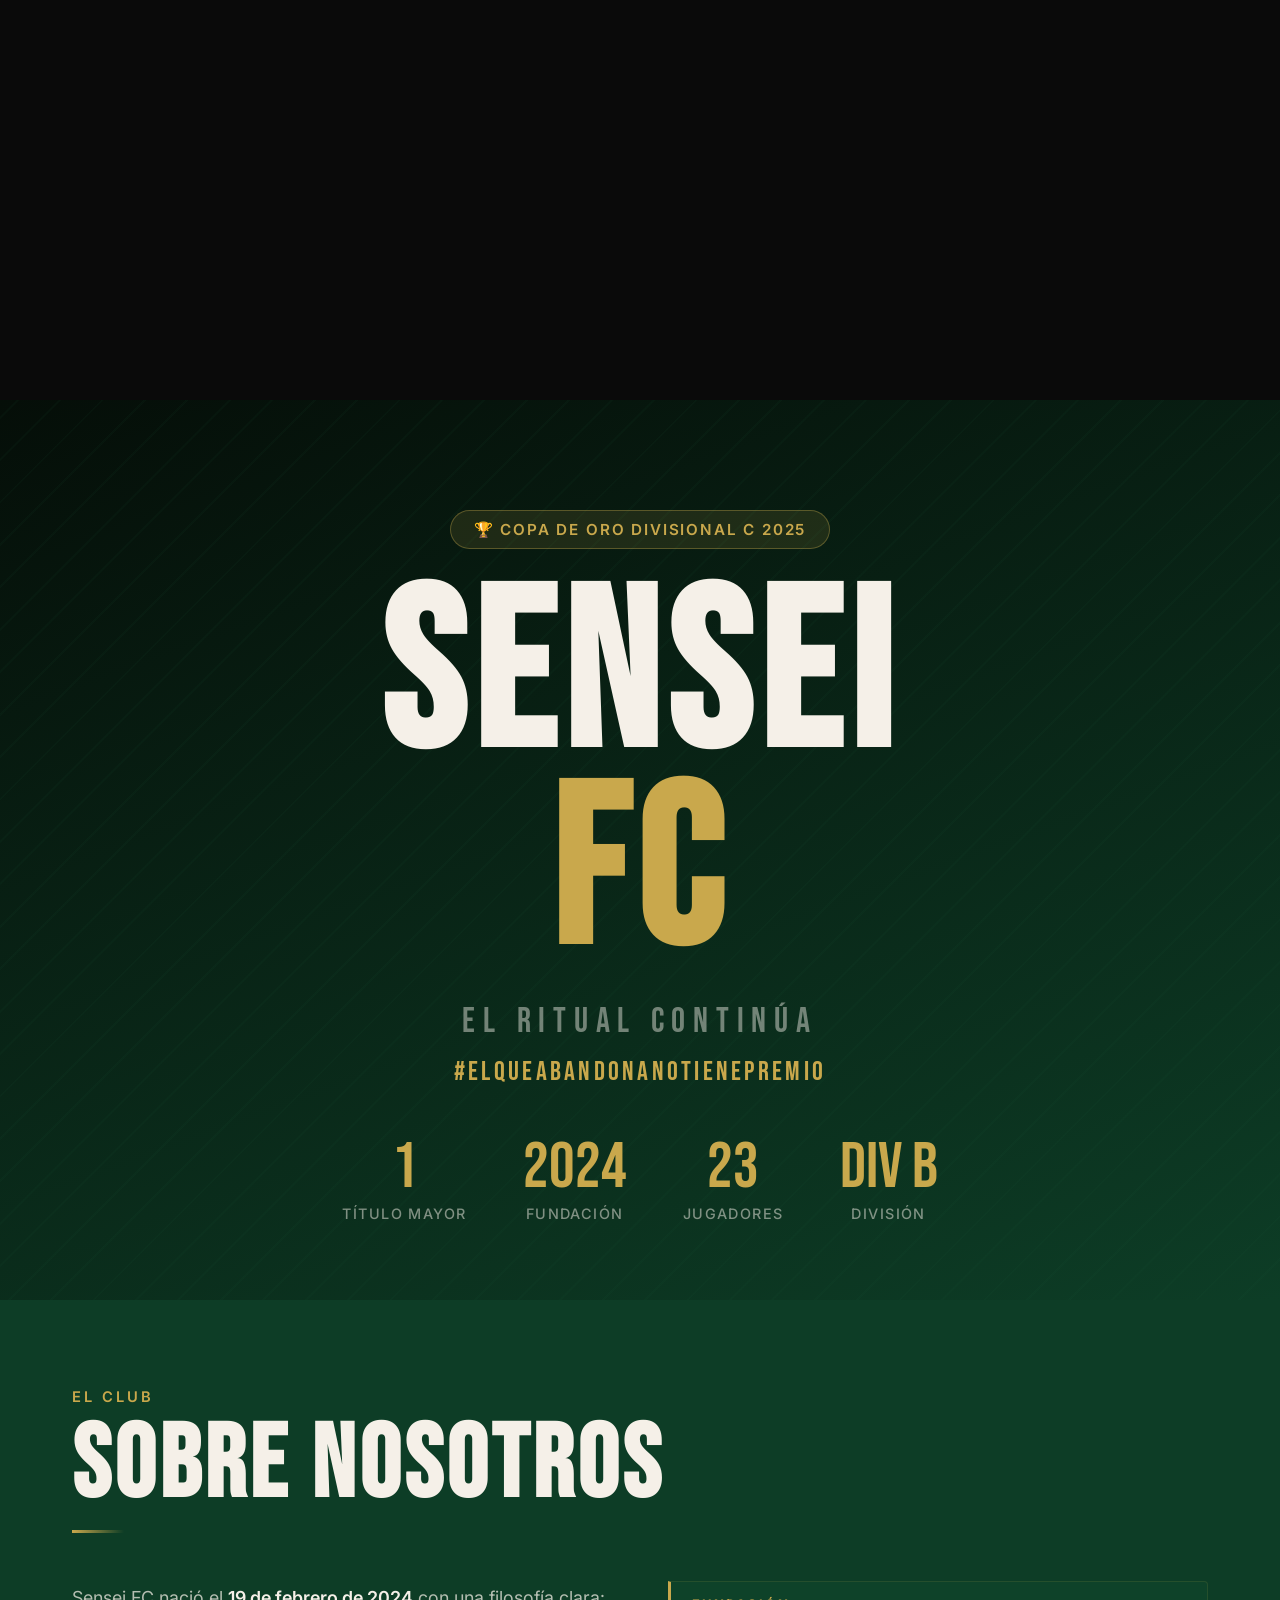
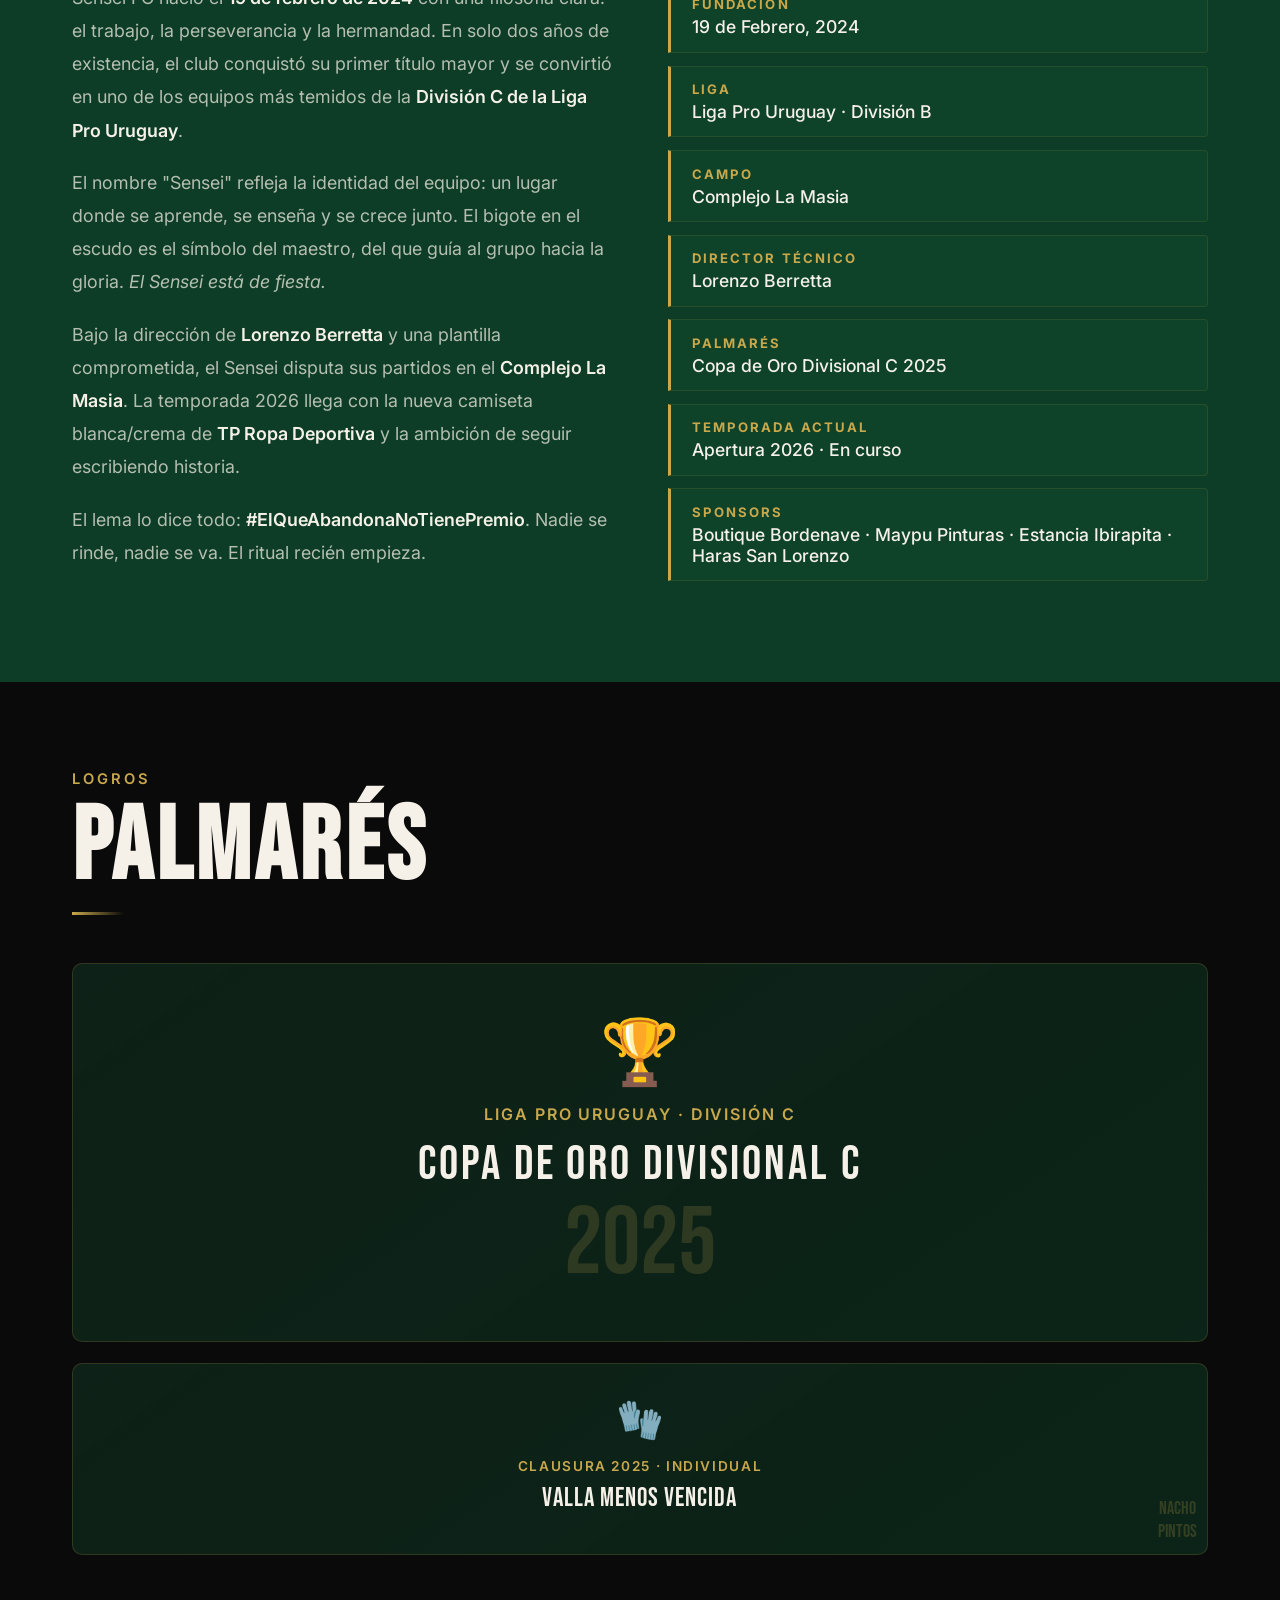
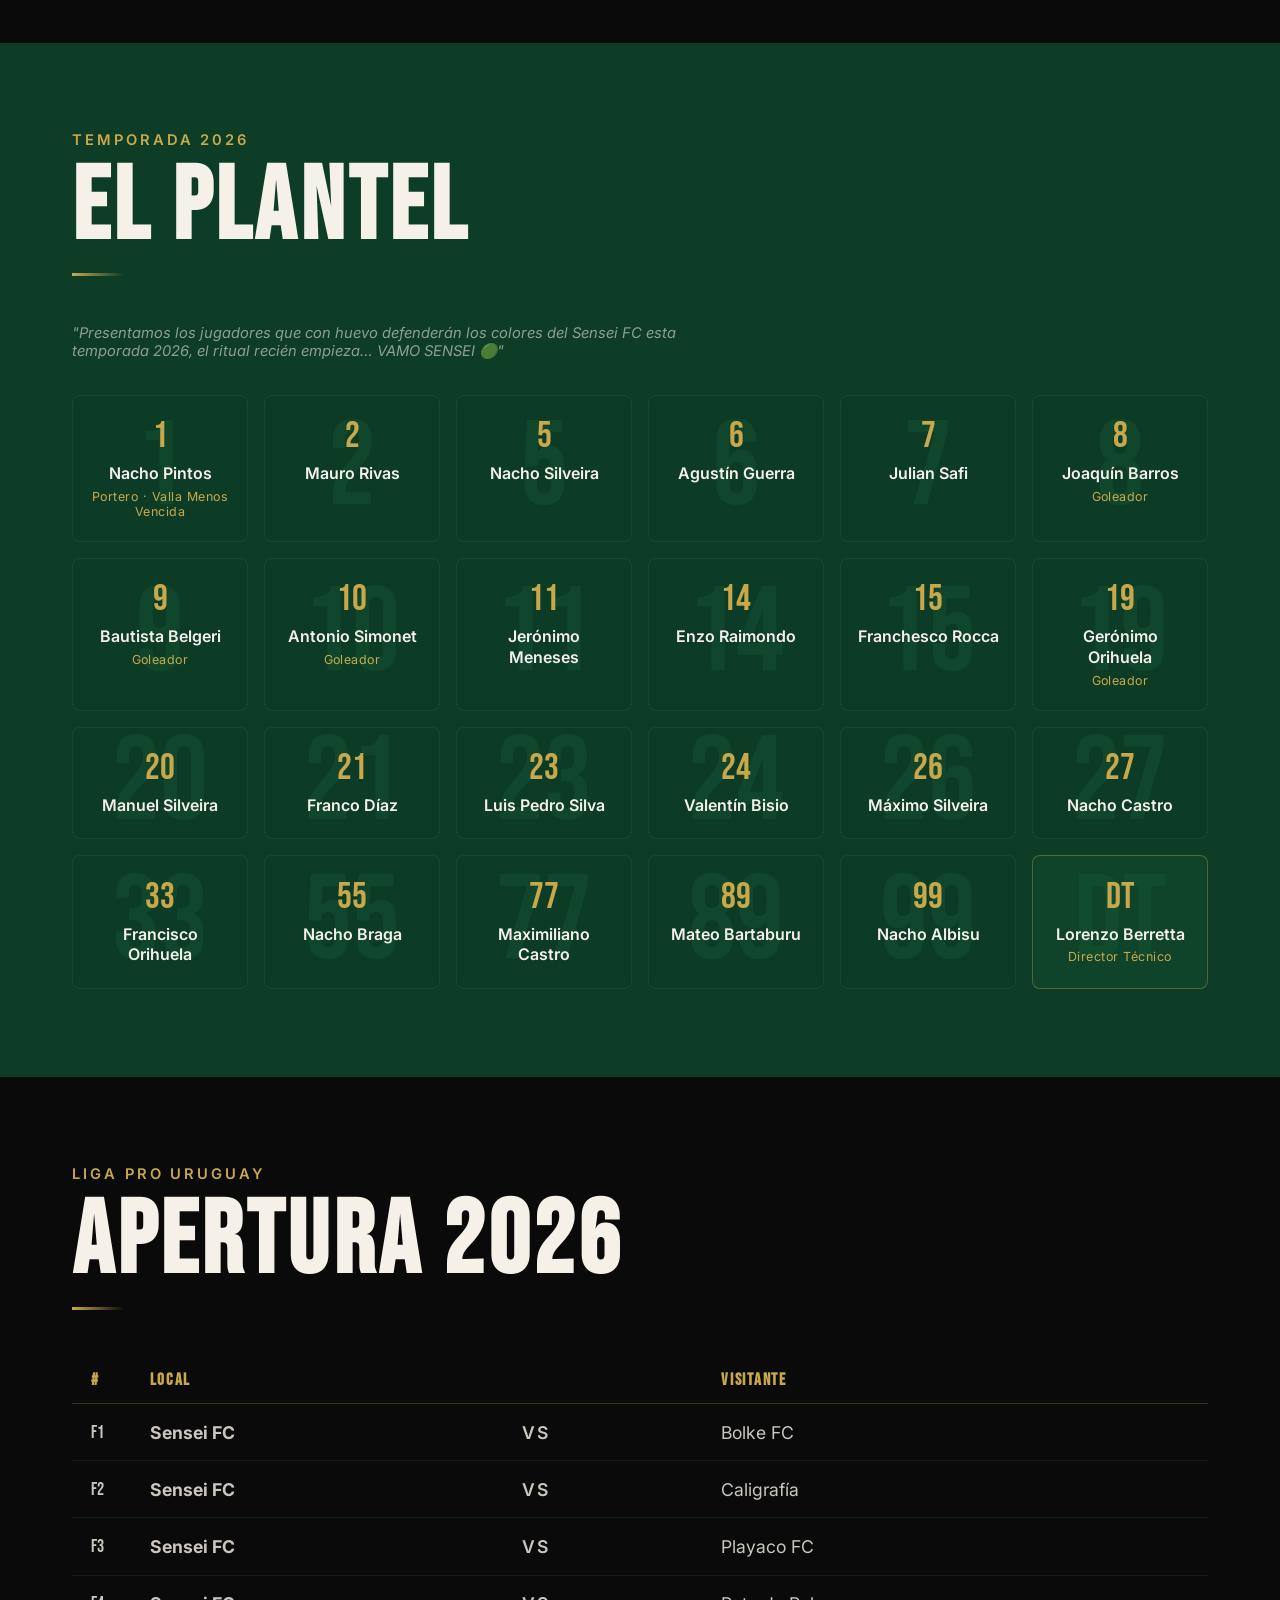
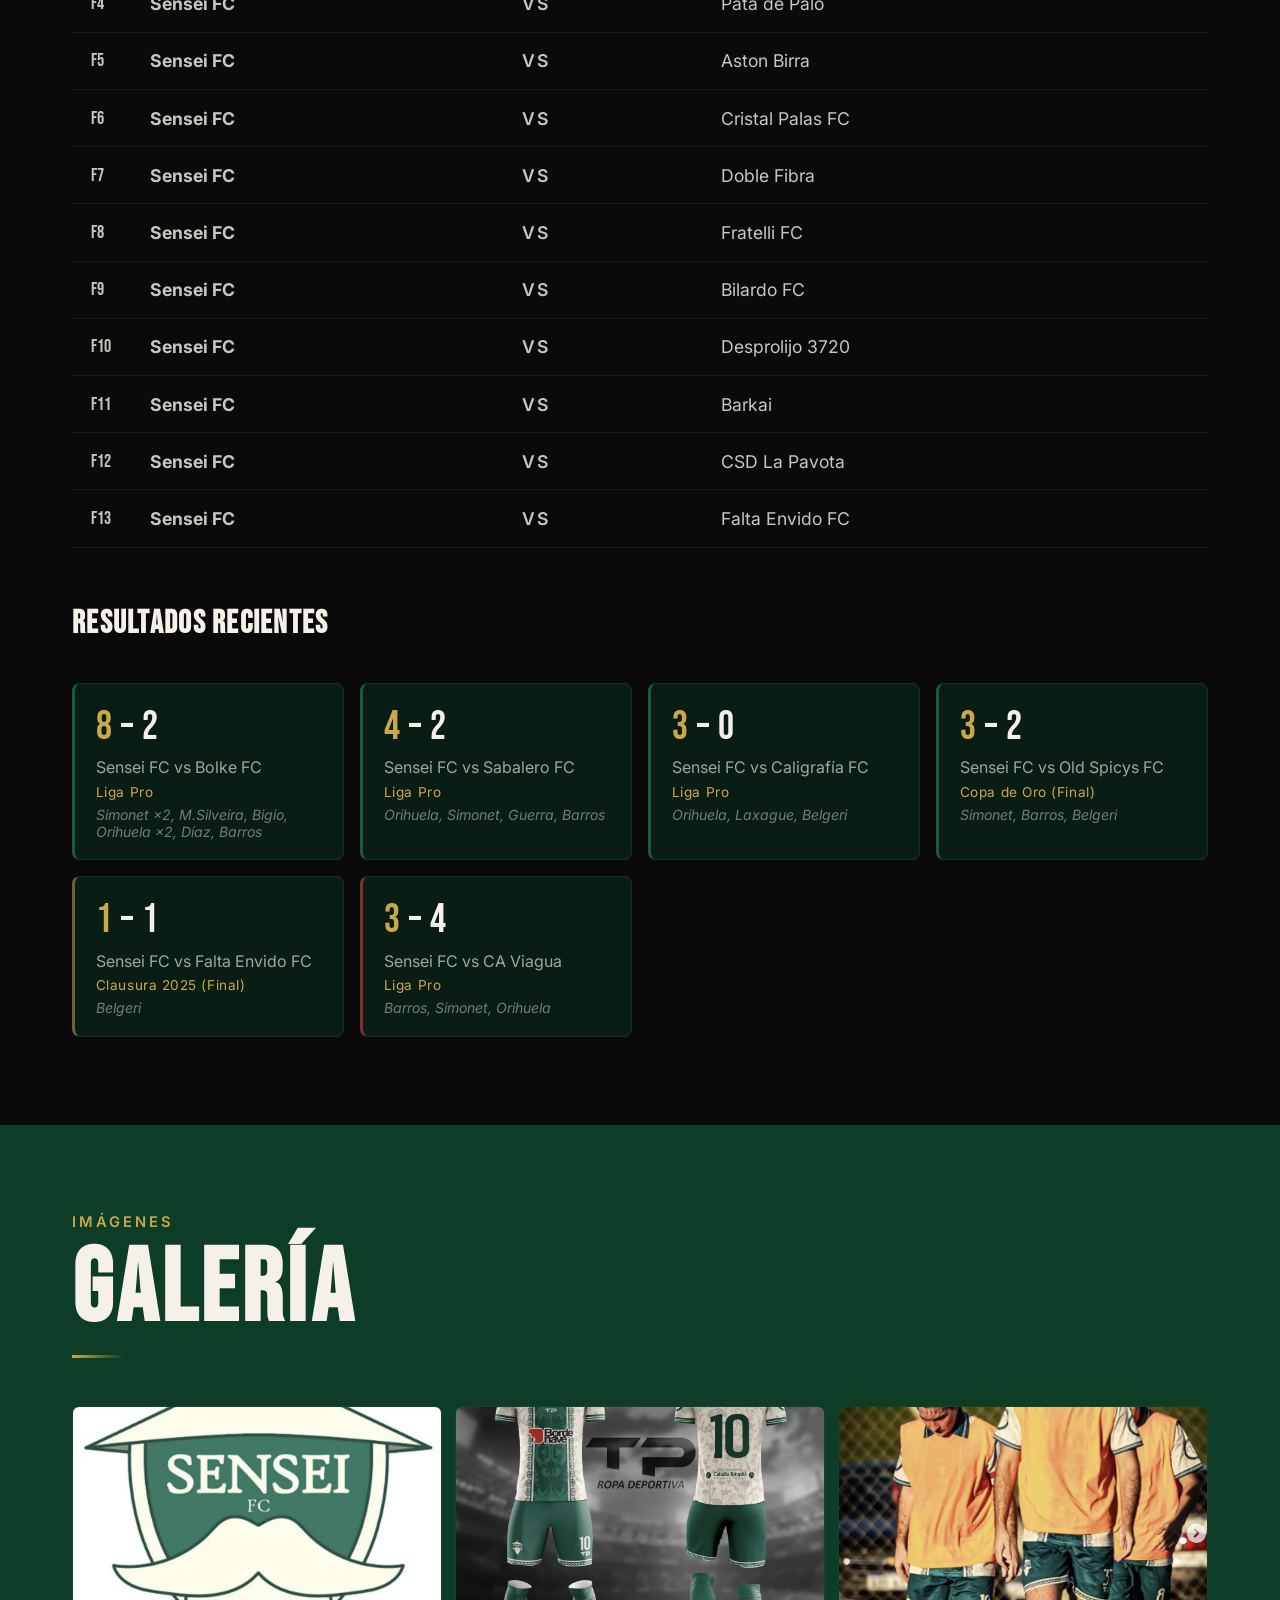
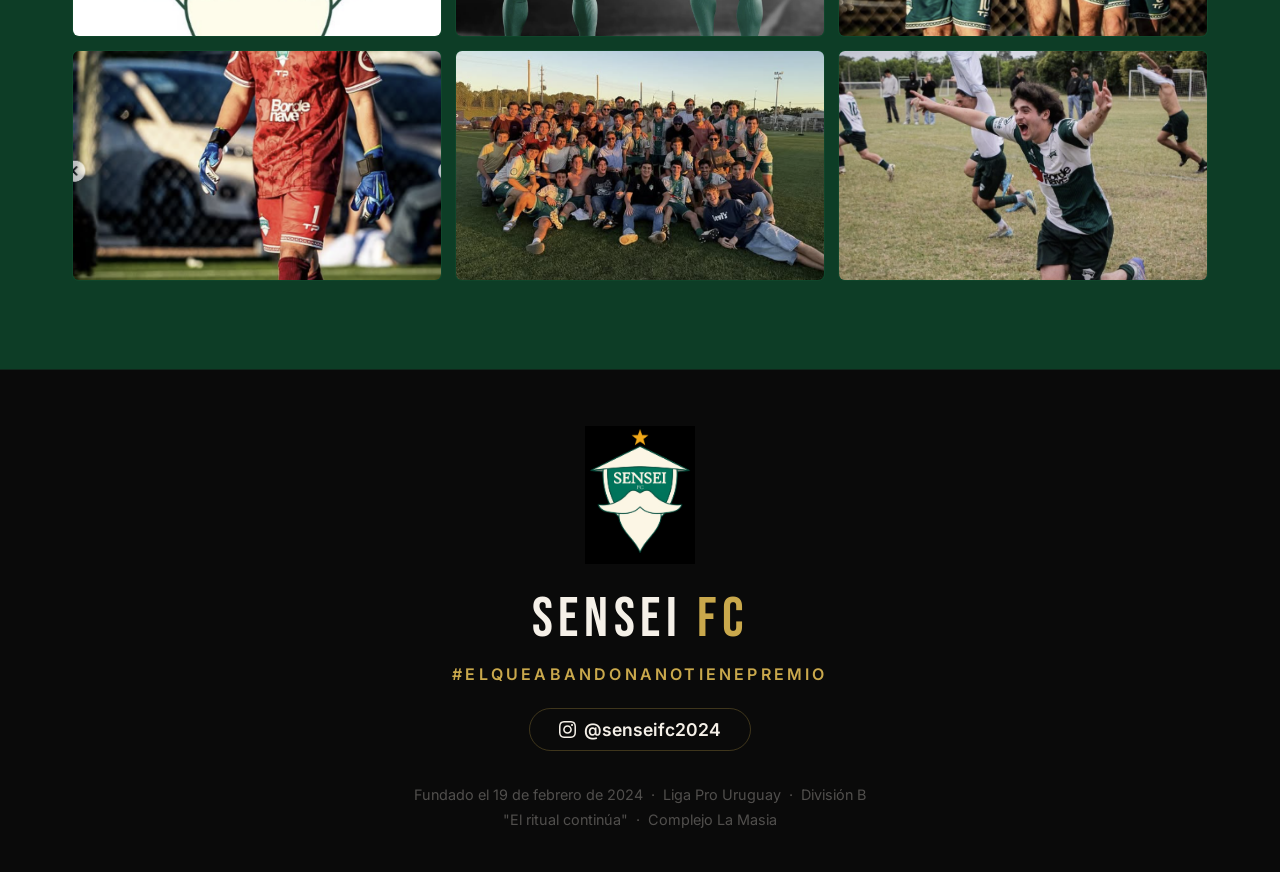
==== commit 7fdce3c9: "División C → División B en dato de liga" ====
--- a/index.html
+++ b/index.html
@@ -736,7 +736,7 @@
         </div>
         <div class="rev d1">
           <div class="dato-card"><div class="dato-label">Fundación</div><div class="dato-value">19 de Febrero, 2024</div></div>
-          <div class="dato-card"><div class="dato-label">Liga</div><div class="dato-value">Liga Pro Uruguay · División C</div></div>
+          <div class="dato-card"><div class="dato-label">Liga</div><div class="dato-value">Liga Pro Uruguay · División B</div></div>
           <div class="dato-card"><div class="dato-label">Campo</div><div class="dato-value">Complejo La Masia</div></div>
           <div class="dato-card"><div class="dato-label">Director Técnico</div><div class="dato-value">Lorenzo Berretta</div></div>
           <div class="dato-card"><div class="dato-label">Palmarés</div><div class="dato-value">Copa de Oro Divisional C 2025</div></div>
